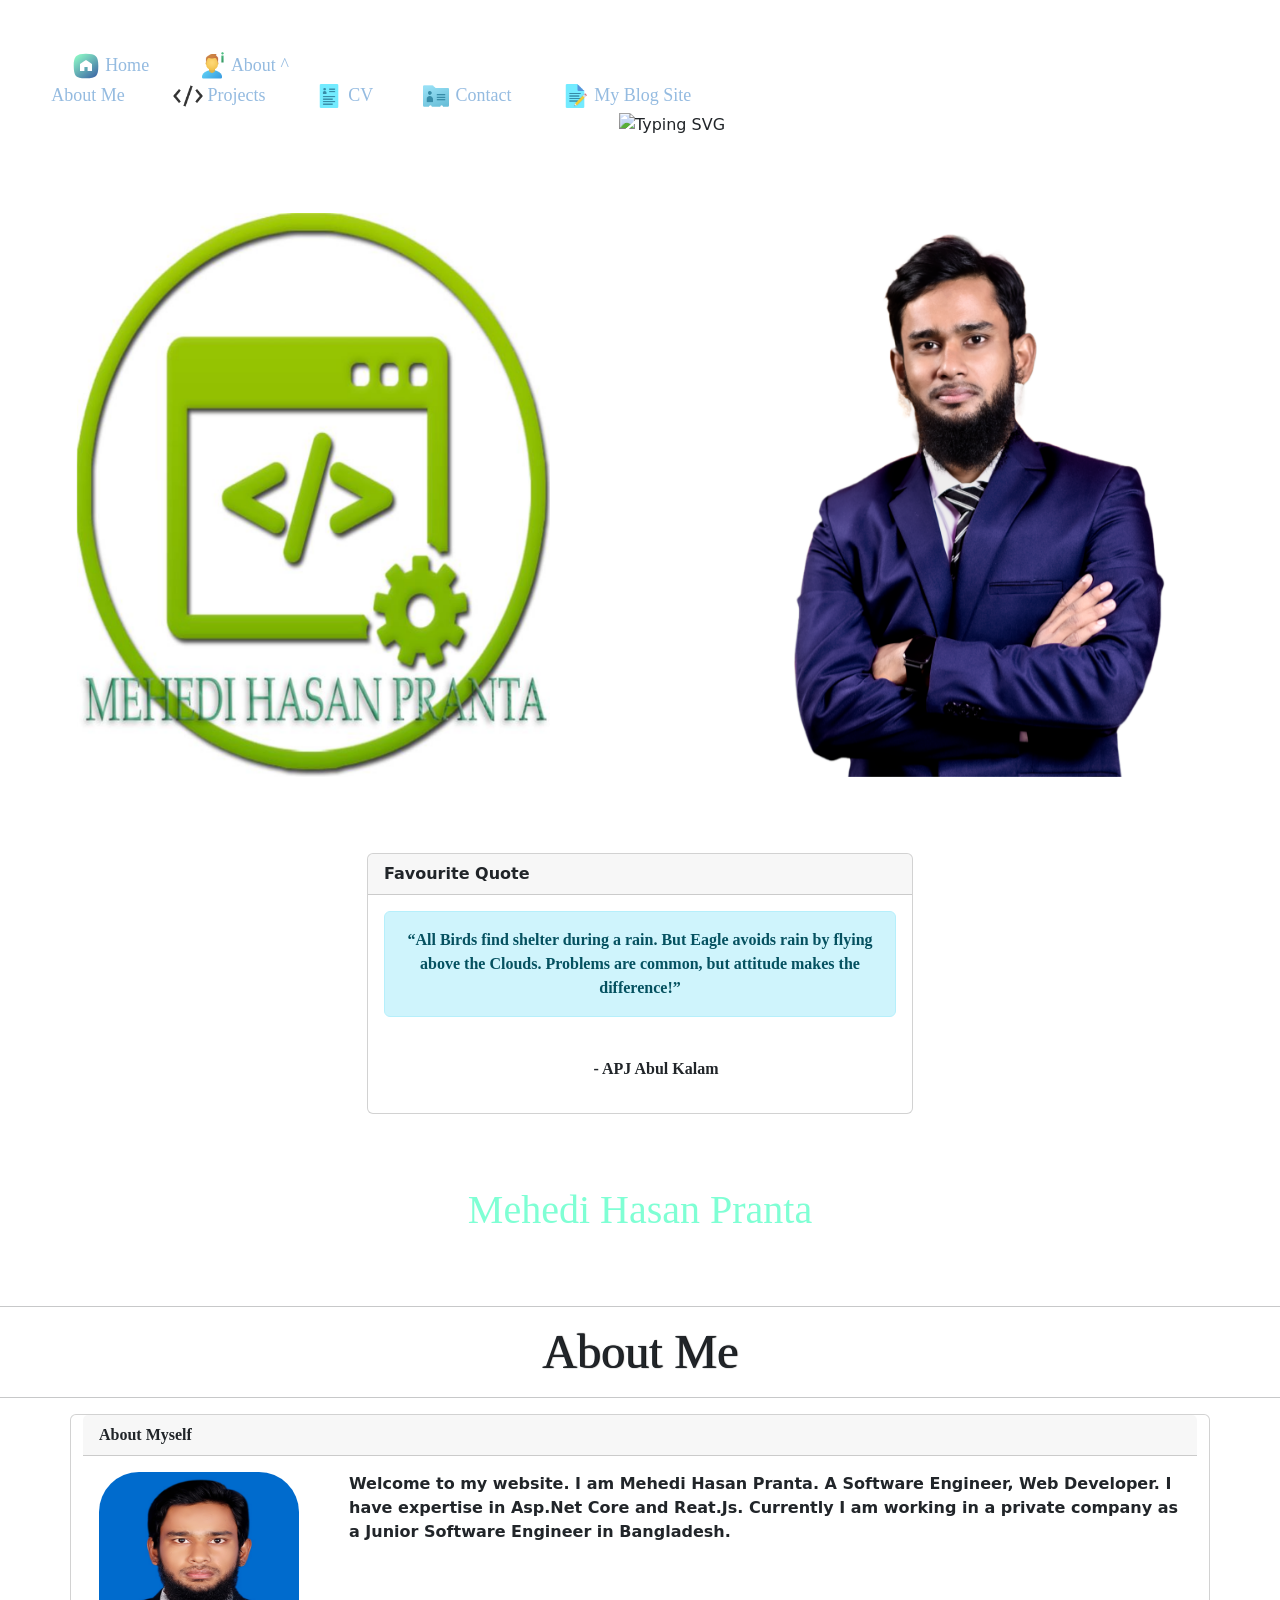
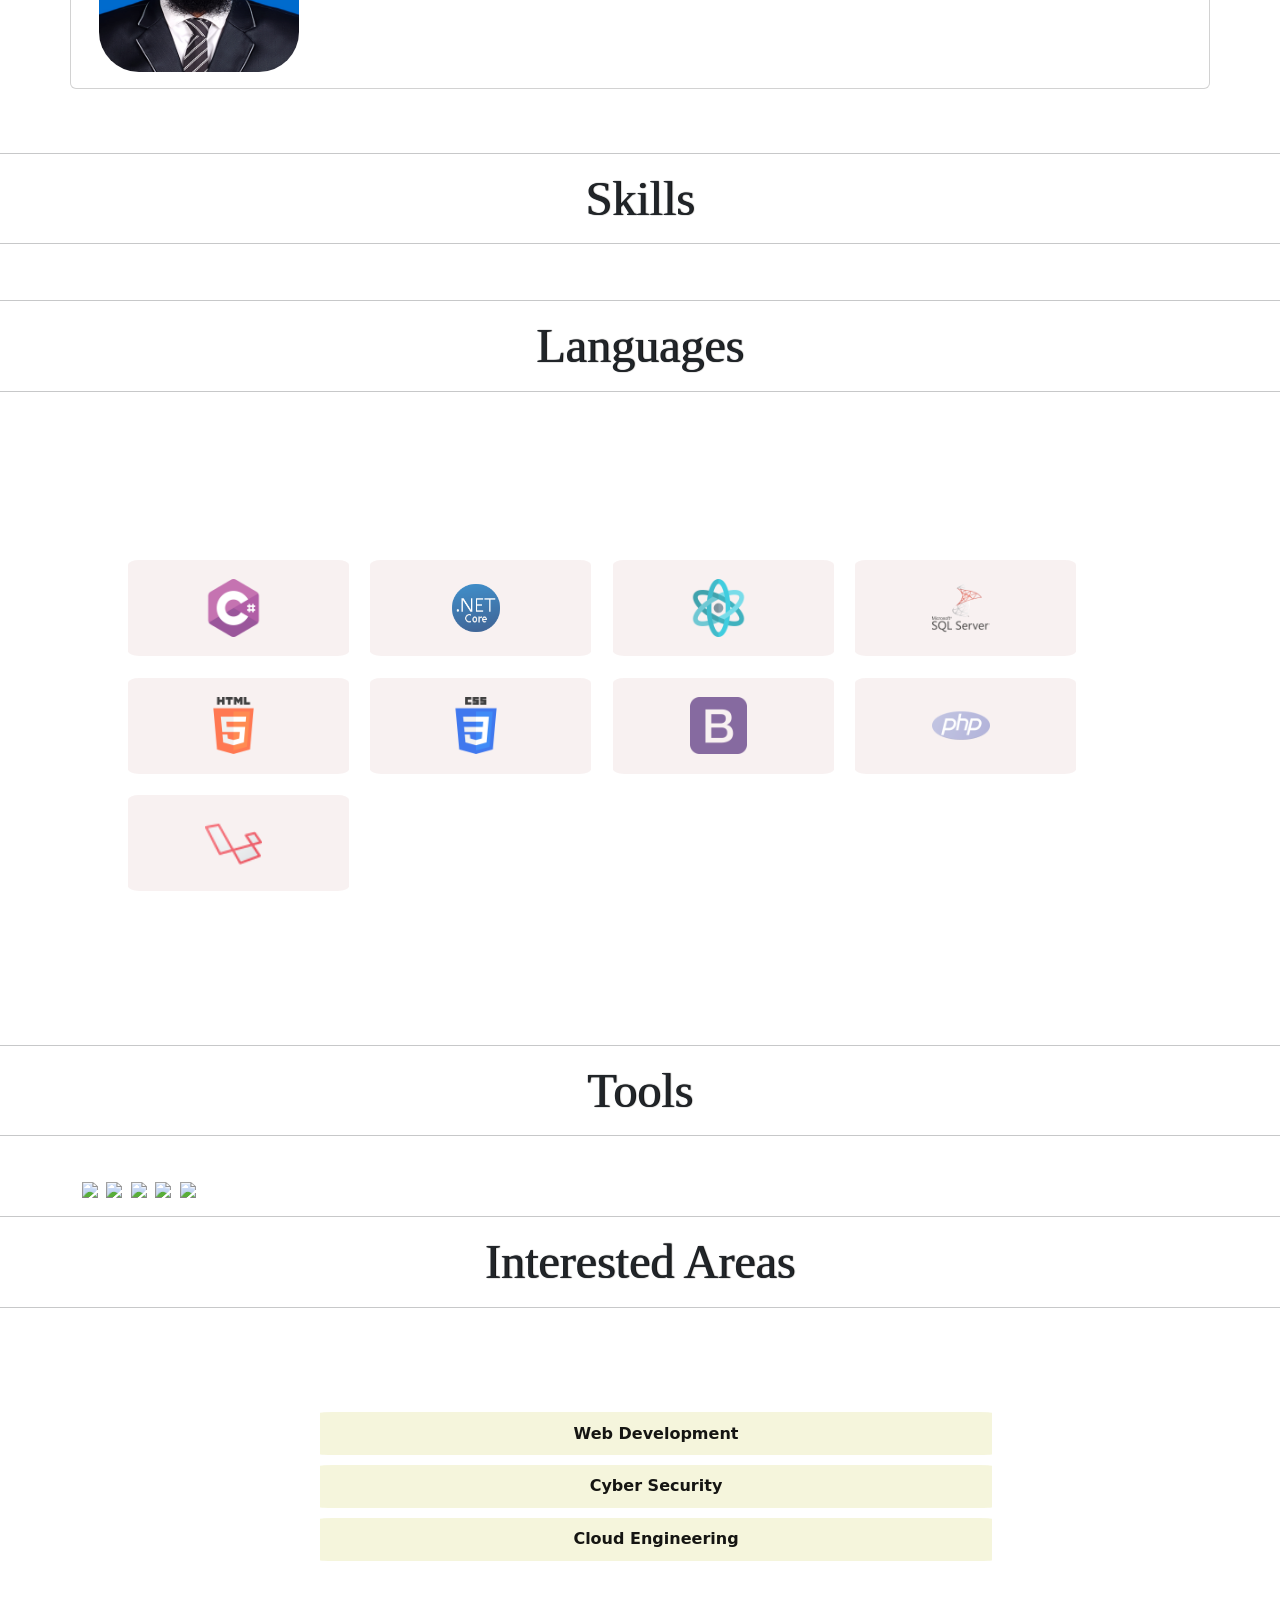
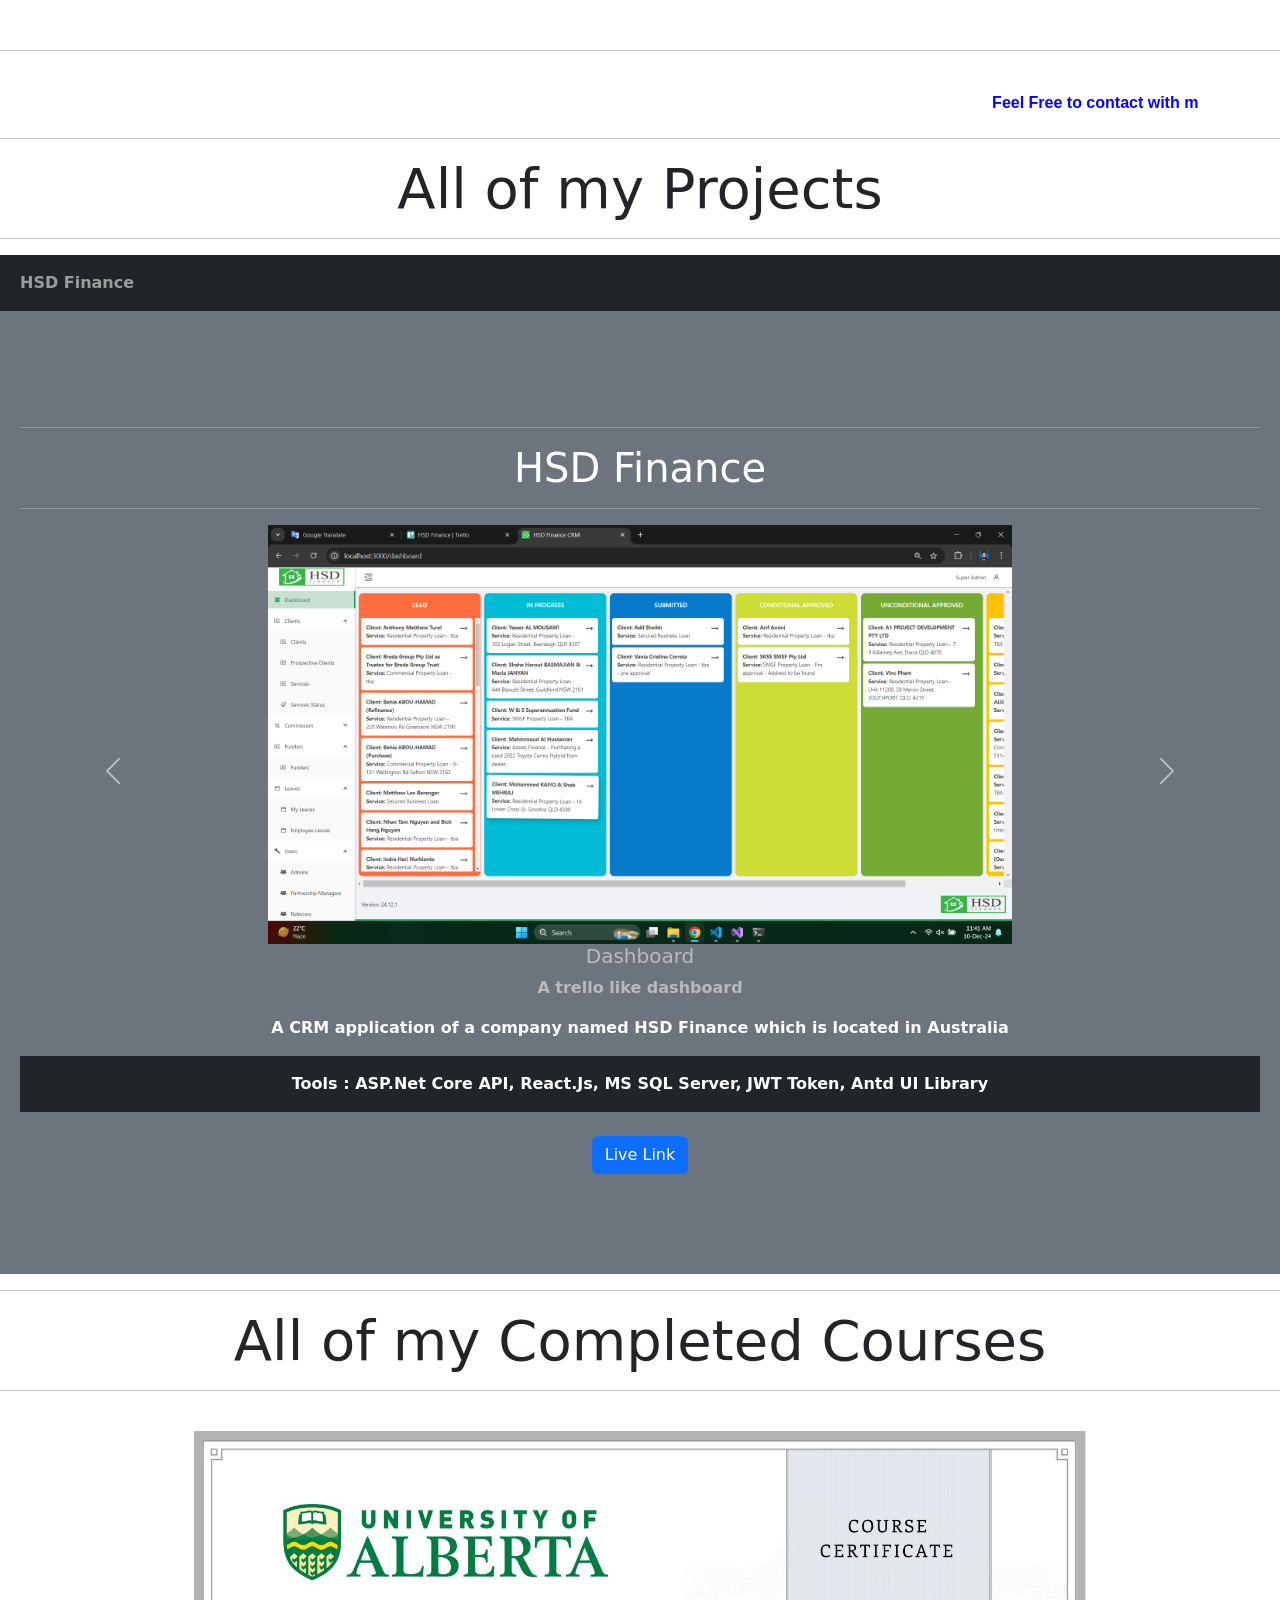
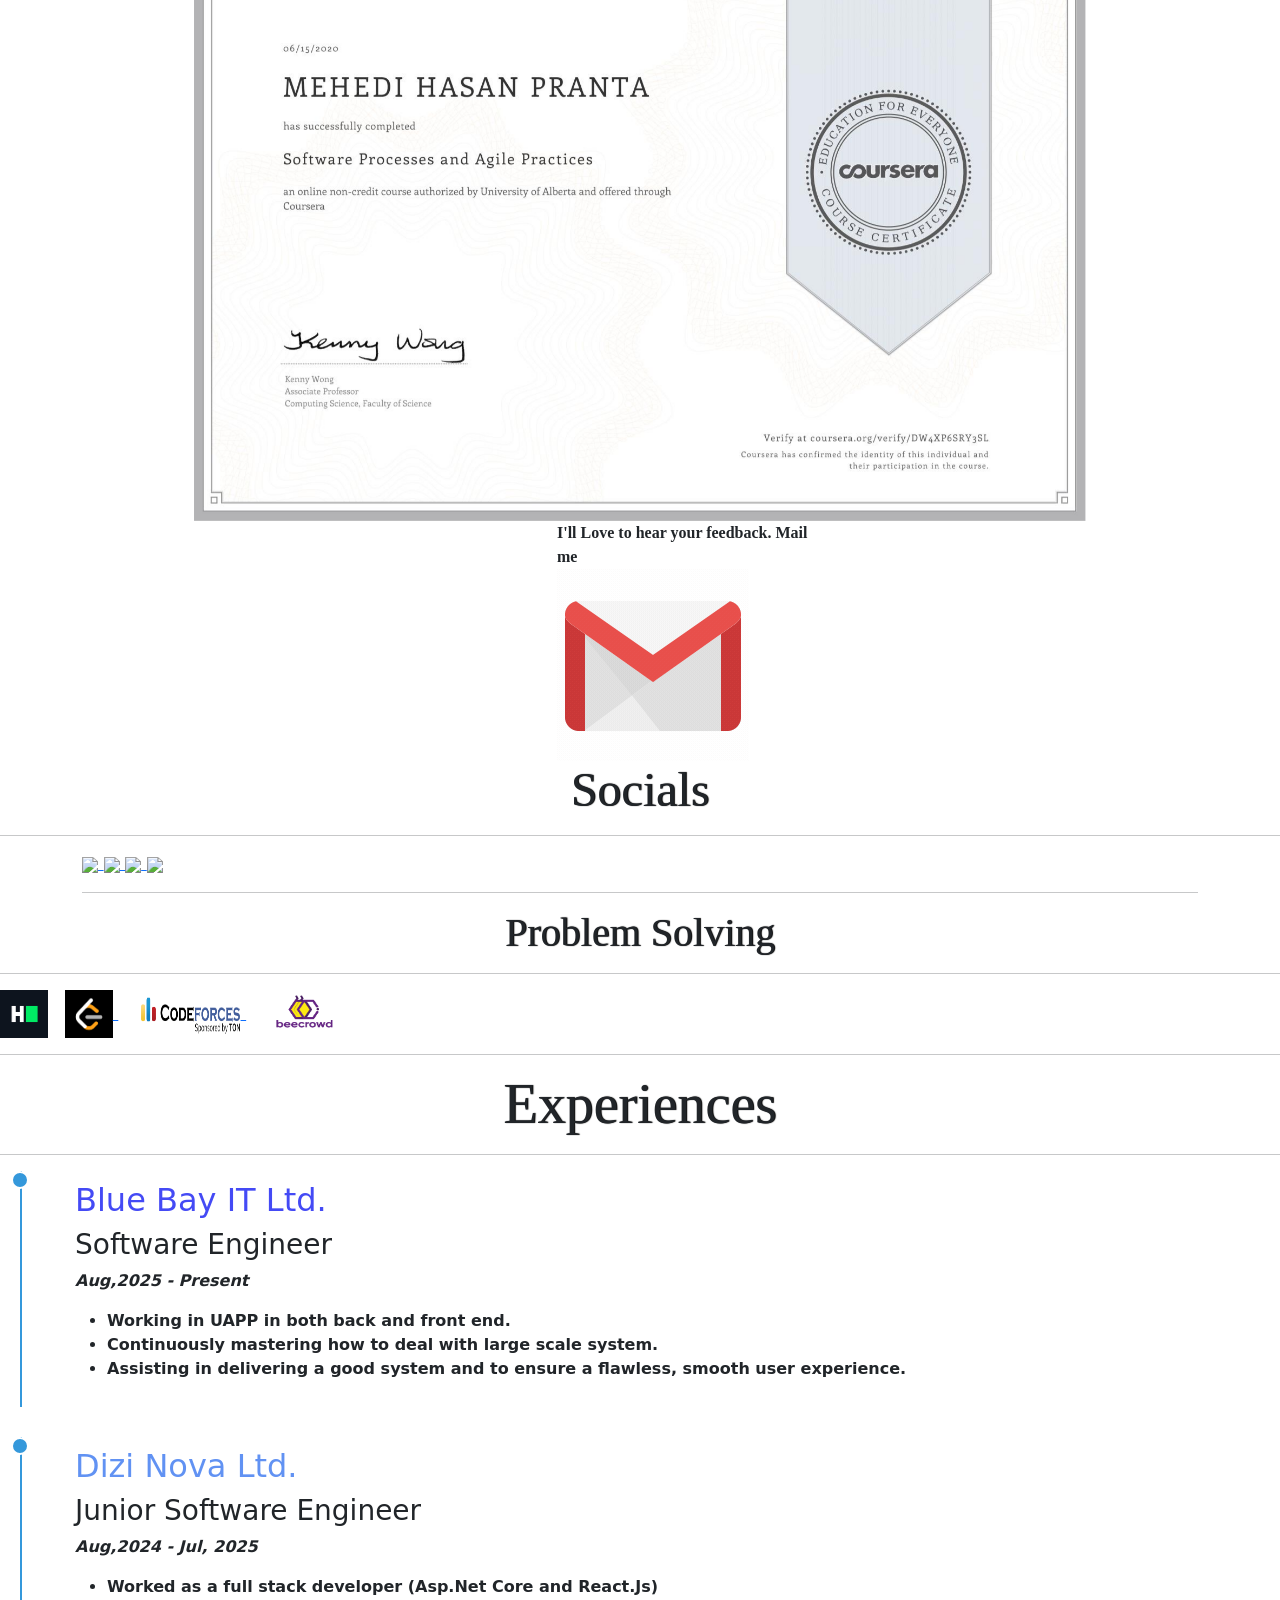
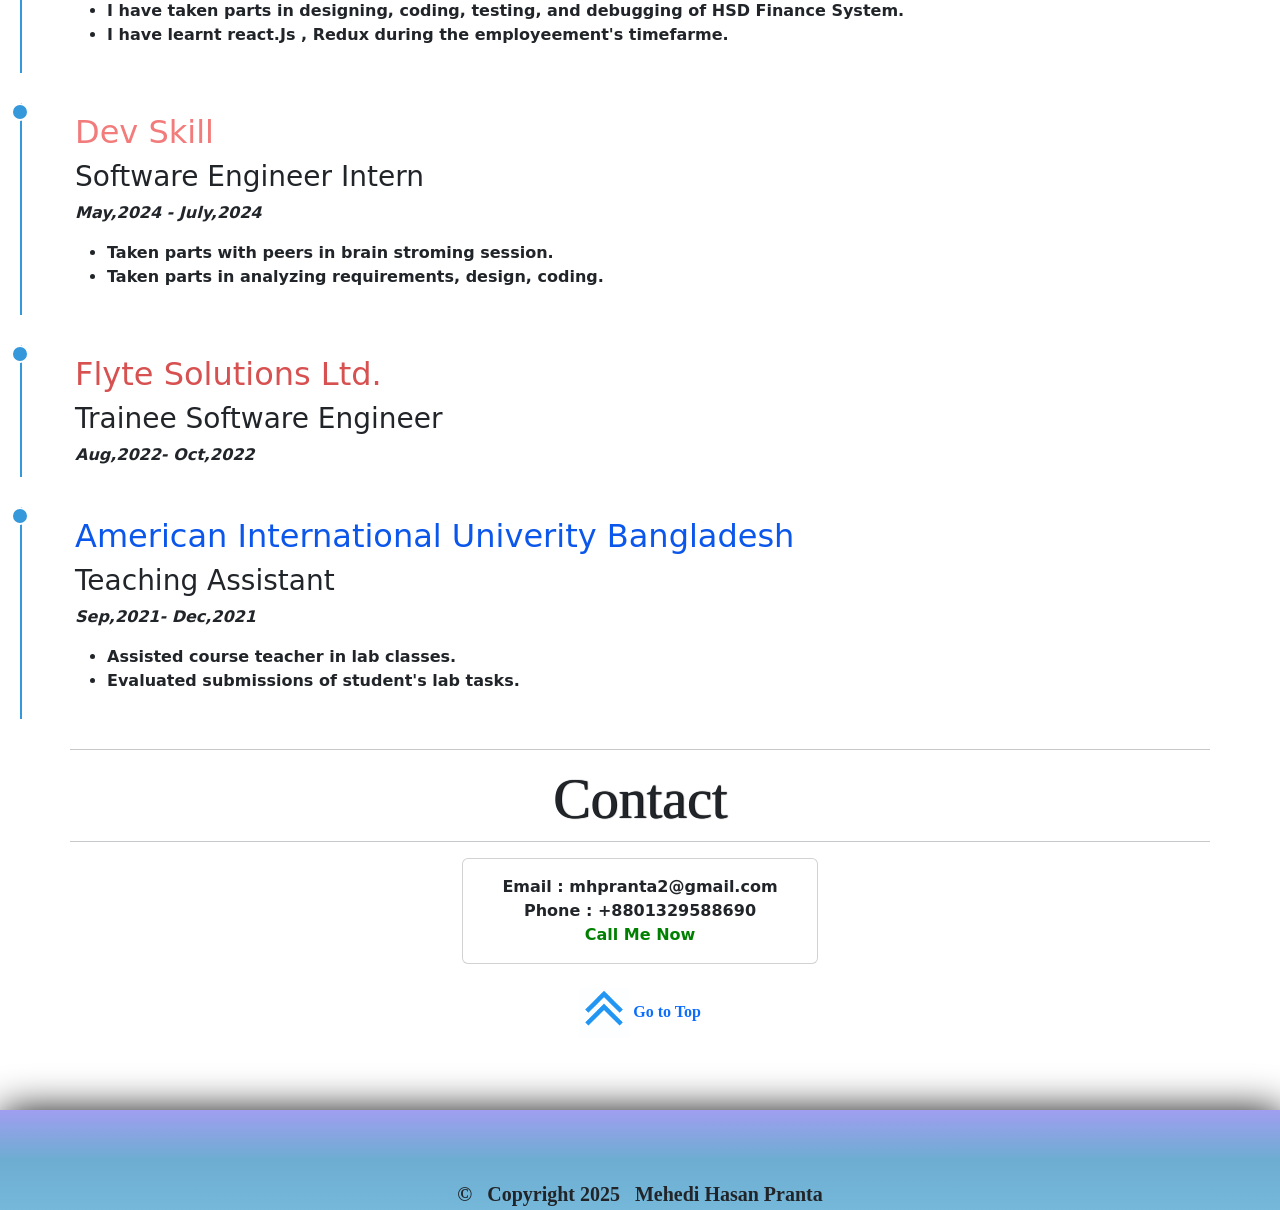
==== Home.html @ 248818d1 "Added new experience section, interested areas section" ====
<!DOCTYPE html>
<html lang="en">
<head>
    <meta charset="UTF-8">
    <meta http-equiv="X-UA-Compatible" content="IE=edge">
    <meta name="viewport" content="width=device-width, initial-scale=1.0">
    <link rel="stylesheet" href="CSS/style.css" />
    <link rel="icon" href="image/icons/p.png" />
    <link rel="stylesheet" href="CSS/bootstrap.min.css" />
    <link href="https://unpkg.com/aos@2.3.1/dist/aos.css" rel="stylesheet">
    <script src="https://cdn.jsdelivr.net/npm/bootstrap@5.1.3/dist/js/bootstrap.bundle.min.js"></script>
    <!-- <script src="./JS/transformations.js"></script> -->
    <!-- <script src="./JS/effect.js"></script> -->
    <!-- <script src="https://unpkg.com/aos@2.3.1/dist/aos.js"></script> -->
    <title>MH PRANTA</title>
</head>
<body>
    <!-- NavBar -->
    <div id="header">
            <nav>
              <div class="nav-btn-sc">
                  <a class="nav-btn" href="./Home.html">
                  <!-- <img src="https://img.iconss8.com/ultraviolet/25/000000/home--v1.png"/> --> 
                  <img src="Images/icons/home.svg" class="nav-btn-img">
                  <span class="nav-btn-txt">
                      Home
                  </span>  
                  </a>
                  <a class="nav-btn" href="#aboutme">
                  <img src="Images/icons/about.png" class="nav-btn-img">
                  <span class="nav-btn-txt">
                      About ^
                  </span>  
                  </a>
                  <a class="hidden-about nav-btn" >
                  <br>
                  About Me
                  </a>
                  <a class="nav-btn" href="#projects">
                    <img src="Images/icons/code.png" style="color: blue;" class="nav-btn-img"> Projects
                    </a>
                  <a class="nav-btn" target="_blank" href="https://drive.google.com/file/d/11SndxEl-cmH-fnu75h_mwQnHhKXusjyC/view?usp=sharing">
                  <img src="Images/icons/cv.png" class="nav-btn-img">
                      CV 
                  </a>
                  <a class="nav-btn" href="#contact">
                  <img src="Images/icons/contact_icon.png" class="nav-btn-img">
                  <span class="nav-btn-txt">
                      Contact
                  </span> 
                  </a>
                  <a class="nav-btn" target="_blank" href="https://mhpblog.netlify.app/">
                    <img src="Images/icons/blog.png" class="nav-btn-img">
                    <span class="nav-btn-txt">
                      My  Blog Site
                    </span> 
                    </a>
              </div>
            </nav>
    </div>
    
    <!-- NavBar End  -->
      <br/>
      <br/>
    <!-- Typing SVG -->
      <div class="svg-sc">
          <img 
          src="https://readme-typing-svg.herokuapp.com?font=Times+New+Roman&weight=800&size=30&pause=1000&center=true&width=445&lines=Assalamualaikum%2C;I+am+Mehedi+Hasan+Pranta;Welcome+to+my+portfolio+website" 
          alt="Typing SVG" 
          />
      </div>


    <!-- Typing SVG End-->
        <div class="first-sc">
            <div class="img-container">
            <img class="img-big-logo" src="Images/icons/logo-name.JPG"/>
            <img class="casual-img" src="Images/Court_solo.png"/>
        </div>
        
        <!-- Quote -->
        <div class="container sectionHidden">
          <div class="row">
            <div class="col-md-3">
              <!-- Blank Div  -->
            </div>
            <div class="col-md-6">
              <div class="card ">
                <div class="card-header">
                  <b>Favourite Quote</b>  
                </div>
                  <div class="card-body text-center">
                    <b>
                      
                      <blockquote><b style="font-family: cambria;">    
                        <p class="alert alert-info">
                        “All Birds find shelter during a rain.
                        But Eagle avoids rain by flying above
                        the Clouds.
                        Problems are common, but attitude
                        makes the difference!”  
                      </p>
                        <br>
                        <footer> 
                          &nbsp; &nbsp;&nbsp;&nbsp;&nbsp;&nbsp;
                          - APJ Abul Kalam </footer>
                         </blockquote>
                      
                  </b>
                  </div>
                  
                
              </div>
            </div>
            <div class="col-md-3">
              <!-- Blank Div  -->
            </div>
          </div>
        </div>
        <!-- Quote End  -->
        <br>
        <br>
        <br>
        <div class="big-hdr-name">
            <h1>Mehedi Hasan Pranta</h1>
        </div>
        <br>
        <br>
        <!-- About Me Section -->
        <div id="aboutme" class="sectionHidden" >
          <hr>
          <h3 class="hd-3 display-5">About Me </h3>
          <hr>
          <div class="container">
            <div class="row">
              <div class="card">
                <div class="card-header">
                 <font style="font-family: times new roman; font-weight:800; font-size:medium"> About Myself </font> 
                </div>
                <div class="card-body">
                  <img src="Images/mypic.jpg" class="circle-image" alt="my_formal_pic" > 
                  <p class="card-text" style="margin-left: 250px;">
                    Welcome to my website. I am Mehedi Hasan Pranta. A Software Engineer, Web Developer. I have expertise in Asp.Net Core and Reat.Js. Currently I am working in a private company as a Junior Software Engineer in Bangladesh. 
                   </p>
                </div>
              </div>
            </div>
          </div>
        </div>
        <!-- About Me Section End -->
        
        <br>
        <br>
        <hr>
        <h3 class="hd-3 display-5">Skills</h3>
        <hr>
        <br>
        <hr>
        <h4 class="hd-3 display-5"> Languages  </h4>
        <hr> 
        <br>
        <code>
          <div class="tech-stack-section sectionHidden">
            <!-- Row 1  -->
            <div class="tech-stack-box">
              <img src="./Images/icons/tech_stacks/cSharp.png" class="tech-stack-box-image"/>
            </div>
            <div class="tech-stack-box">
              <img src="./Images/icons/tech_stacks/dotnet.png" class="tech-stack-box-image"/>
            </div>
            <div class="tech-stack-box">
              <img src="./Images/icons/tech_stacks/react.png"  class="tech-stack-box-image"/>
            </div>
            <div class="tech-stack-box">
              <img src="./Images/icons/tech_stacks/ms_sql_server.png" class="tech-stack-box-image"/>
            </div>
            <!-- Row 1 End -->

            <!-- Row 2  -->
            <div class="tech-stack-box">
              <img src="./Images/icons/tech_stacks/html.png" class="tech-stack-box-image"/>
            </div>
            <div class="tech-stack-box">
              <img src="./Images/icons/tech_stacks/css.png" class="tech-stack-box-image"/>
            </div>
            <div class="tech-stack-box">
              <img src="./Images/icons/tech_stacks/bootstrap.png" class="tech-stack-box-image"/>
            </div>
            <div class="tech-stack-box">
              <img src="./Images/icons/tech_stacks/php.png" class="tech-stack-box-image"/>
            </div>
          <!-- Row 2 End -->

          <!-- Row 3 -->
            <div class="tech-stack-box">
              <img src="./Images/icons/tech_stacks/laravel.png" class="tech-stack-box-image"/>
            </div>
          <!-- Row 3 End-->

          </div>
        </code>
        </div>
        <!-- Tools -->
        <hr>
        <section class="sectionHidden">
          <h4 class="hd-3 display-5"> Tools  </h4> 
          <hr><br>
          <div class="container">
              <div class="row">
                  <div class="col-md-12">
                      <code>
                          <img src="https://img.icons8.com/color/50/000000/git.png"/>
                          <img src="https://img.icons8.com/color/48/null/mysql-logo.png"/>
                          <img src="https://img.icons8.com/color/48/000000/adobe-photoshop.png"/>
                          <img src="https://img.icons8.com/fluency/48/000000/visual-studio-code-2019.png"/>
                          <img src="https://img.icons8.com/fluency/48/000000/github.png"/>
                      </code>
                  </div>
              </div>
          </div>
        </section>
        

<hr>
      <!-- Interested Areas   -->
      <section class="sectionHidden">
          <h3 class="hd-3 display-5"> Interested Areas  </h3> 
                <hr>
                <br>
                <div class="interested-areas">
                  <div class="interested-area-box">
                    Web Development
                  </div>
                  <div class="interested-area-box">
                    Cyber Security
                  </div>
                  <div class="interested-area-box">
                    Cloud Engineering
                  </div>
                </div>
      </section>
      
      <!-- Interested Areas  End  -->
      <hr>
<br>
    <!-- Marque Text Feel free to  . . . . -->
    <div class="container sectionHidden">
        <div class="row">
            <div class="col-md-12">
                <code>
                    <marquee behavior="scroll" direction="left" class="marquee">Feel Free to contact with me in following links . . . .Feel Free to contact with me in following links . . . .Feel Free to contact with me in following links . . . . </marquee>
                </code>
            </div>
        </div>
    </div>
    <hr>
    
        <!-- Projects -->
        <section id="projects" class="sectionHidden">
          <center> <p class="text-center"><center><h1 class="display-4"> All of my Projects </h1></center>
            <hr>
            </p>
              <body data-bs-spy="scroll" data-bs-target=".navbar" data-bs-offset="50">
          
          <nav class="navbar navbar-expand-sm bg-dark navbar-dark">
            <div class="container-fluid">
              <ul class="navbar-nav">
                <li class="nav-item">
                  <a class="nav-link" href="#hsd_finance">HSD Finance</a>
                </li>
              </ul>
            </div>
          </nav>
          <!-- HSD Finance  -->
          <div id="hsd_finance" class="container-fluid bg-secondary text-white" style="padding:100px 20px;">
            <hr>
            <h1>HSD Finance</h1>
            <hr>
            <!-- Carousel -->
            <div id="carouselExampleControls5" class="carousel slide" data-bs-ride="carousel">
            <div class="carousel-inner">
              <div class="carousel-item active">
                <img src="Images/project/hsd_finance/dashboard updated.png" class="d-block" alt="..." style="width:60%">
                <h5 style="color: rgb(185, 185, 187);">Dashboard</h5>
                <p style="color: rgb(185, 185, 187);">A trello like dashboard</p>
              </div>
              <div class="carousel-item">
                <img src="Images/project/hsd_finance/drag and drop.png" class="d-block" alt="..."style="width:60%">
                <h5 style="color: rgb(185, 185, 187);">Drag and Drop </h5>
                <p style="color: rgb(185, 185, 187);">Implemented <b>Drag and Drop</b>  Features in board</p>
              </div>
              <div class="carousel-item">
                <img src="Images/project/hsd_finance/appointment report.png" class="d-block" alt="..."style="width:60%">
                <h5 style="color: rgb(185, 185, 187);">Appointment Report  </h5>
              </div>
              <div class="carousel-item">
                <img src="Images/project/hsd_finance/call report.png" class="d-block" alt="..."style="width:60%">
                <h5 style="color: rgb(185, 185, 187);">Call Report  </h5>
              </div>
              <div class="carousel-item">
                <img src="Images/project/hsd_finance/ref conv.png" class="d-block" alt="..."style="width:60%">
                <h5 style="color: rgb(185, 185, 187);">Referrer Conversion  </h5>
              </div>
            </div>
            <button class="carousel-control-prev" type="button" data-bs-target="#carouselExampleControls5" data-bs-slide="prev">
              <span class="carousel-control-prev-icon" aria-hidden="true"></span>
              <span class="visually-hidden">Previous</span>
            </button>
            <button class="carousel-control-next" type="button" data-bs-target="#carouselExampleControls5" data-bs-slide="next">
              <span class="carousel-control-next-icon" aria-hidden="true"></span>
              <span class="visually-hidden">Next</span>
            </button>
          </div>

            <p>A CRM application of a company named HSD Finance which is located in Australia </p>
            <div class="d-block p-3 bg-dark text-white">
            Tools : ASP.Net Core API, React.Js, MS SQL Server, JWT Token, Antd UI Library<br>
            </div>
              <br>
              <a href="https://hsdfinance.io/" target="_blank">
                <button type="button" class="btn btn-primary">Live Link </button> 
              </a>
          
          </div>
          <!-- HSD Finance End  -->
          </center>
        </section>
        <!-- Project End -->

        <!-- Certificates -->
        <section id="certificates" class="sectionHidden">
          <center>
            <hr>
            <h1 class="display-4"> All of my Completed Courses </h1>
            </center>
            <hr>
            <br>
          <center>
          <!-- Carousel -->
          <div class="container">
            <div class="row">
              <div id="carouselCertificate" class="carousel slide" data-bs-ride="carousel">
                <div class="carousel-inner">
                  <div class="carousel-item active">
                    <img src="Images/certificates/cert_se.jpg" class="d-block certificate-image" alt="...">
                  </div>
                  <div class="carousel-item">
                    <img src="Images/certificates/devskill csharp course certificate.png" class="d-block certificate-image" alt="...">
                  </div>
                  <div class="carousel-item">
                    <img src="Images/certificates/devskill asp dot net course certificate.png" class="d-block certificate-image" alt="...">
                  </div>
                  <div class="carousel-item">
                    <img src="Images/certificates/cert_docker_skill_up.JPG" class="d-block certificate-image" alt="...">
                  </div>
                  <div class="carousel-item">
                    <img src="Images/certificates/cert_web_dev_inked_in.JPG" class="d-block certificate-image" alt="...">
                  </div>
                  <div class="carousel-item">
                    <img src="Images/certificates/cert_intro_blockchain.JPG" class="d-block certificate-image" alt="...">
                  </div>
                  <div class="carousel-item">
                    <img src="Images/certificates/cert_python.jpg" class="d-block certificate-image" alt="...">
                  </div>
                  <div class="carousel-item">
                    <img src="Images/certificates/cert_big_data.jpg" class="d-block certificate-image" alt="...">
                  </div>
                  <div class="carousel-item">
                    <img src="Images/certificates/cert_intro_container.JPG" class="d-block certificate-image" alt="...">
                  </div>
                  <div class="carousel-item">
                    <img src="Images/certificates/intro_aws_workflow.JPG" class="d-block certificate-image" alt="...">
                  </div>
                  <div class="carousel-item">
                    <img src="Images/certificates/cert_ml.JPG" class="d-block certificate-image" alt="...">
                  </div>
                  <div class="carousel-item">
                    <img src="Images/certificates/cert_cyber_security.JPG" class="d-block certificate-image" alt="...">
                  </div>
                  <div class="carousel-item">
                    <img src="Images/certificates/cert_ite.JPG" class="d-block certificate-image" alt="...">
                  </div>
                  <div class="carousel-item">
                    <img src="Images/certificates/hr csharp certificate.PNG" class="d-block certificate-image" alt="...">
                  </div>
                  <div class="carousel-item">
                    <img src="Images/certificates/cert_ps.jpg" class="d-block w-100" alt="...">
                  </div>
                </div>
                <button class="carousel-control-prev" type="button" data-bs-target="#carouselCertificate" data-bs-slide="prev">
                  <span class="carousel-control-prev-icon" aria-hidden="true"></span>
                  <span class="visually-hidden">Previous</span>
                </button>
                <button class="carousel-control-next" type="button" data-bs-target="#carouselCertificate" data-bs-slide="next">
                  <span class="carousel-control-next-icon" aria-hidden="true"></span>
                  <span class="visually-hidden">Next</span>
                </button>
              </div>
            </div>
          </div>
        </center>
        <!-- Carousel End  -->
        </section>
        
        <!-- Feedback -->
        <div class="container">
          <div class="row">
            <div class="col-md-5">

            </div>
            <div class="col-md-3">
              <span> </span><font style="font-family: Cambria;"> I'll Love to hear your feedback. Mail me  </font></span>
              <br>
              <a target="_blank" href="mailto:mhpranta2@gmail.com"> <img src="Images/icons/socials/gmail.gif"/></a>

            </div>
            <div class="col-md-4">

            </div>
          </div>
        </div>
    <section class="sectionHidden">
    <h3 class="hd-3 display-5"> Socials </h3> 
    <hr>
    <section class="container">
        <div class="row">
            <div class="col-md-6">
                <a target="_blank" href="https://www.linkedin.com/in/mehedi-hasan-pranta-a53176162/"> <img src="https://img.icons8.com/3d-fluency/60/null/linkedin.png"/> </a>
                <a target="_blank" href="https://www.facebook.com/mehedihasan.pranta.7/"> <img src="https://img.icons8.com/3d-fluency/60/null/facebook-circled.png"/> </a>
                <a target="_blank" href="https://github.com/mhpranta12"> <img src="https://img.icons8.com/3d-fluency/58/null/github.png"/> </a>
                <a target="_blank" href="mailto:mhpranta2@gmail.com"> <img src="https://img.icons8.com/color/60/null/gmail--v1.png"/> </a>
            </div>
        </div>
        <hr>
      </section>
      <section class="sectionHidden">
        <h3 class="hd-3 display-6">Problem Solving</h3>
        <hr>
        <div class="row">
            <div class="col-md-6">
                <a target="_blank" href="https://www.hackerrank.com/mhpranta2"> <img src="Images/icons/HR.png" height="48" width="48" alt=""></a>
                &nbsp;
                <a target="_blank" href="https://leetcode.com/mhpranta2/"> <img src="Images/icons/LC.png" height="48" width="48" alt=""> </a>
                &nbsp;
                &nbsp;
                <a target="_blank" href="https://codeforces.com/profile/mhpranta2"> <img src="Images/icons/codeforces.png" height="48" width="100" alt=""> </a>
                &nbsp;
                &nbsp;
                <a target="_blank" href="https://www.beecrowd.com.br/judge/en/profile/242850"> <img src="Images/icons/beecrowd.png" height="48" width="70" alt=""> </a>
              
            </div>
        </div>
        </section>
    </div>

        <hr>
        <section id="experience" class="sectionHidden" >
        <h3 class="hd-3 display-4">Experiences</h3>
        <hr>
        <!-- Experience Part Start  -->
         <!-- BBIT -->
        <div class="timeline sectionHidden">
          <div class="timeline-item">
            <div class="circle"></div>
            <div class="content">
              <a href="https://bluebayit.com/" target="_blank" style="color: rgb(68, 74, 245); text-decoration: none;">
                <h2>Blue Bay IT Ltd.</h2>
              </a>
              <h3>Software Engineer</h3>
              <i>Aug,2025 - Present</i> 
              <p>
                <ul>
                  <li>Working in UAPP in both back and front end. </li>
                  <li>Continuously mastering how to deal with large scale system. </li>
                  <li>Assisting in delivering a good system and to ensure a flawless, smooth user experience. </li>
                </ul>
              </p>
            </div>
          </div>
        </div>

        <!-- Dizi Nova -->
        <div class="timeline sectionHidden">
          <div class="timeline-item">
            <div class="circle"></div>
            <div class="content">
              <a href="http://www.dizinova.com/" target="_blank" style="color: rgb(97, 146, 243); text-decoration: none;">
                <h2>Dizi Nova Ltd.</h2>
              </a>
              <h3>Junior Software Engineer</h3>
              <i>Aug,2024 - Jul, 2025</i> 
              <p>
                <ul type="disc">
                  <li>Worked as a full stack developer (Asp.Net Core and React.Js)</li>
                  <li>I have taken parts in designing, coding, testing, and debugging of HSD Finance System.</li>
                  <li>I have learnt react.Js , Redux during the employeement's timefarme.</li>
                </ul>
              </p>
            </div>
          </div>
        </div>

        <!-- Dev Skills -->
        <div class="timeline sectionHidden">
          <div class="timeline-item">
            <div class="circle"></div>
            <div class="content">
              <a href="https://devskill.com/" target="_blank" style="color: rgb(242, 123, 123); text-decoration: none;">
                <h2>Dev Skill</h2>
              </a>
              <h3>Software Engineer Intern</h3>
              <i>May,2024 - July,2024</i> 
              <p>
                <ul type="disc">
                  <li>Taken parts with peers in brain stroming session.</li>
                  <li>Taken parts in analyzing requirements, design, coding.</li>
                </ul>
              </p>
            </div>
          </div>
        </div>

        <!-- Flyte Solutions -->
        <div class="timeline sectionHidden">
          <div class="timeline-item">
            <div class="circle"></div>
            <div class="content">
              <a href="https://www.flytesolutions.com/" target="_blank" style="color: rgb(215, 81, 81); text-decoration: none;">
                <h2>Flyte Solutions Ltd.</h2>
              </a>
              <h3>Trainee Software Engineer</h3>
              <i>Aug,2022- Oct,2022</i> 
            </div>
          </div>
        </div>

        <!-- AIUB -->
         <div class="timeline sectionHidden">
          <div class="timeline-item">
            <div class="circle"></div>
            <div class="content">
              <a href="https://www.aiub.edu/" target="_blank" style="color: rgb(11, 86, 235); text-decoration: none;">
                <h2>American International Univerity Bangladesh</h2>
              </a>
              <h3>Teaching Assistant</h3>
              <i>Sep,2021- Dec,2021</i> 
              <p>
                <p>
                <ul type="disc">
                  <li>Assisted course teacher in lab classes.</li>
                  <li>Evaluated submissions of student's lab tasks.</li>
                </ul>
              </p>
              </p>
            </div>
          </div>
        </div>
        </section>

        <!-- Contact Section  -->
        <div id="contact" class="sectionHidden">
          <div class="container">
            <div class="row">
              <hr>
              <h3 class="hd-3 display-4">Contact</h3>
              <hr>
            </div>
            <!-- Contact Info -->
            <div class="row">
              <div class="col-md-4">
  
              </div>
              <div class="col-md-4 text-center">
                <div class="card">
                  <div class="card-body">
                    <b>Email : mhpranta2@gmail.com</b>
                    <br>
                    <b>Phone : +8801329588690  </b>
                    <br>
                    <b><a href="tel:+8801329588690" style="text-decoration: none; color:green">Call Me Now</a></b>
                  </div>
                </div>
              </div>
              <div class="col-md-4">
                
              </div>
              
            </div>
          </div>
        </div>
        <br>
        <center><a href="#header"style="text-decoration:none;font-family:Cambria"> <img src="Images/icons/top.gif" alt="" height="50" width="50"> Go to Top</a></center> 
        <!-- Contact Section End  -->
        <br>
        <br>
        <br>
        
    <footer class="footer-footer">
        <br>
        <br>
        <br>
        <h5 class="footer-text"><b>&copy &nbsp; Copyright 2025 &nbsp; Mehedi Hasan Pranta </b> </h5>
    </footer>
    <!-- JS File Insertion -->
    <script src="./JS/effect.js" > </script>

</body>
</html>
---- CSS/style.css ----
html {
  scroll-behavior: smooth;
}
/* Utilities */
@keyframes fadeInUp {
  from {
    opacity: 0;
    transform: translateY(-30px);
  }
  to {
    opacity: 1;
    transform: translateY(0);
  }
}

.sectionHidden {
  opacity: 0;
  transform: translateY(30px);
  transition: all 1.2s ease-out;
}

/* when section is visible */
.sectionShow {
  opacity: 1;
  transform: translateY(0);
}

/*Nav Bar*/
nav {
  background-color: white solid;
  width: 100%;
  height: 13%;
  position: fixed;
  z-index: 40;
  animation: fadeInUp 4s ease forwards; /* applies automatically */
}
/* Sections */
.nav-btn-sc {
  width: 80%;
  align-items: left;
  align-content: left;
  text-align: left;
  background-color: transparent;
  margin: 2%;
  padding: 2%;
  opacity: 80%;
  cursor: pointer;
  float: left;
  flex-direction: row;
  animation: fadeInUp 4s ease forwards;
}
.nav-btn-sc:hover {
  opacity: 100%;
  cursor: pointer;
}
.nav-btn {
  width: 1%;
  opacity: 80%;
  margin: 1%;
  padding: 1%;
  padding-right: 1.5%;
  text-decoration: none;
  font-size: large;
  font-family: "Times New Roman", Times, serif;
  font-weight: 500;
  color: rgb(122, 170, 217);
  border-radius: 5%;
  scroll-behavior: smooth;
}
.nav-btn:hover {
  opacity: 140%;
  transform: translateZ(0);
  /*color:rgb(6, 47, 88); */
  box-shadow: 4px 4px 40px black;
  border-bottom: 100px black;
  text-decoration: underline 2px;
}
.nav-abt-btn {
  opacity: 80%;
  margin: 1%;
  padding-right: 2%;
  text-decoration: none;
  font-size: large;
  font-family: "Times New Roman", Times, serif;
  font-weight: 500;
  color: rgb(122, 170, 217);
}
.nav-abt-btn:hover + .hidden-about {
  display: block;
}
.tech-stack-section {
  width: 95%;
  display: flex;
  flex-wrap: wrap;
  gap: 12px;
  padding: 10%;
  height: 15%;
}
.tech-stack-box {
  width: 23%;
  /* color: rgb(24, 238, 238); */
  background-color: rgb(246, 237, 237);
  opacity: 70%;
  align-items: center;
  justify-content: center;
  border-radius: 5%;
  padding-left: 8%;
  padding-top: 2%;
  padding-bottom: 2%;
  opacity: 75%;
  margin-right: 1%;
  margin-bottom: 1%;
}
.tech-stack-box:hover {
  opacity: 100%;
  cursor: pointer;
  border: 2px solid rgb(21, 241, 167);
  box-shadow: 0 5px 15px rgba(0, 0, 0, 0.2);
  /* transform: scale(1.05);  */
  /* subtle zoom effect*/
}
.tech-stack-box-image {
  width: 40%;
  align-items: center;
}
.interested-areas {
  width: 85%;
  padding: 5%;
  margin-left: 20%;
}
.interested-area-box {
  width: 70%;
  color: rgb(21, 21, 18);
  background-color: beige;
  text-align: center;
  padding: 1%;
  margin-bottom: 1%;
  border-radius: 2%;
}

.svg-sc {
  text-align: center;
  margin-left: 5%;
  margin-top: 5%;
}
.first-sc {
  width: 100%;
}
.img-container {
  text-align: right;
  display: flex;
  width: auto;
  padding: 6%;
}

.big-hdr-name {
  text-align: center;
  color: aquamarine;
  font-family: Cambria, Cochin, Georgia, Times, "Times New Roman", serif;
  font-weight: 800;
}
.experience-div-container {
  width: 70%;
  background-color: white solid;
  padding: 5%;
}
.experience-div {
  width: 70%;
  background-color: antiquewhite;
  font-family: "Times New Roman", Times, serif;
  box-shadow: 2px 2px 15px;
  padding: 5%;
  margin-left: 40%;
  border-radius: 3%;
}
.experience-div:hover {
  box-shadow: 2px 2px 40px;
}
/* Heading */
.hd-3 {
  font-family: Cambria, Cochin, Georgia, Times, "Times New Roman", serif;
  font-weight: 800;
  text-align: center;
  opacity: 150%;
  text-shadow: 1px 0px 1px rgb(0, 0, 1);
}
/* Text */
.nav-btn-txt {
  width: 2%;
}
.big-text-name {
  text-align: center;
  width: 100%;
  background-image: url("/coding_logo.png");
  animation: name 5s timing-function 2s iteration-count right fill-mode;
}
.experience-text {
  width: 100%;
  text-align: left;
  font-size: 18px;
}
.marquee {
  color: blue;
  font-size: medium;
  font-family: "Lucida Sans", "Lucida Sans Regular", "Lucida Grande",
    "Lucida Sans Unicode", Geneva, Verdana, sans-serif;
}
/* Paragraph  */
.about-p {
  width: 1300px;
  align-items: justify;
  font-family: "Trebuchet MS", "Lucida Sans Unicode", "Lucida Grande",
    "Lucida Sans", Arial, sans-serif;
  font-size: medium;
}
/*Job Experiences*/

.timeline {
  position: relative;
  margin-left: 40px; /* space for the line and circle */
}

.timeline-item {
  position: relative;
  margin-bottom: 30px;
  padding-left: 20px;
}

.timeline-item::before {
  content: "";
  position: absolute;
  left: -20px; /* position line at center of circle */
  top: 0;
  width: 2px; /* line thickness */
  height: 100%; /* full height of this item */
  background-color: #3498db; /* line color */
}

.circle {
  position: absolute;
  left: -29px; /* align with line */
  top: 0;
  width: 18px;
  height: 18px;
  background-color: #3498db;
  border-radius: 50%;
  border: 2px solid white; /* optional: inner white border for style */
}

.content {
  /* background-color: #f0f0f0; */
  padding: 10px 15px;
  border-radius: 5px;
}

/* Images*/
.nav-btn-img {
  height: 30px;
  width: 30px;
}
.img {
  border-radius: 4%;
  width: 100%;
}
.casual-img {
  width: 40%;
  animation: fadeInUp 4s ease forwards;
}
.img-big-logo {
  width: 42%;
  margin-right: 18.5%;
  animation: fadeInUp 4s ease forwards;
}
.circle-image {
  shape-outside: circle(70%);
  height: 200px;
  width: 200px;
  float: left;
  border-radius: 20%;
}
.certificate-image {
  width: 80%;
}
/* List  */
.i-area-list {
  width: 580px;
}
/* footer
{
    width:100%;
    height: 100px;
    box-shadow: 2px 2px 40px black;
    background-image: linear-gradient(rgb(160, 158, 240),rgb(109, 173, 209),rgb(117, 184, 218));
} */
.footer-footer {
  width: 100%;
  height: 100px;
  box-shadow: 2px 2px 40px black;
  background-image: linear-gradient(
    rgb(160, 158, 240),
    rgb(109, 173, 209),
    rgb(117, 184, 218)
  );
}
@keyframes identifier {
  from {
    background-image: linear-gradient(rgb(243, 249, 196), rgb(167, 226, 206));
  }
  to {
    background-image: linear-gradient(rgb(161, 169, 221), rgb(113, 111, 245));
  }
}
.footer-text {
  text-align: center;
  font-family: "Times New Roman", Times, serif;
}
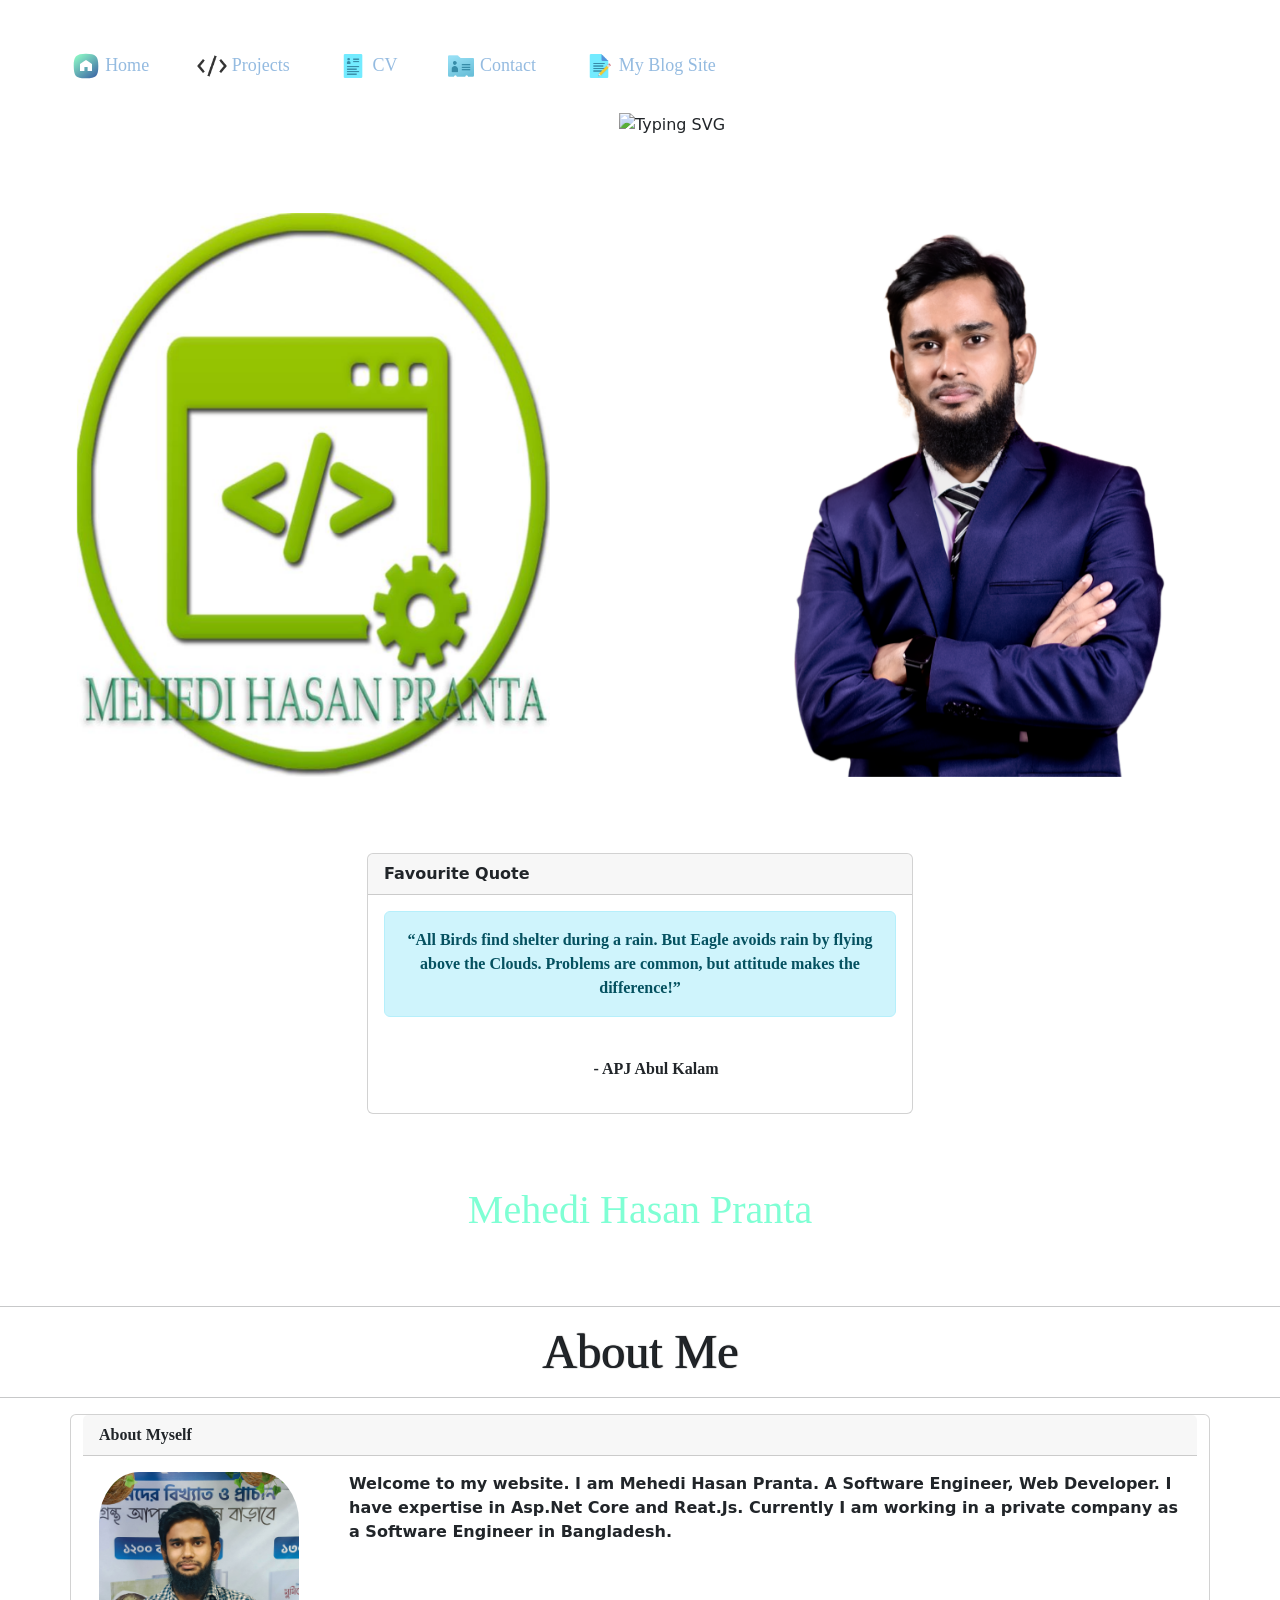
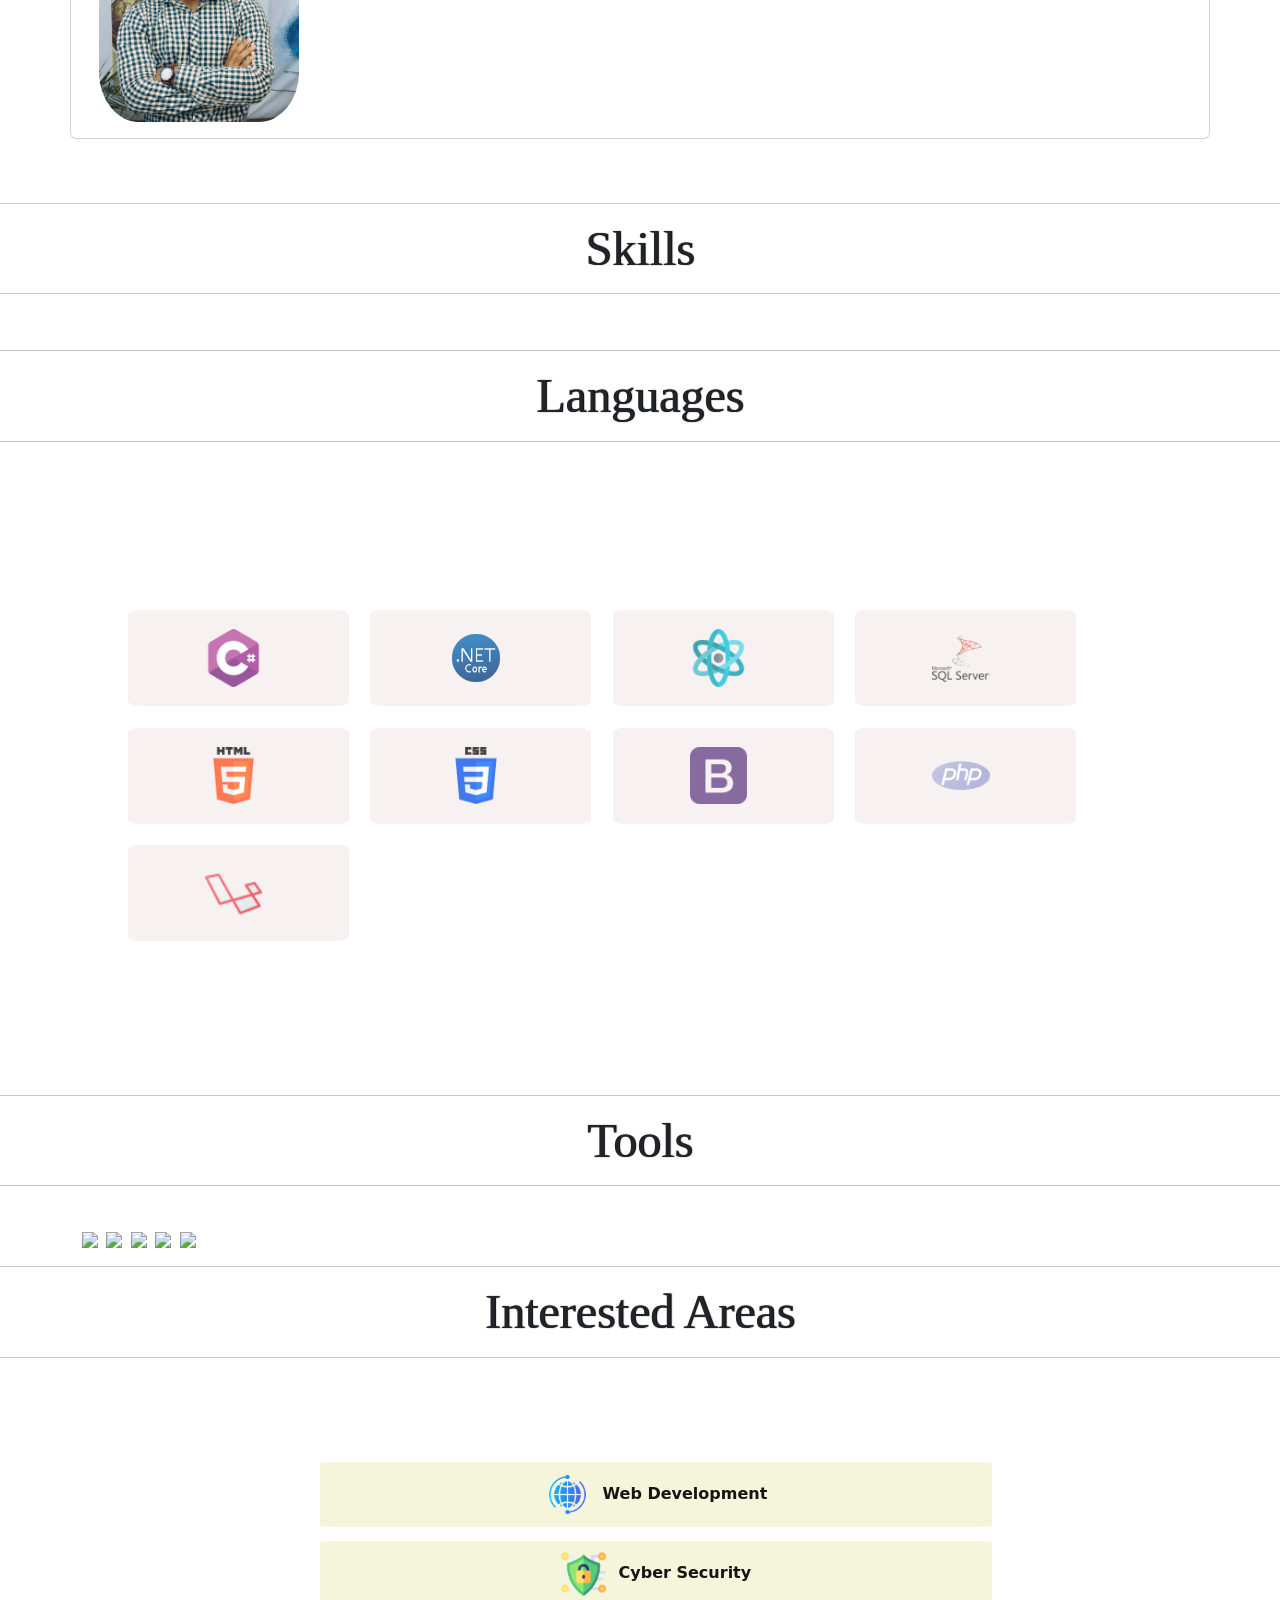
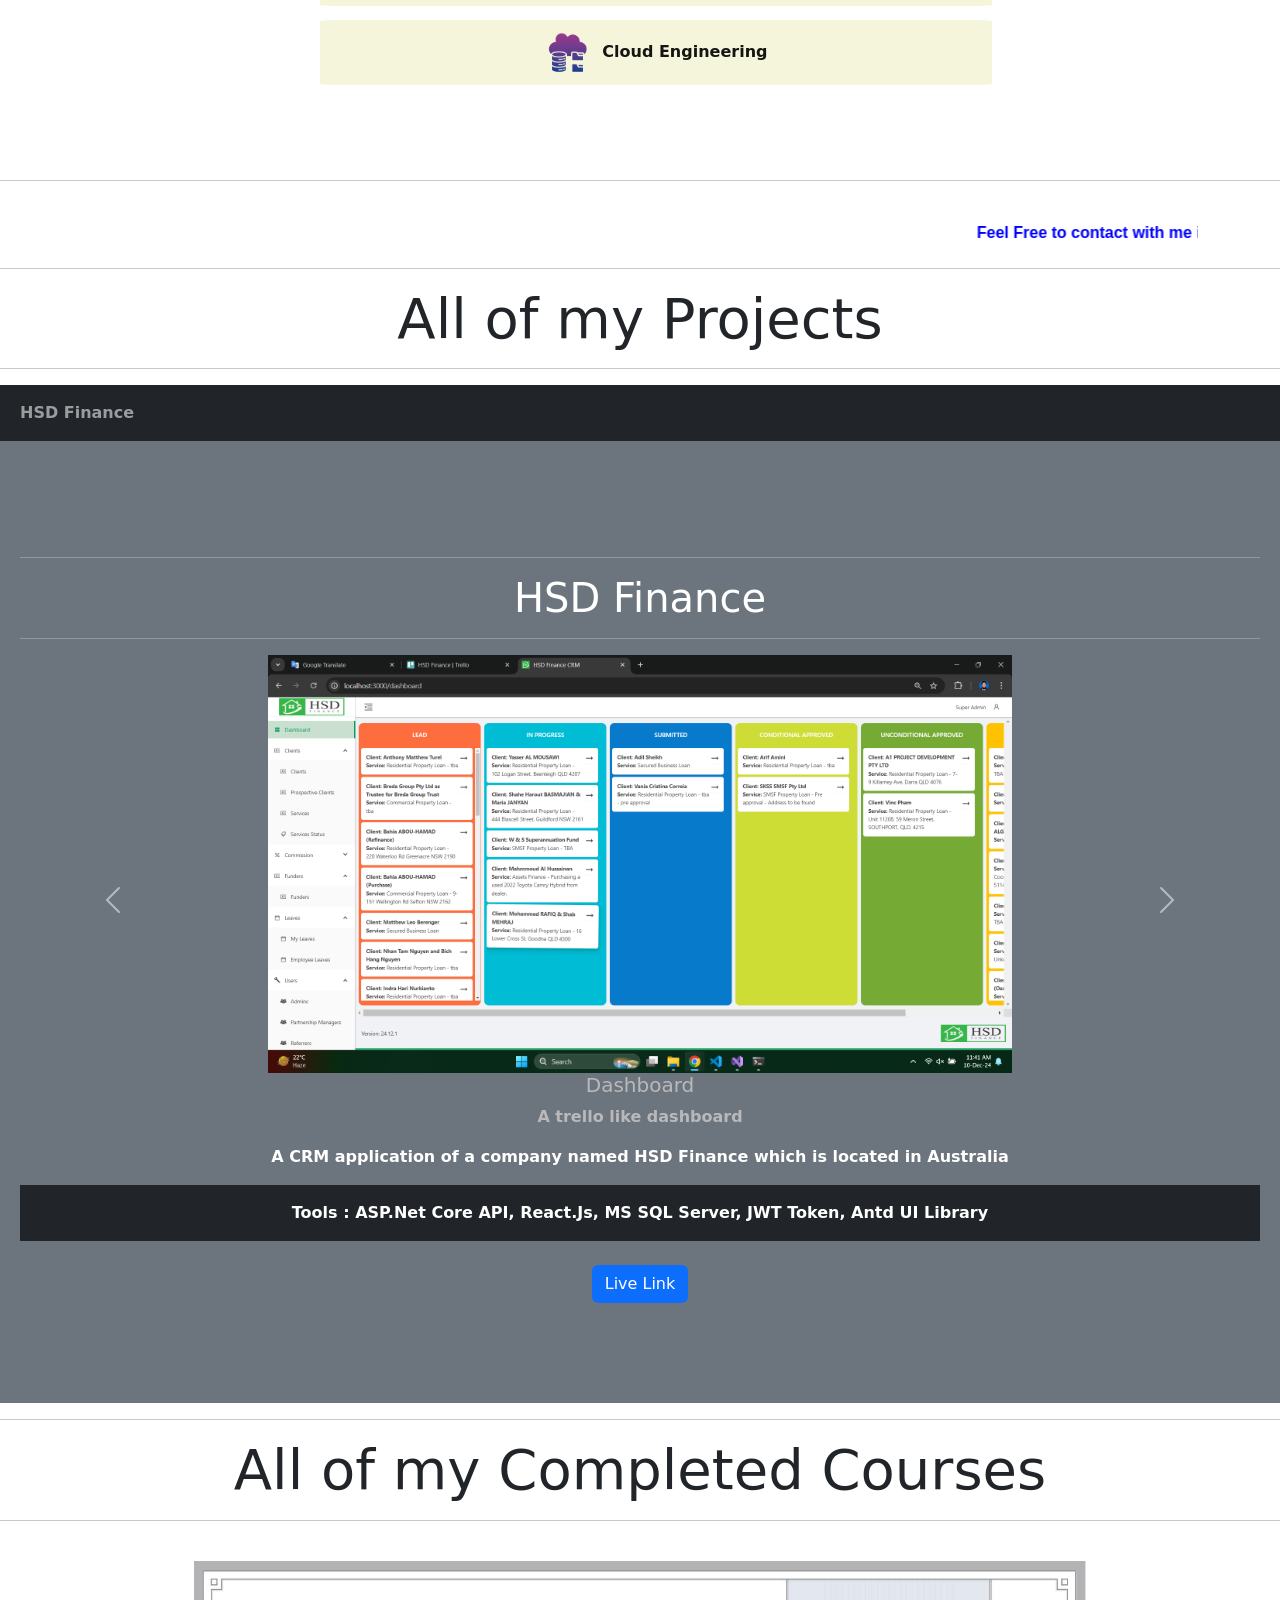
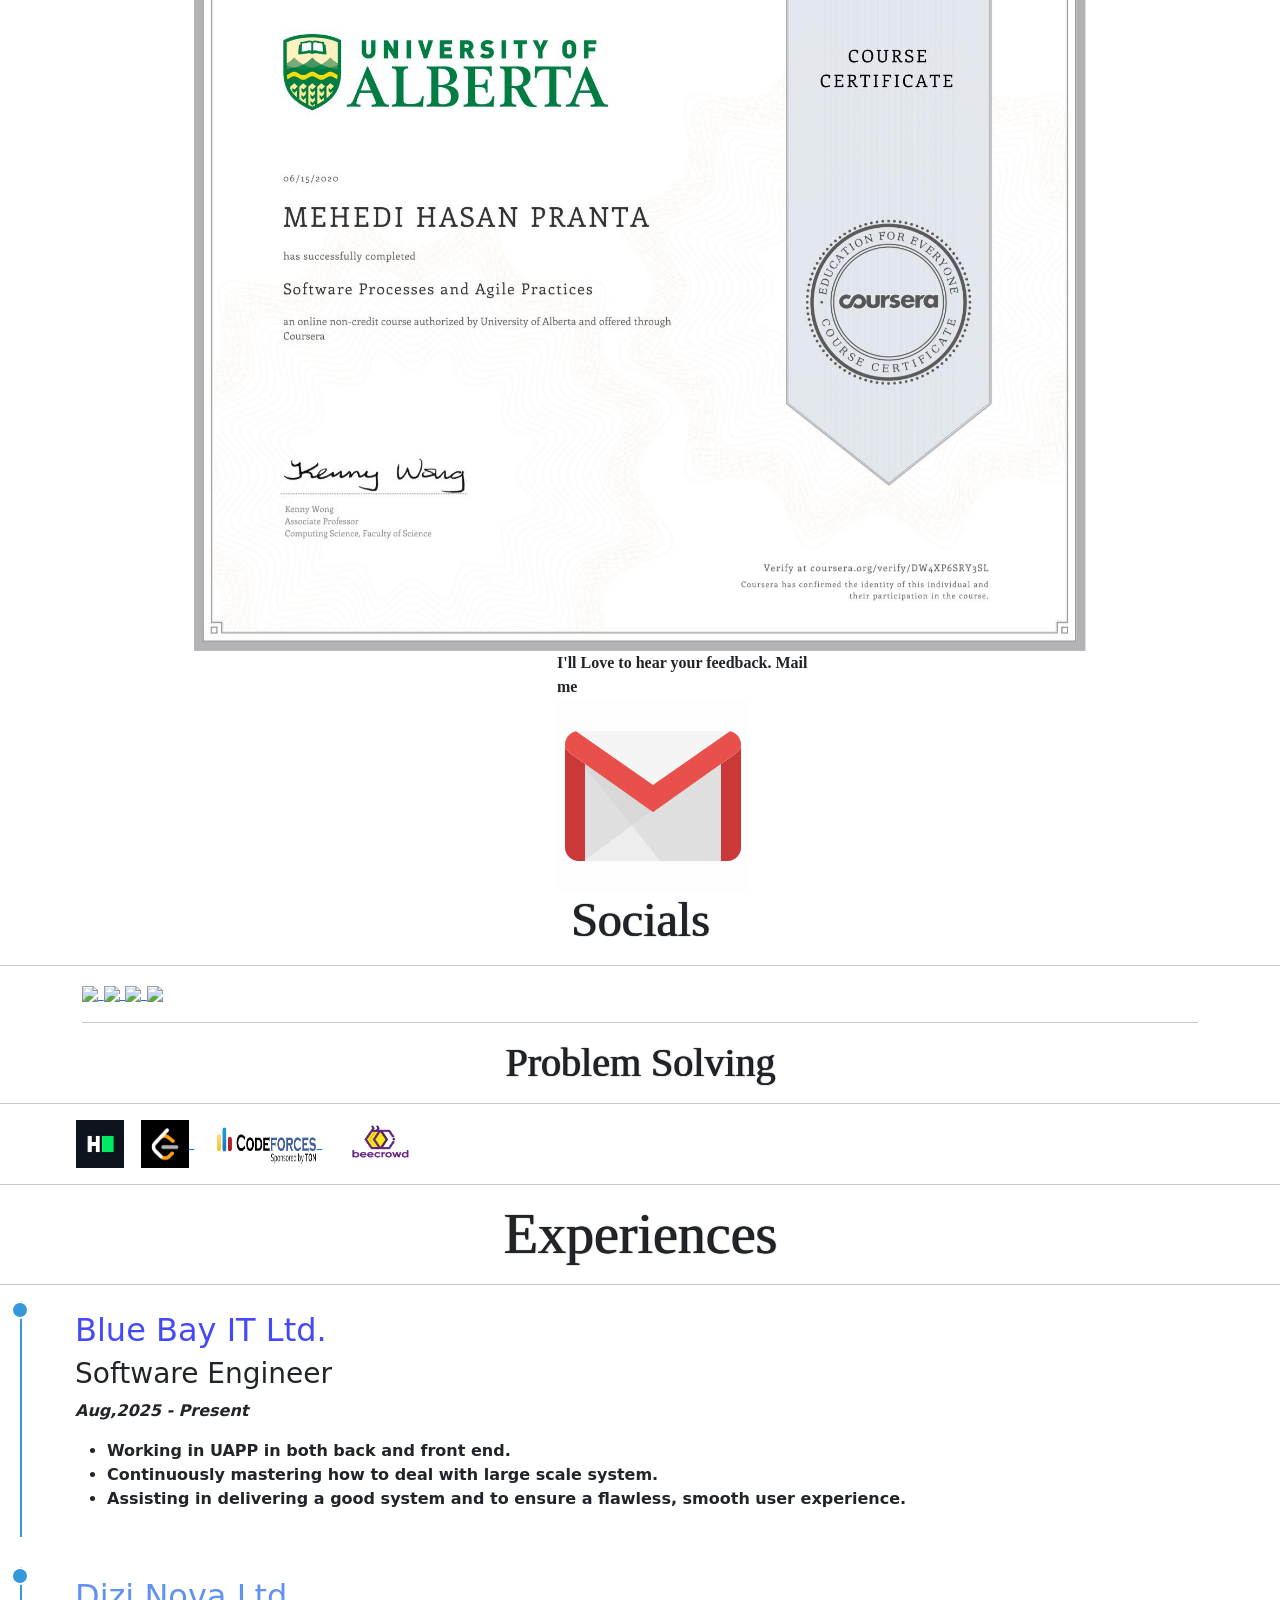
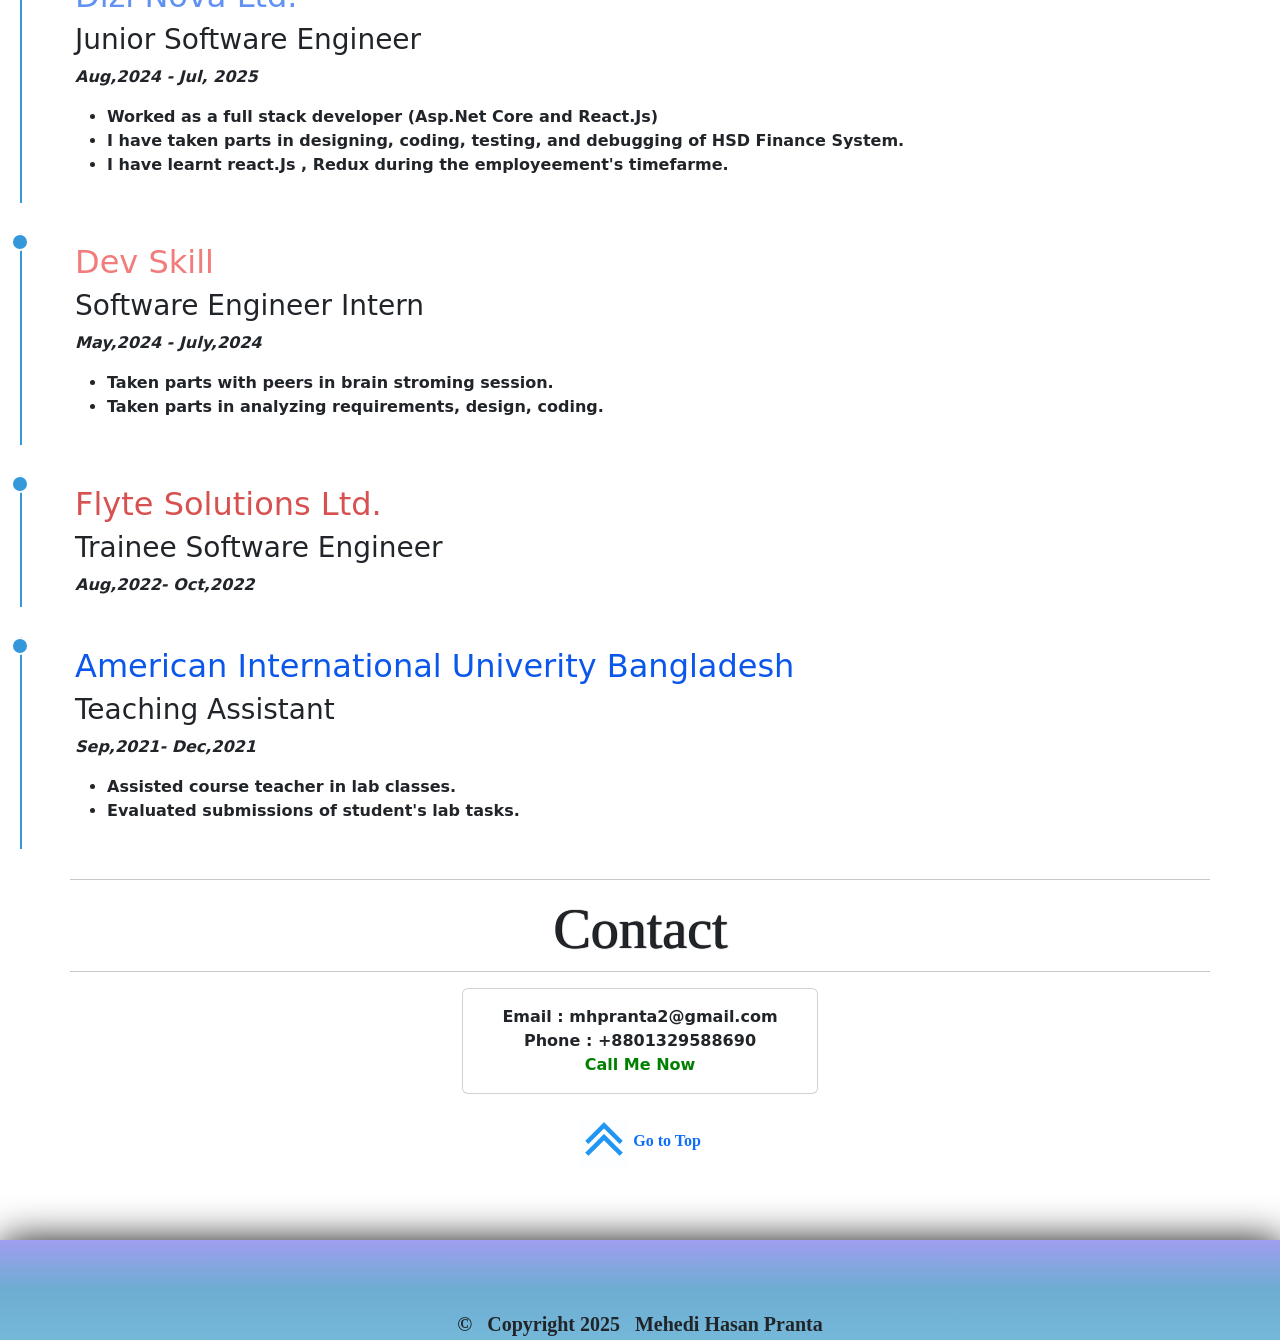
==== commit 97d30322: "Some changes and refinement made" ====
--- a/Home.html
+++ b/Home.html
@@ -26,16 +26,6 @@
                       Home
                   </span>  
                   </a>
-                  <a class="nav-btn" href="#aboutme">
-                  <img src="Images/icons/about.png" class="nav-btn-img">
-                  <span class="nav-btn-txt">
-                      About ^
-                  </span>  
-                  </a>
-                  <a class="hidden-about nav-btn" >
-                  <br>
-                  About Me
-                  </a>
                   <a class="nav-btn" href="#projects">
                     <img src="Images/icons/code.png" style="color: blue;" class="nav-btn-img"> Projects
                     </a>
@@ -140,7 +130,7 @@
                 <div class="card-body">
                   <img src="Images/mypic.jpg" class="circle-image" alt="my_formal_pic" > 
                   <p class="card-text" style="margin-left: 250px;">
-                    Welcome to my website. I am Mehedi Hasan Pranta. A Software Engineer, Web Developer. I have expertise in Asp.Net Core and Reat.Js. Currently I am working in a private company as a Junior Software Engineer in Bangladesh. 
+                    Welcome to my website. I am Mehedi Hasan Pranta. A Software Engineer, Web Developer. I have expertise in Asp.Net Core and Reat.Js. Currently I am working in a private company as a Software Engineer in Bangladesh. 
                    </p>
                 </div>
               </div>
@@ -229,12 +219,15 @@
                 <br>
                 <div class="interested-areas">
                   <div class="interested-area-box">
+                    <img src="./Images/icons/interested_areas/web.png" class="interested-area-box-image" alt="">
                     Web Development
                   </div>
                   <div class="interested-area-box">
+                    <img src="./Images/icons/interested_areas/cyber_security.png" class="interested-area-box-image" alt="">
                     Cyber Security
                   </div>
                   <div class="interested-area-box">
+                    <img src="./Images/icons/interested_areas/cloud.png" class="interested-area-box-image" alt="">
                     Cloud Engineering
                   </div>
                 </div>
@@ -436,7 +429,7 @@
       <section class="sectionHidden">
         <h3 class="hd-3 display-6">Problem Solving</h3>
         <hr>
-        <div class="row">
+        <div class="row" style="margin-left: 5%;">
             <div class="col-md-6">
                 <a target="_blank" href="https://www.hackerrank.com/mhpranta2"> <img src="Images/icons/HR.png" height="48" width="48" alt=""></a>
                 &nbsp;
@@ -447,7 +440,6 @@
                 &nbsp;
                 &nbsp;
                 <a target="_blank" href="https://www.beecrowd.com.br/judge/en/profile/242850"> <img src="Images/icons/beecrowd.png" height="48" width="70" alt=""> </a>
-              
             </div>
         </div>
         </section>
--- a/CSS/style.css
+++ b/CSS/style.css
@@ -134,10 +134,15 @@
   background-color: beige;
   text-align: center;
   padding: 1%;
-  margin-bottom: 1%;
+  margin-bottom: 1.5%;
   border-radius: 2%;
-}
-
+  box-shadow: 0 5px 10px color(rgb(94, 216, 94));
+}
+.interested-area-box-image {
+  width: 7%;
+  margin-right: 1%;
+  align-items: center;
+}
 .svg-sc {
   text-align: center;
   margin-left: 5%;
@@ -273,7 +278,7 @@
 }
 .circle-image {
   shape-outside: circle(70%);
-  height: 200px;
+  height: 250px;
   width: 200px;
   float: left;
   border-radius: 20%;
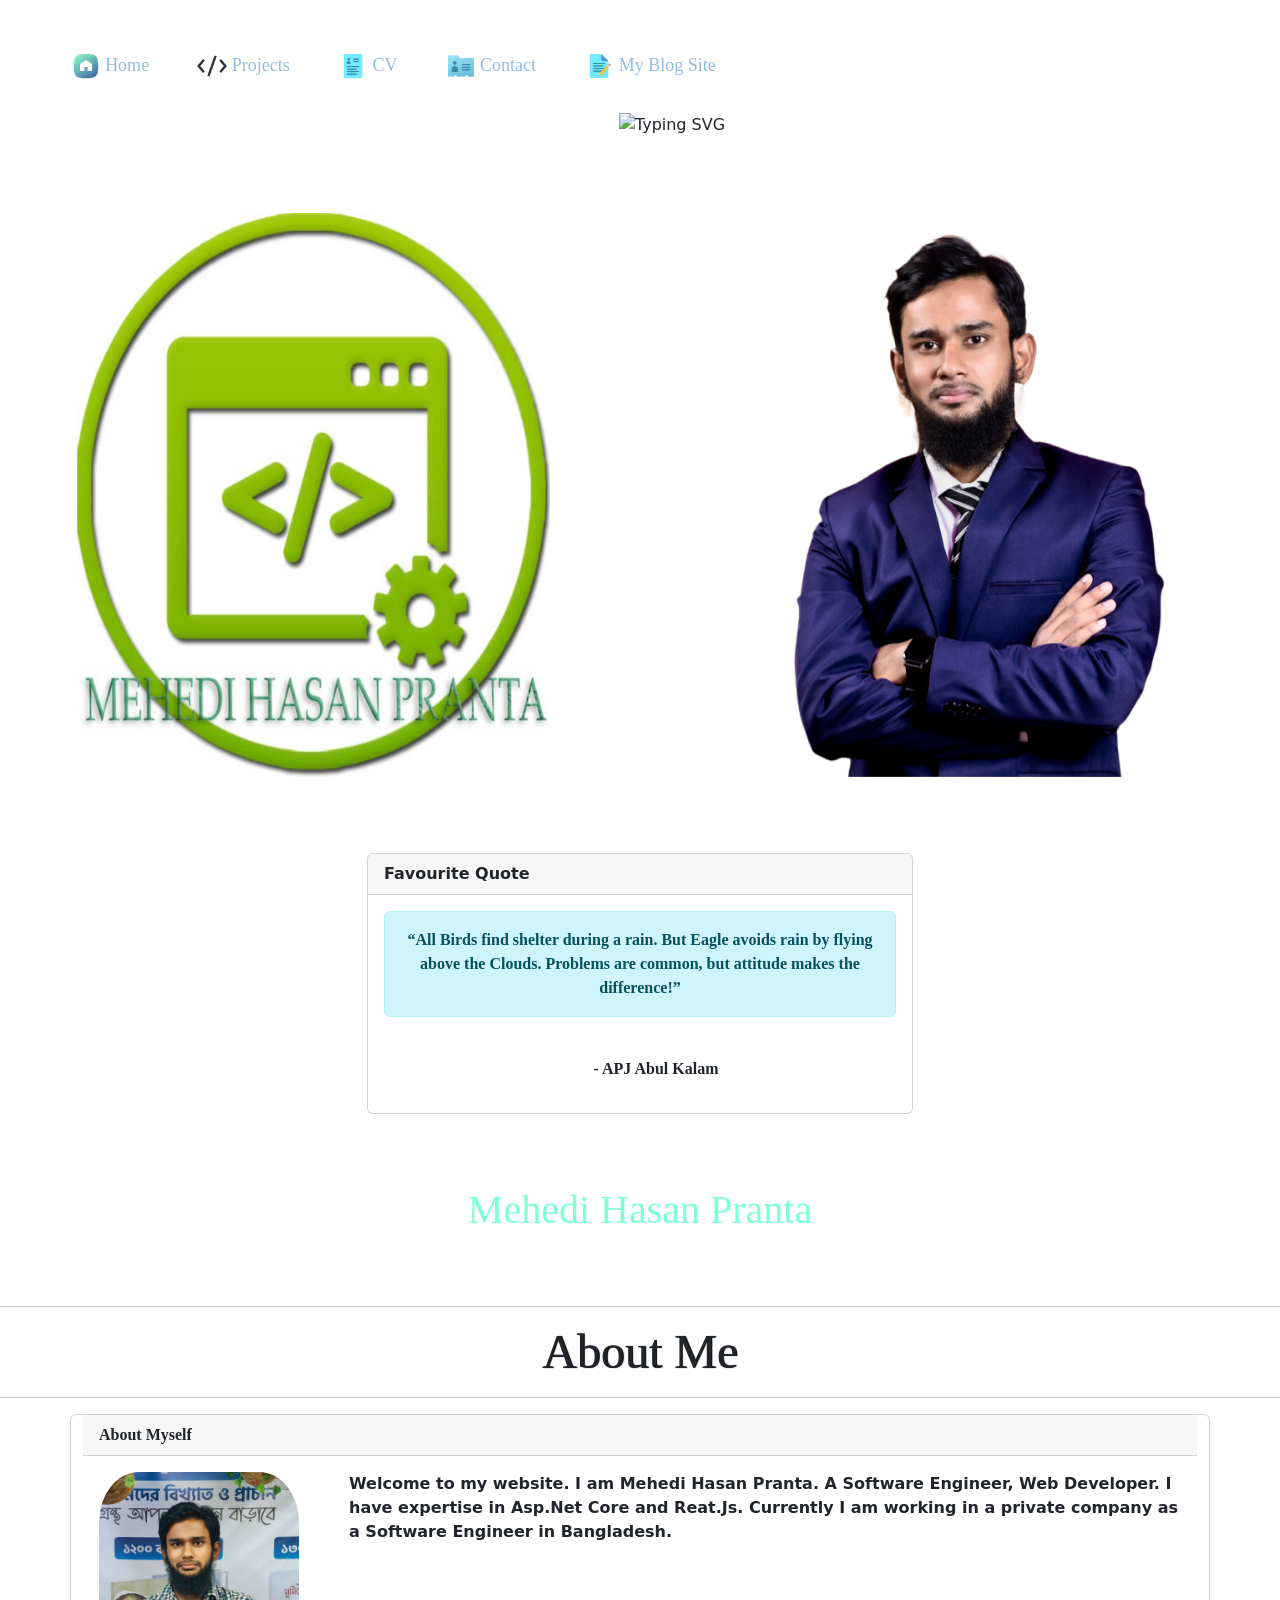
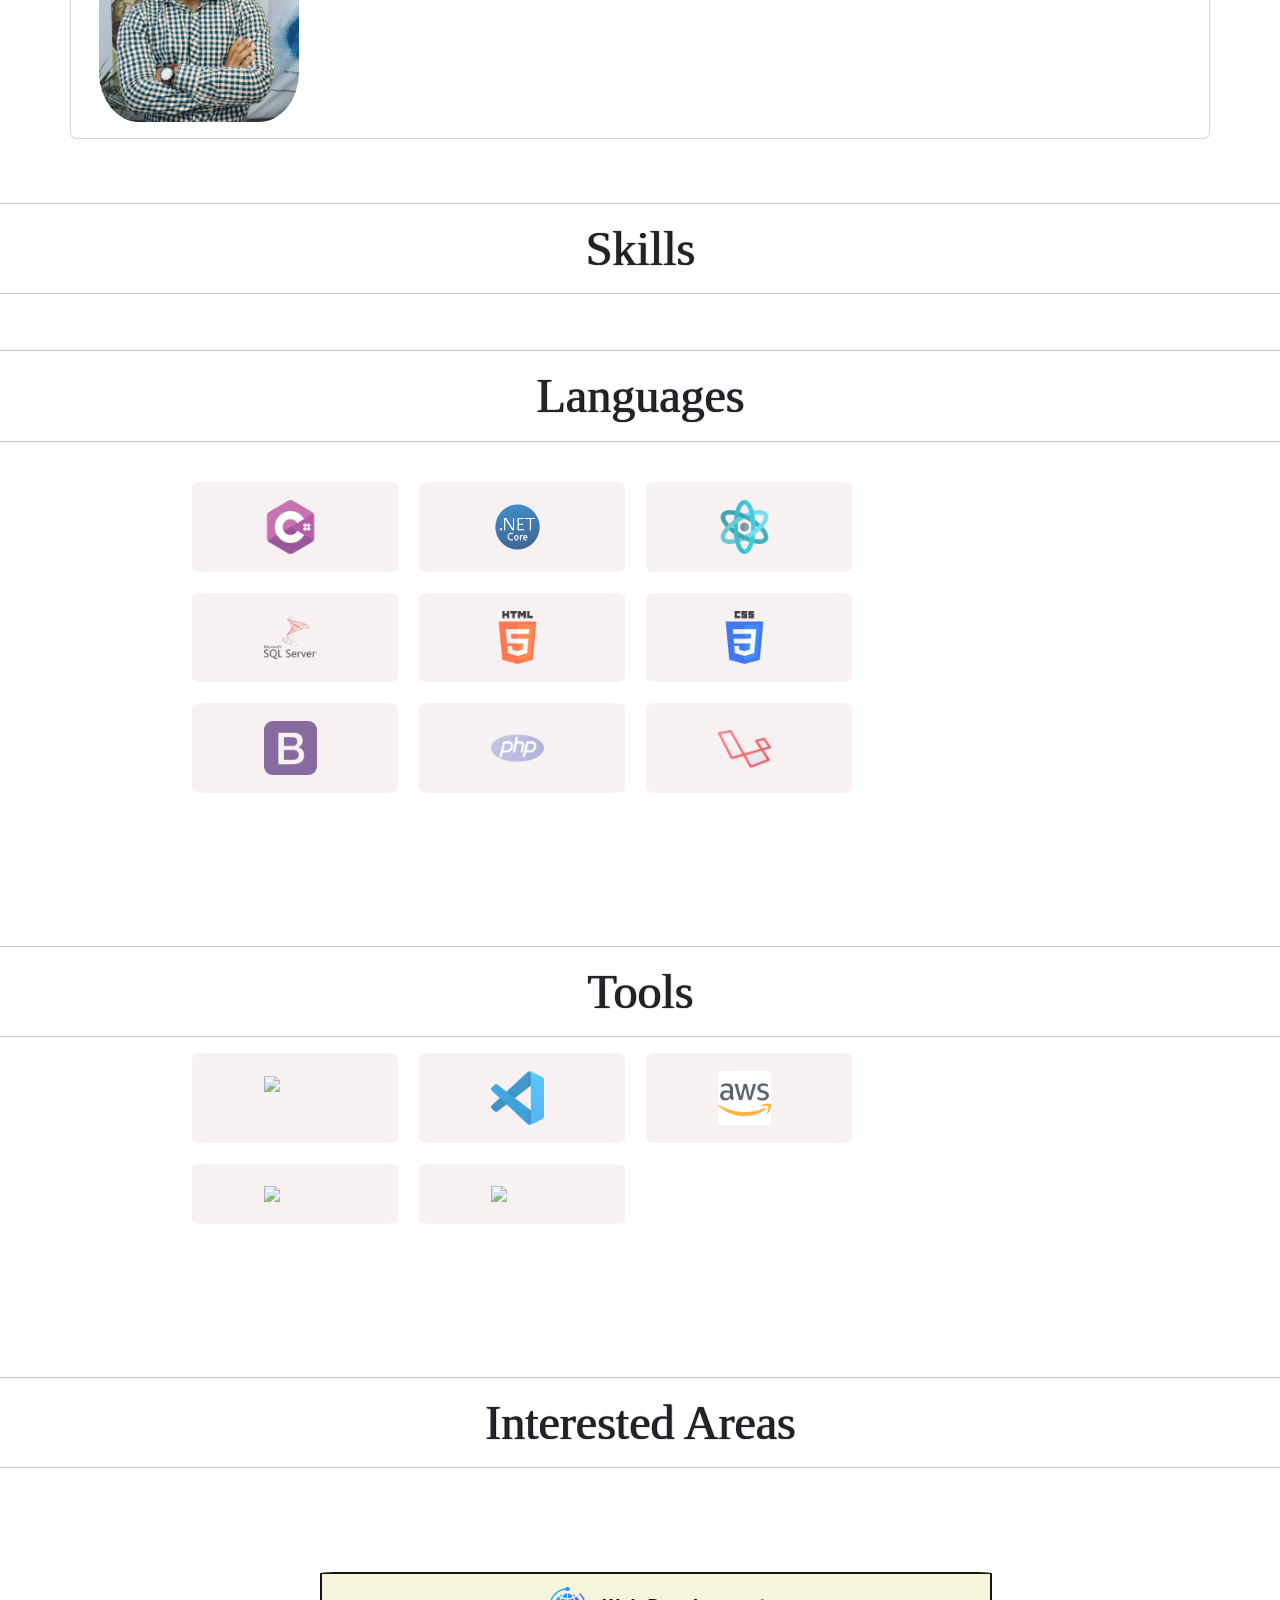
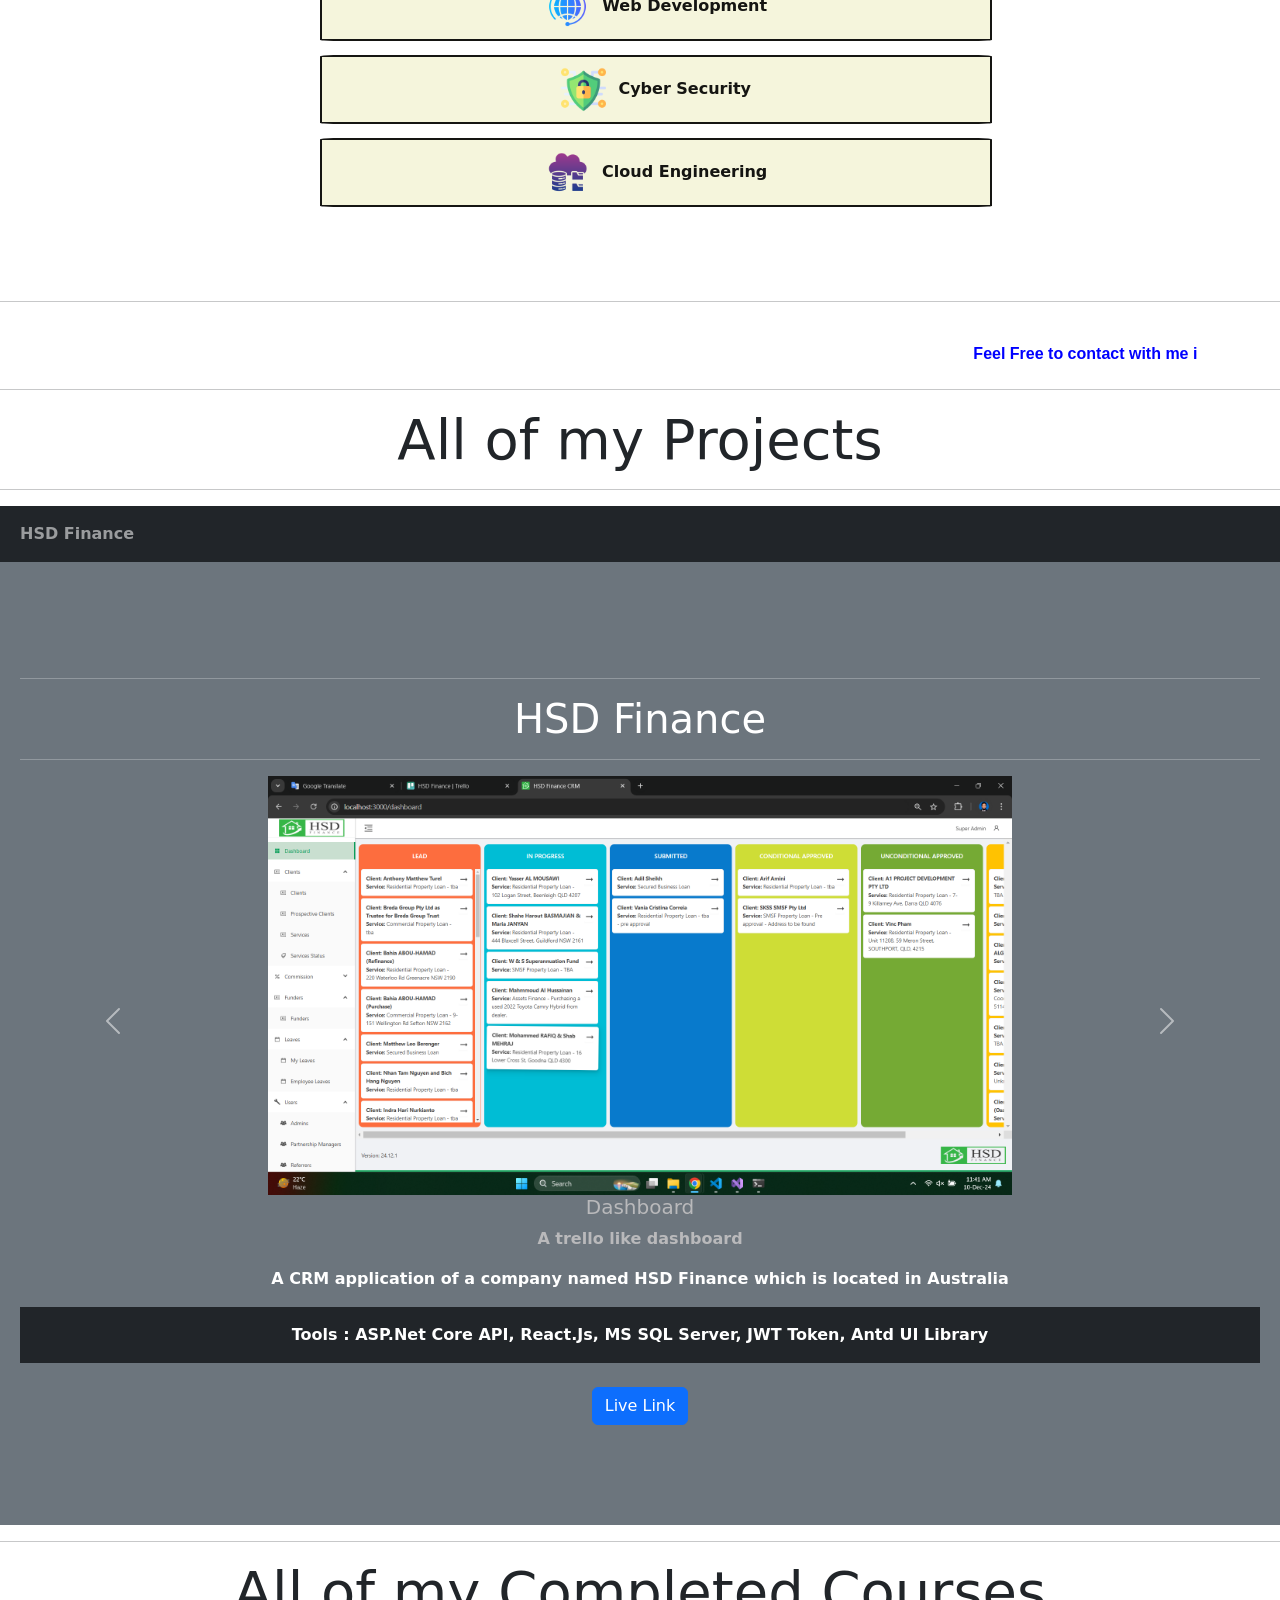
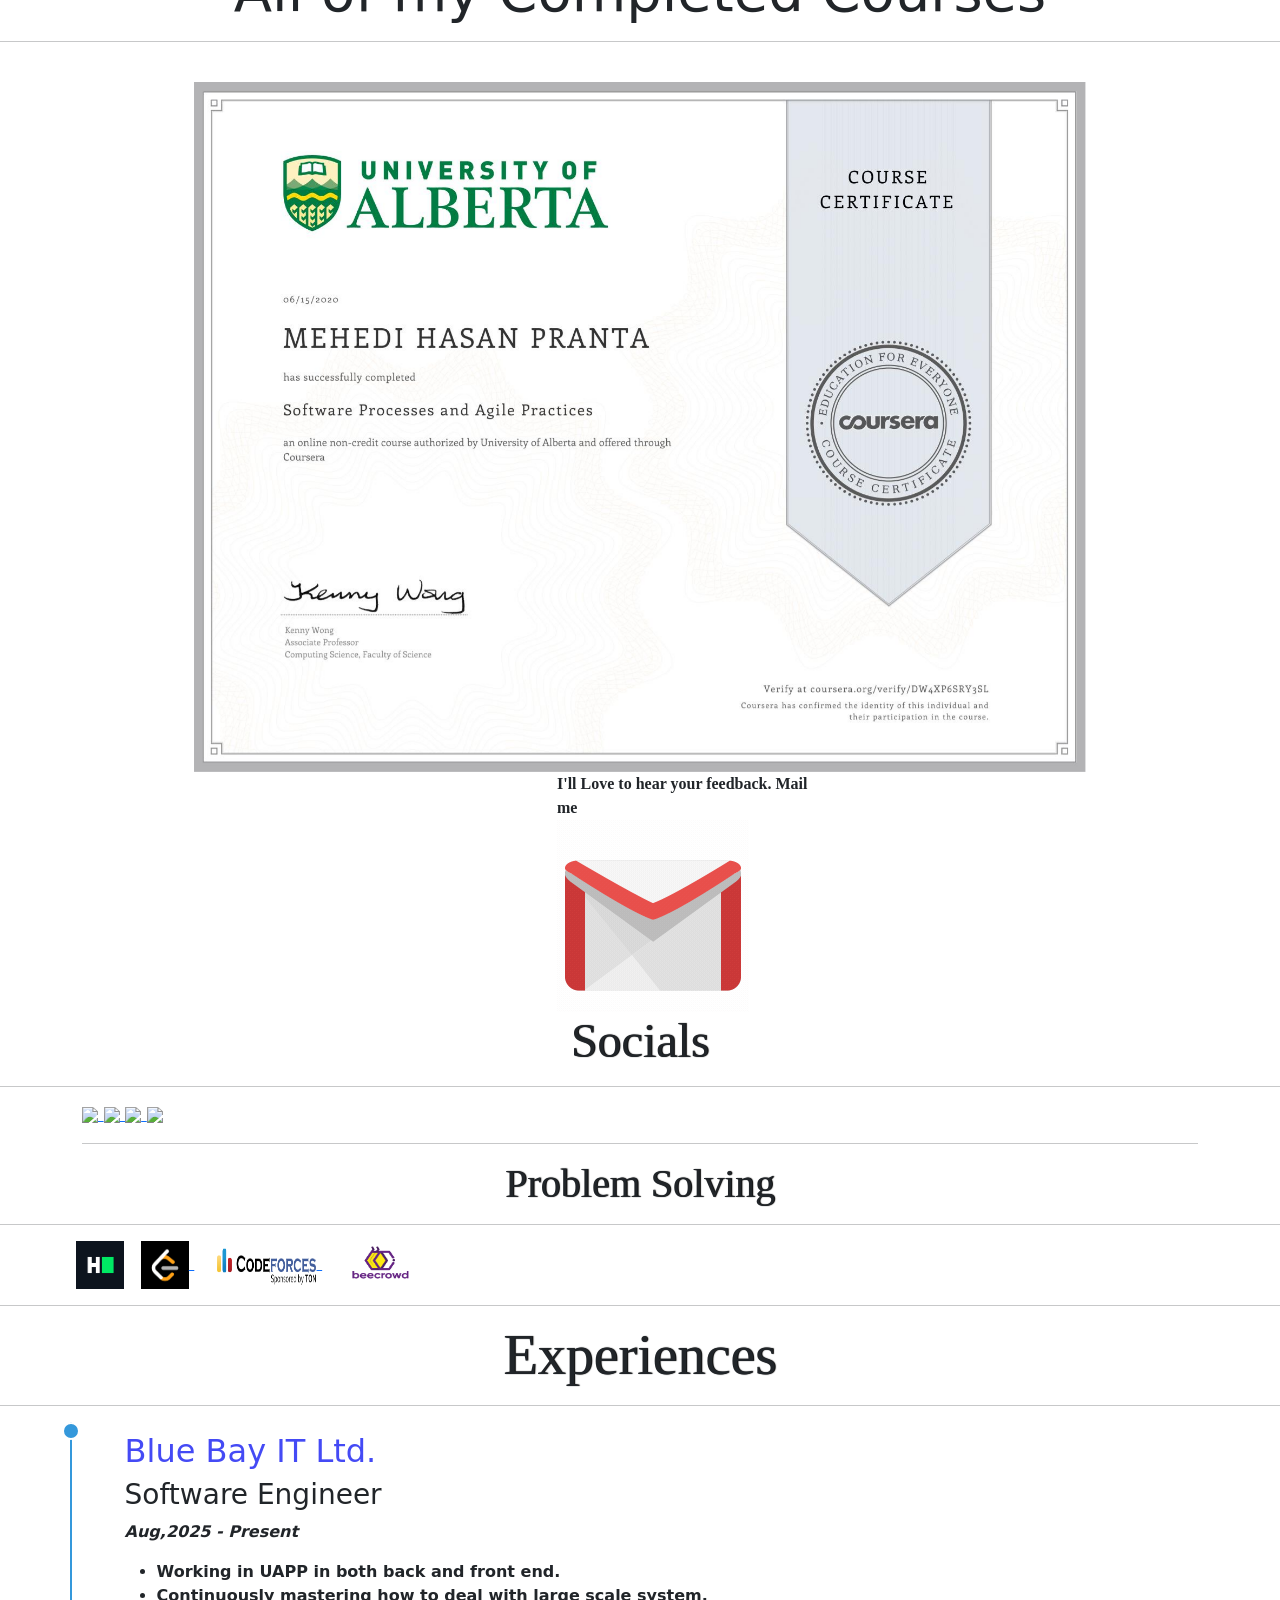
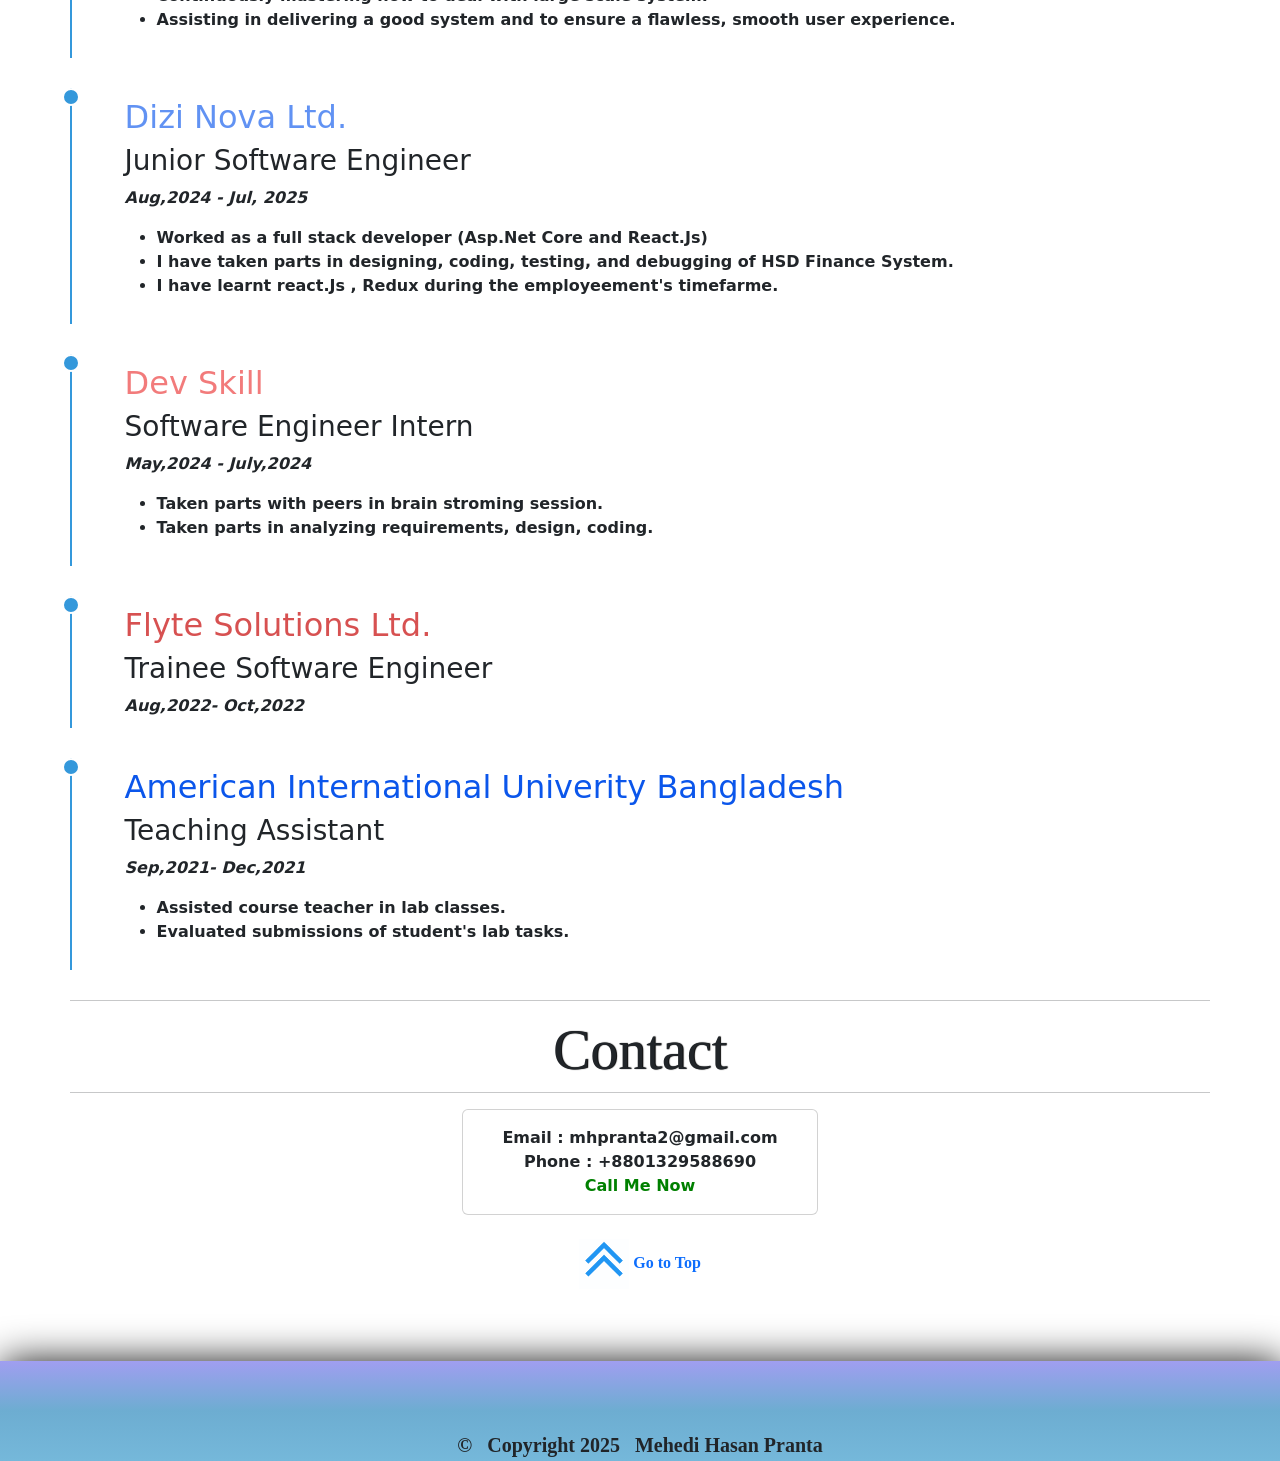
==== commit e5ca3954: "Changed the tools section and style of interested area box" ====
--- a/Home.html
+++ b/Home.html
@@ -194,19 +194,30 @@
         <hr>
         <section class="sectionHidden">
           <h4 class="hd-3 display-5"> Tools  </h4> 
-          <hr><br>
-          <div class="container">
-              <div class="row">
-                  <div class="col-md-12">
-                      <code>
-                          <img src="https://img.icons8.com/color/50/000000/git.png"/>
-                          <img src="https://img.icons8.com/color/48/null/mysql-logo.png"/>
-                          <img src="https://img.icons8.com/color/48/000000/adobe-photoshop.png"/>
-                          <img src="https://img.icons8.com/fluency/48/000000/visual-studio-code-2019.png"/>
-                          <img src="https://img.icons8.com/fluency/48/000000/github.png"/>
-                      </code>
-                  </div>
-              </div>
+          <hr>
+          <div class="tech-stack-section sectionHidden">
+            <!-- Row 1  -->
+            <div class="tech-stack-box">
+              <img src="./Images/icons/tools/vs.png" class="tech-stack-box-image"/>
+            </div>
+            <div class="tech-stack-box">
+              <img src="./Images/icons/tools/vs_code.png" class="tech-stack-box-image"/>
+            </div>
+            <div class="tech-stack-box">
+              <img src="./Images/icons/tools/aws.jpg"  class="tech-stack-box-image"/>
+            </div>
+            <div class="tech-stack-box">
+              <img src="./Images/icons/tools/github.png" class="tech-stack-box-image"/>
+            </div>
+            <!-- Row 1 End -->
+
+            <!-- Row 2  -->
+            <div class="tech-stack-box">
+              <img src="./Images/icons/tools/photoshop.png" class="tech-stack-box-image"/>
+            </div>
+            
+          <!-- Row 2 End -->
+
           </div>
         </section>
         
--- a/CSS/style.css
+++ b/CSS/style.css
@@ -93,7 +93,10 @@
   display: flex;
   flex-wrap: wrap;
   gap: 12px;
-  padding: 10%;
+  /* padding: 10%; */
+  padding-bottom: 10%;
+  padding-left: 15%;
+  padding-right: 10%;
   height: 15%;
 }
 .tech-stack-box {
@@ -136,7 +139,8 @@
   padding: 1%;
   margin-bottom: 1.5%;
   border-radius: 2%;
-  box-shadow: 0 5px 10px color(rgb(94, 216, 94));
+  border: 2px solid;
+  /* box-shadow: 0 10px 50px color(rgb(94, 216, 94)); */
 }
 .interested-area-box-image {
   width: 7%;
@@ -222,7 +226,7 @@
 
 .timeline {
   position: relative;
-  margin-left: 40px; /* space for the line and circle */
+  margin-left: 7%; /* space for the line and circle */
 }
 
 .timeline-item {
@@ -243,7 +247,7 @@
 
 .circle {
   position: absolute;
-  left: -29px; /* align with line */
+  left: -28px; /* align with line */
   top: 0;
   width: 18px;
   height: 18px;
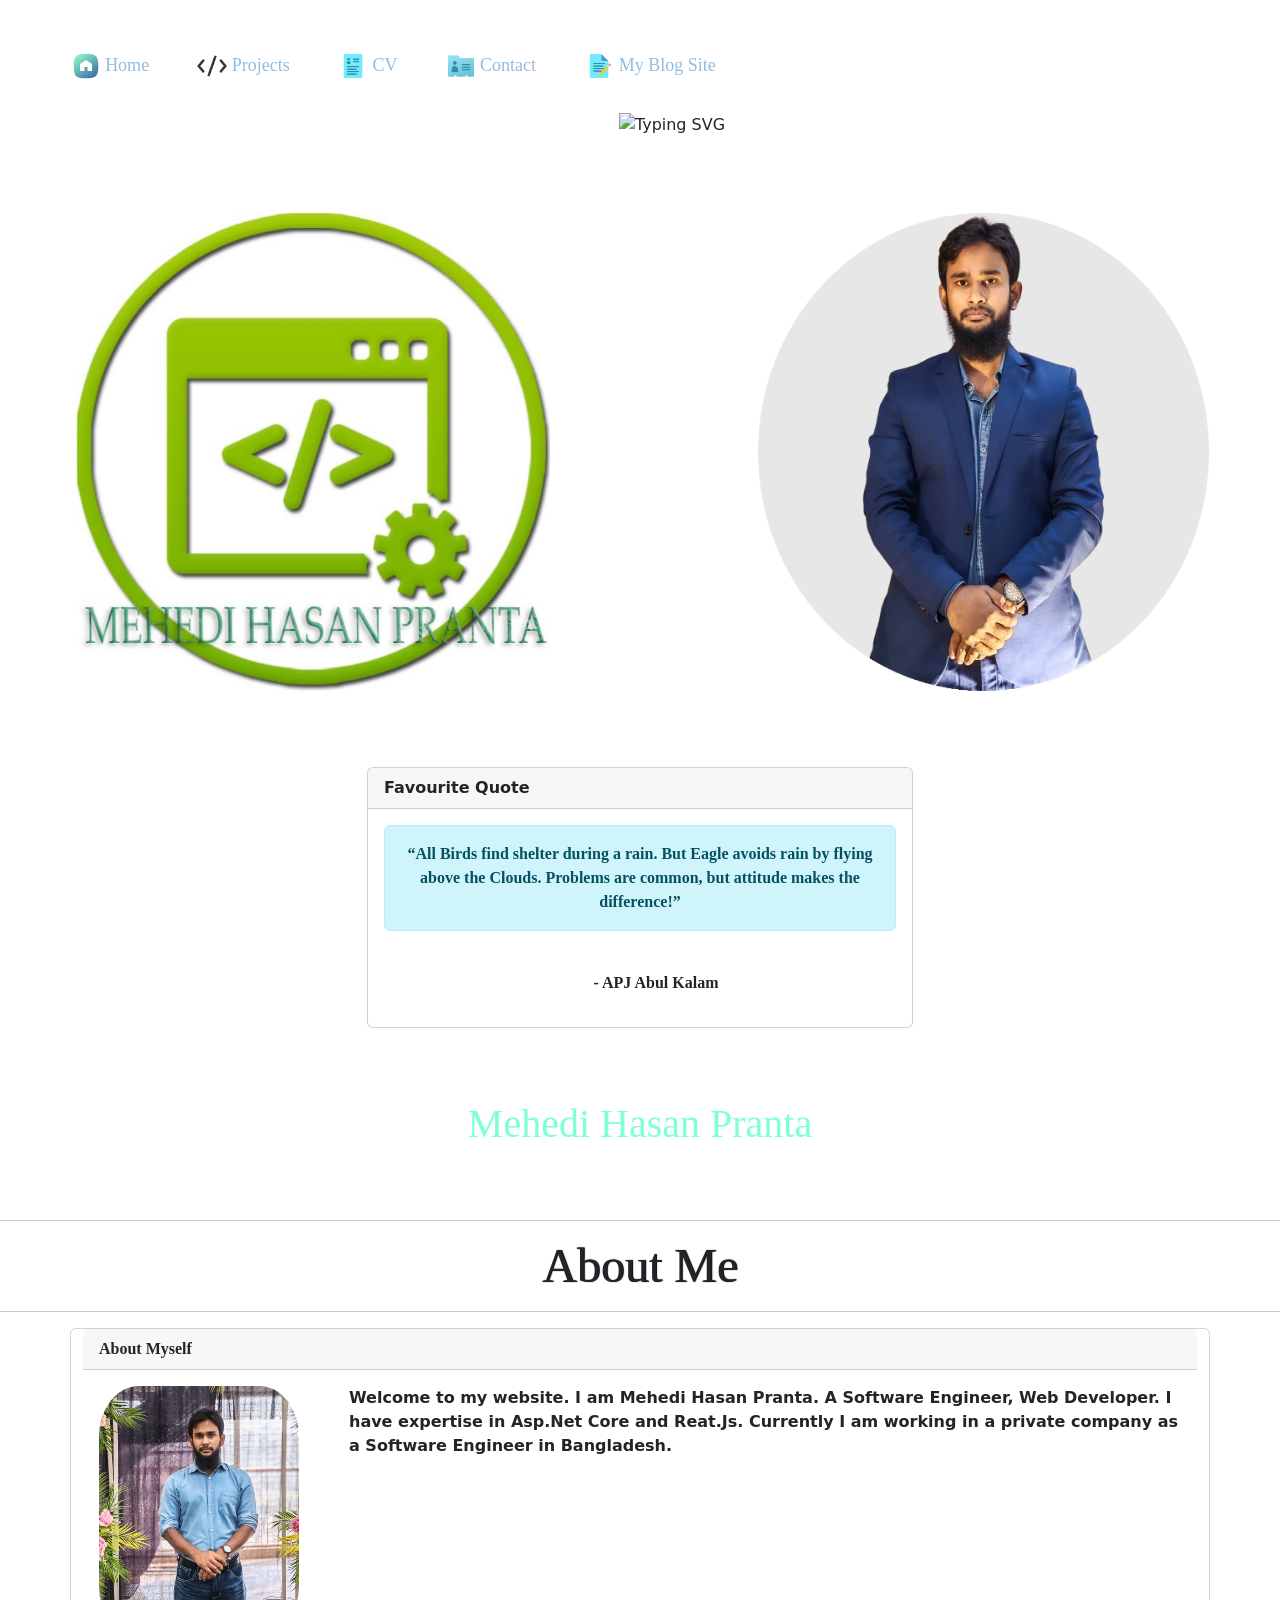
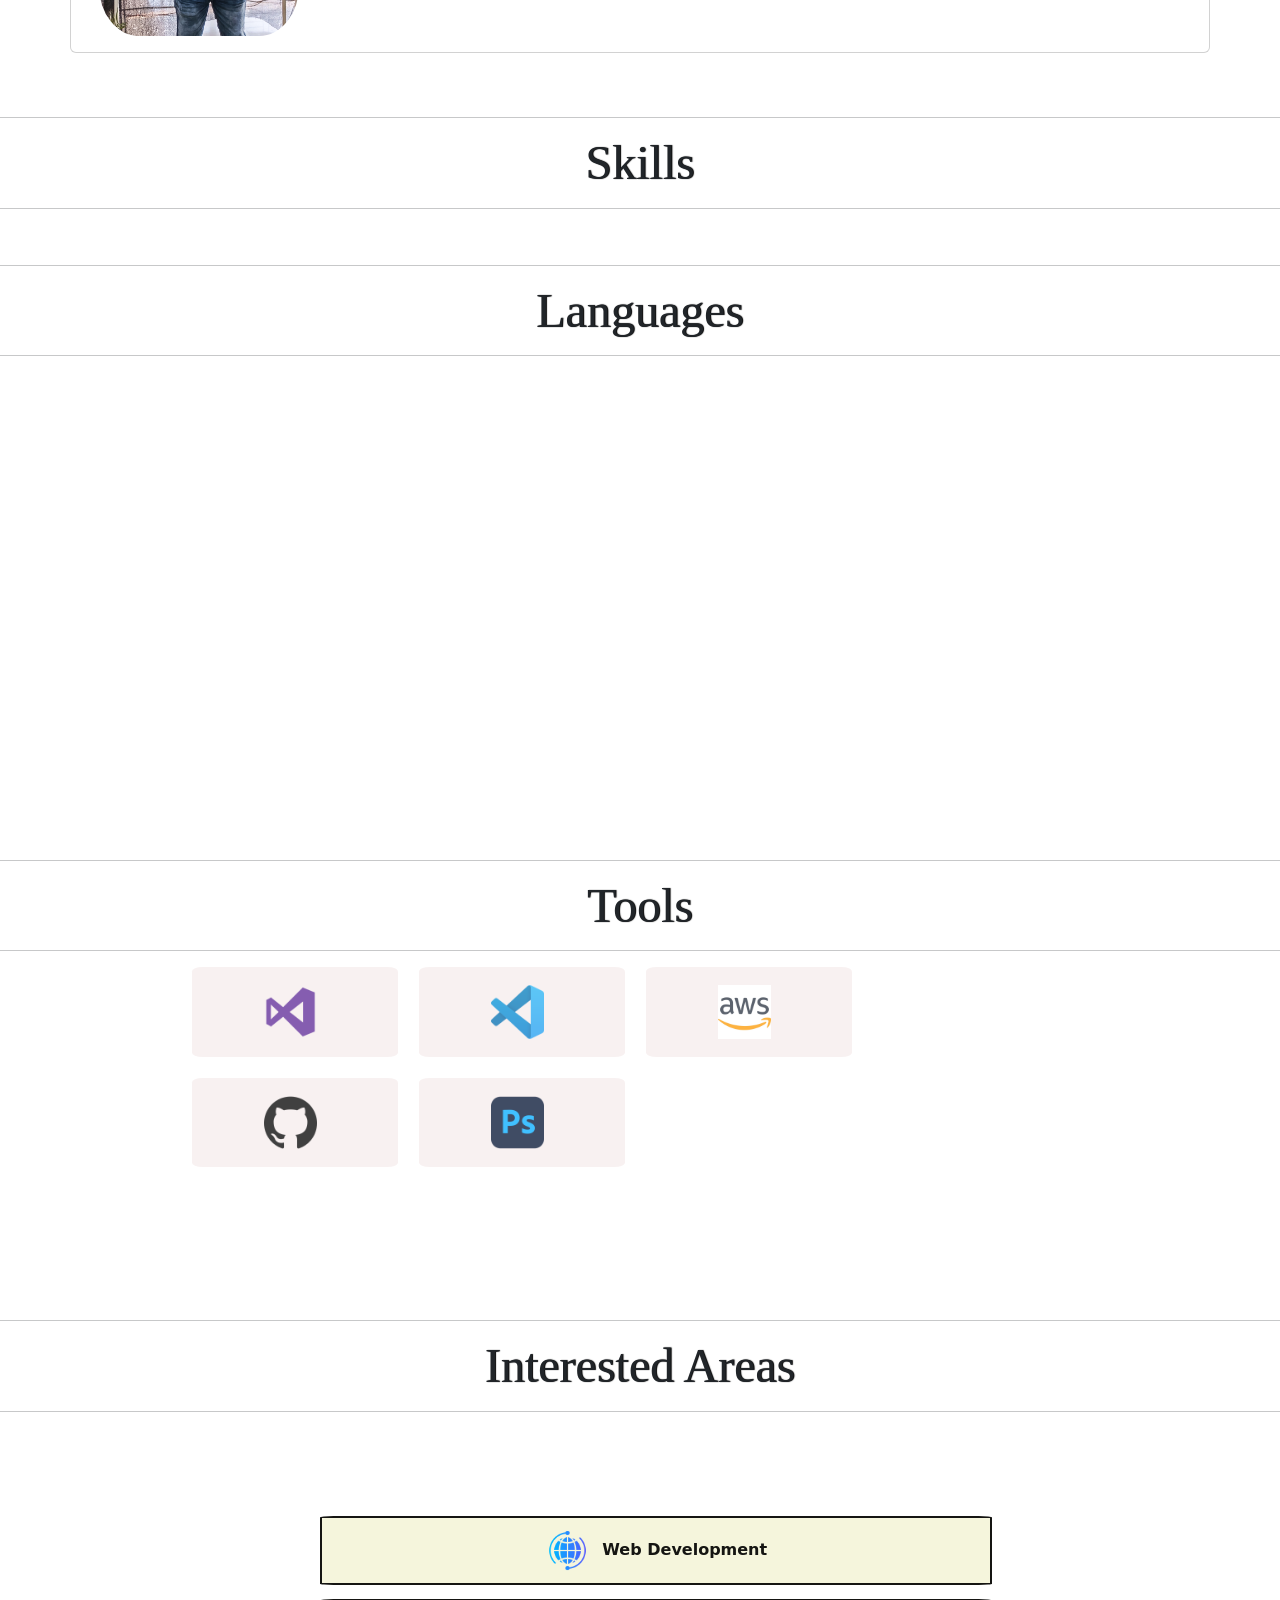
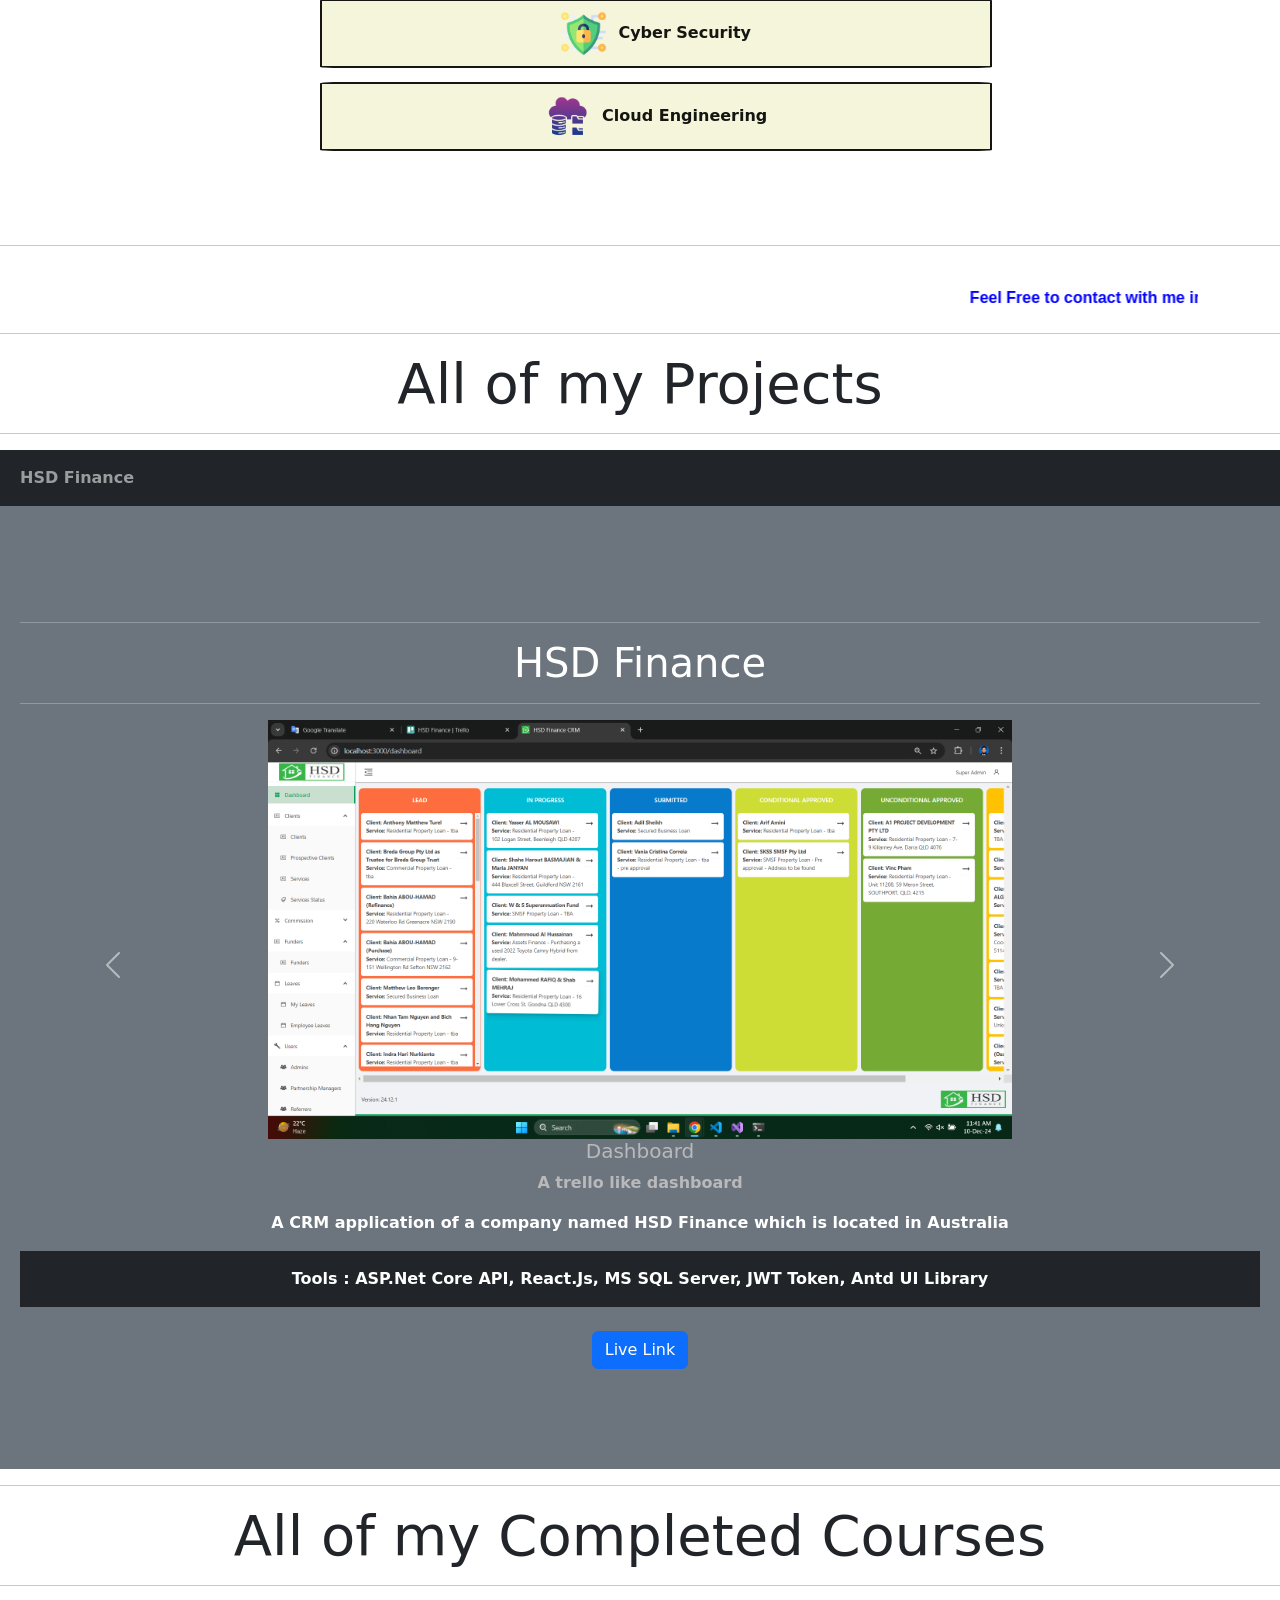
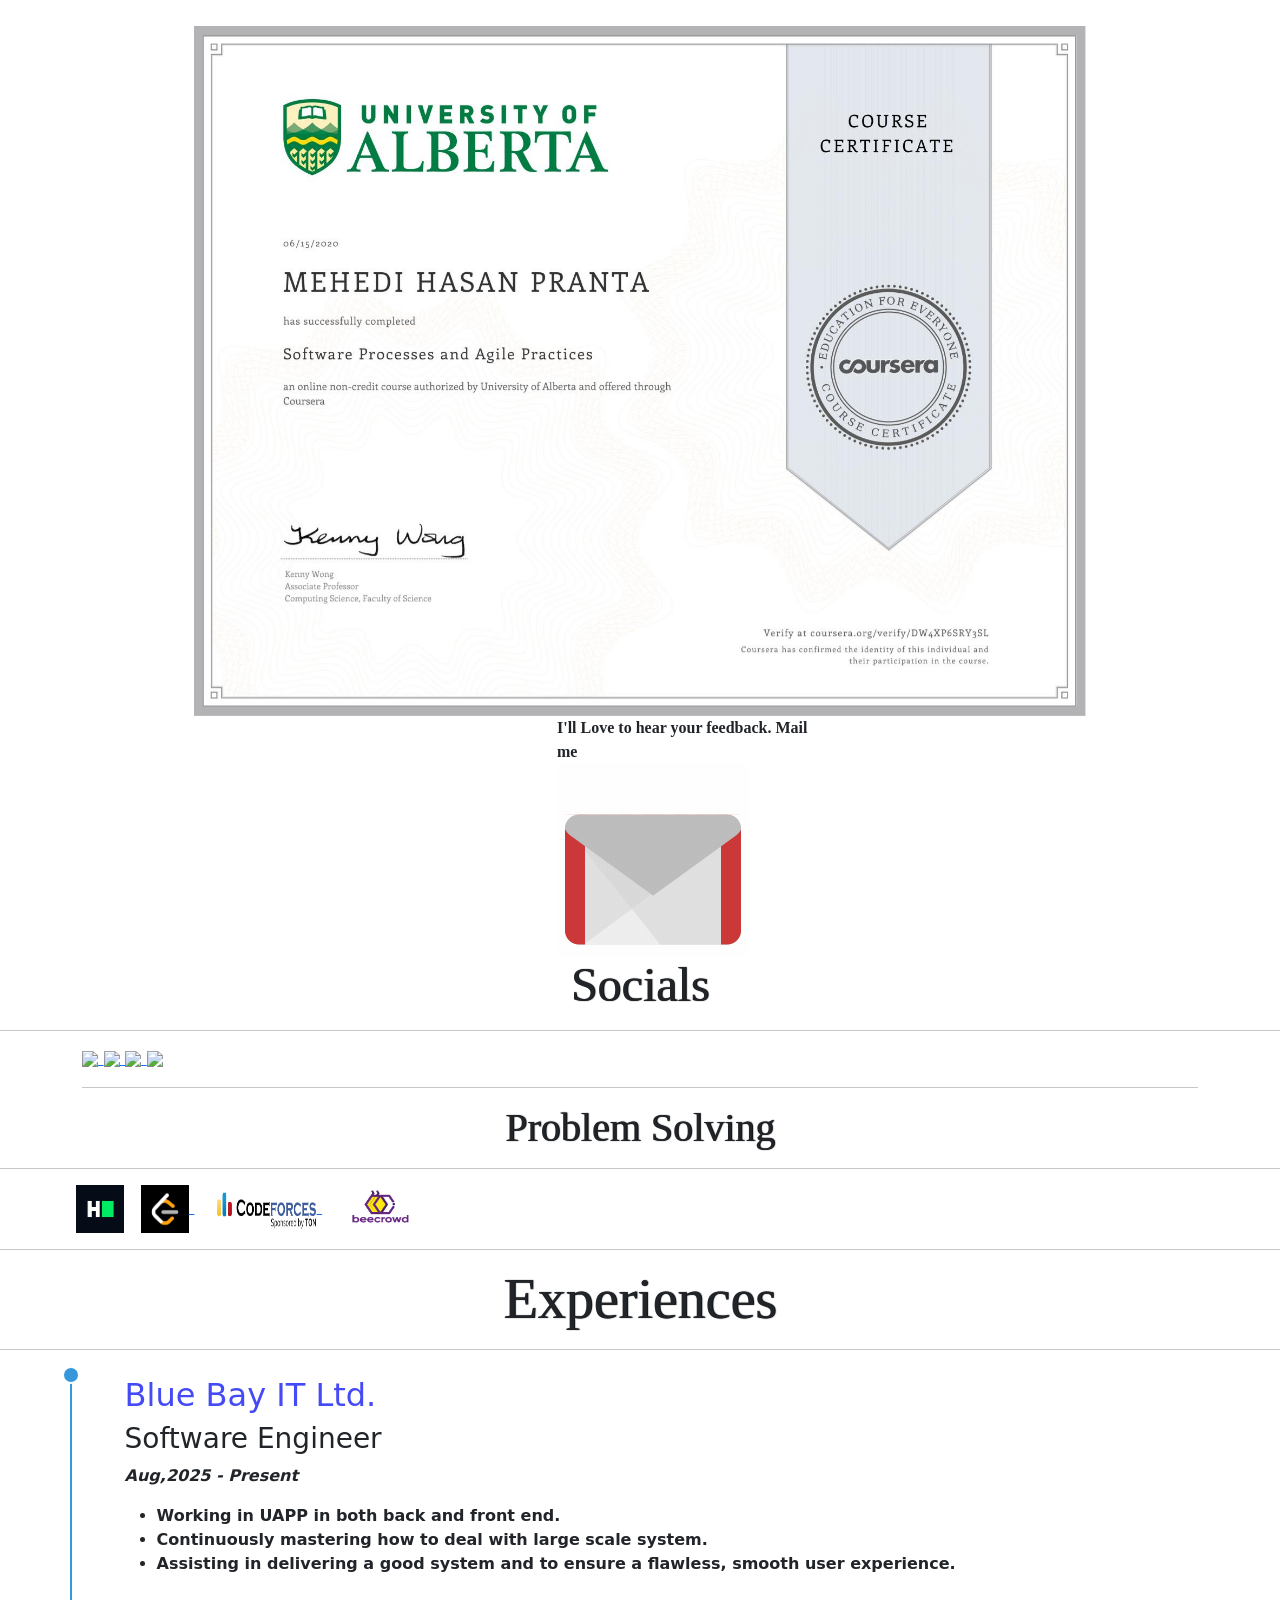
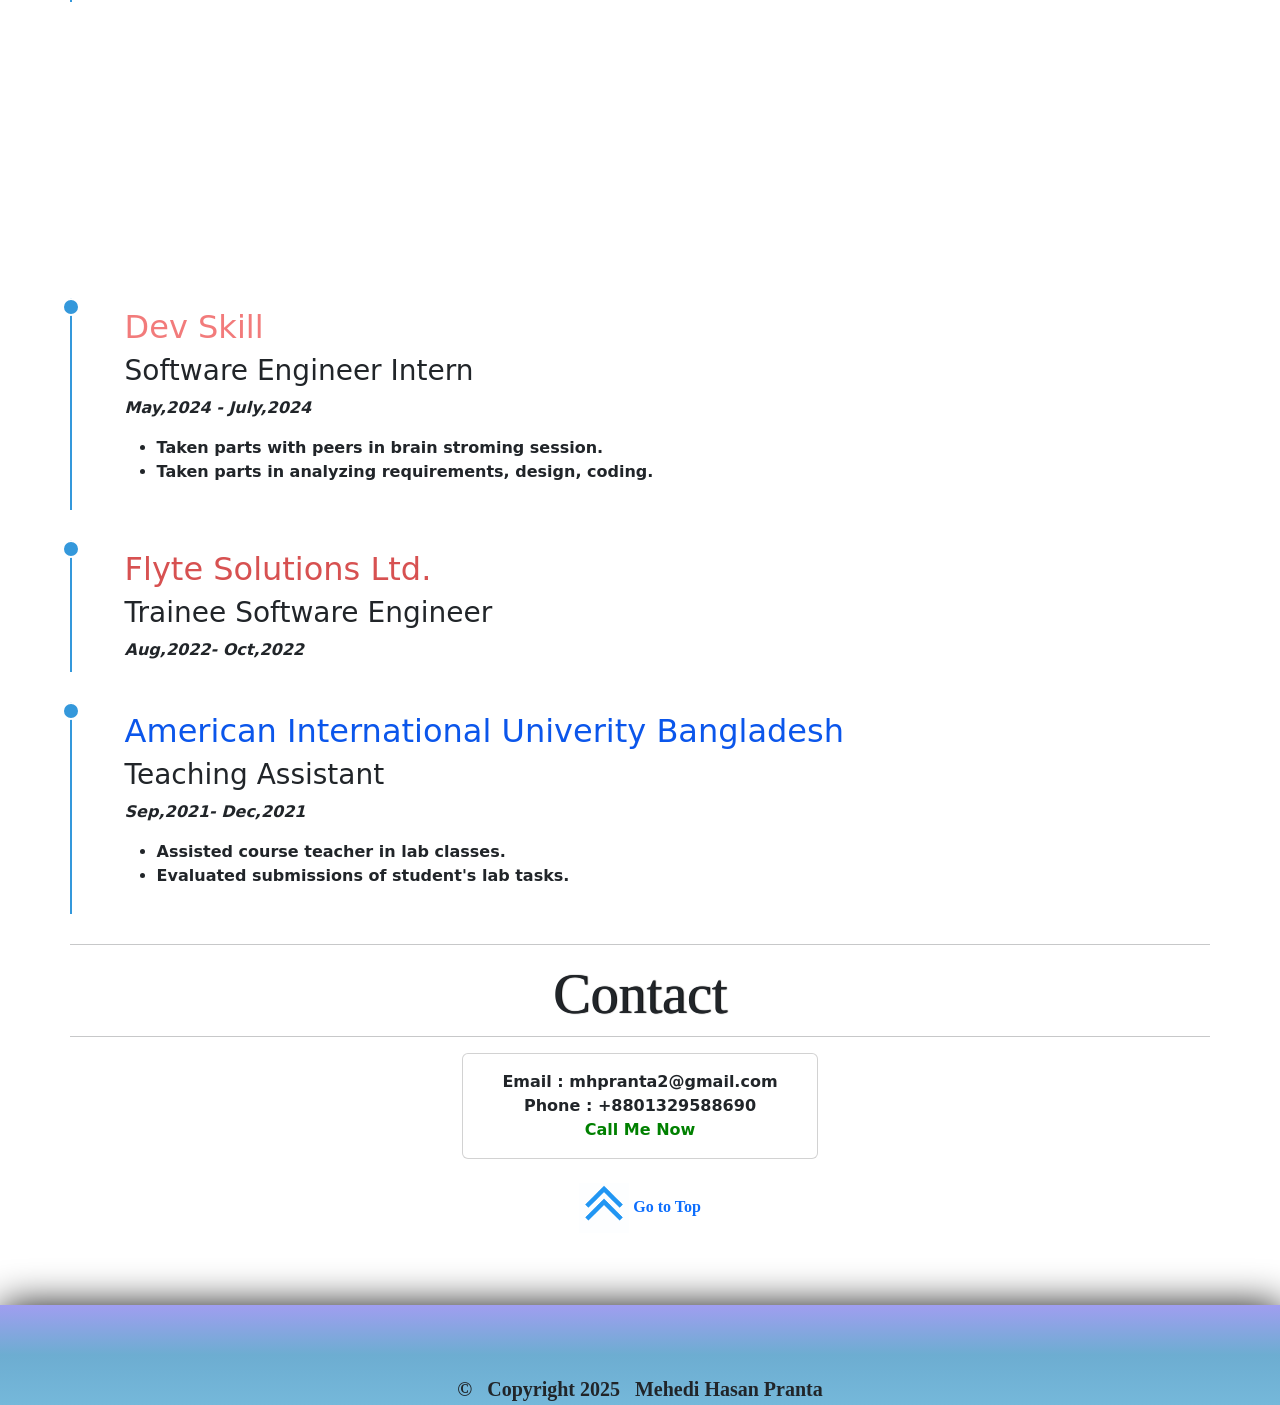
==== commit 85cfb225: "Changed main display image" ====
--- a/Home.html
+++ b/Home.html
@@ -65,7 +65,7 @@
         <div class="first-sc">
             <div class="img-container">
             <img class="img-big-logo" src="Images/icons/logo-name.JPG"/>
-            <img class="casual-img" src="Images/Court_solo.png"/>
+            <img class="casual-img" src="Images/court_circle.png"/>
         </div>
         
         <!-- Quote -->
@@ -608,4 +608,4 @@
     <script src="./JS/effect.js" > </script>
 
 </body>
-</html>+</html>
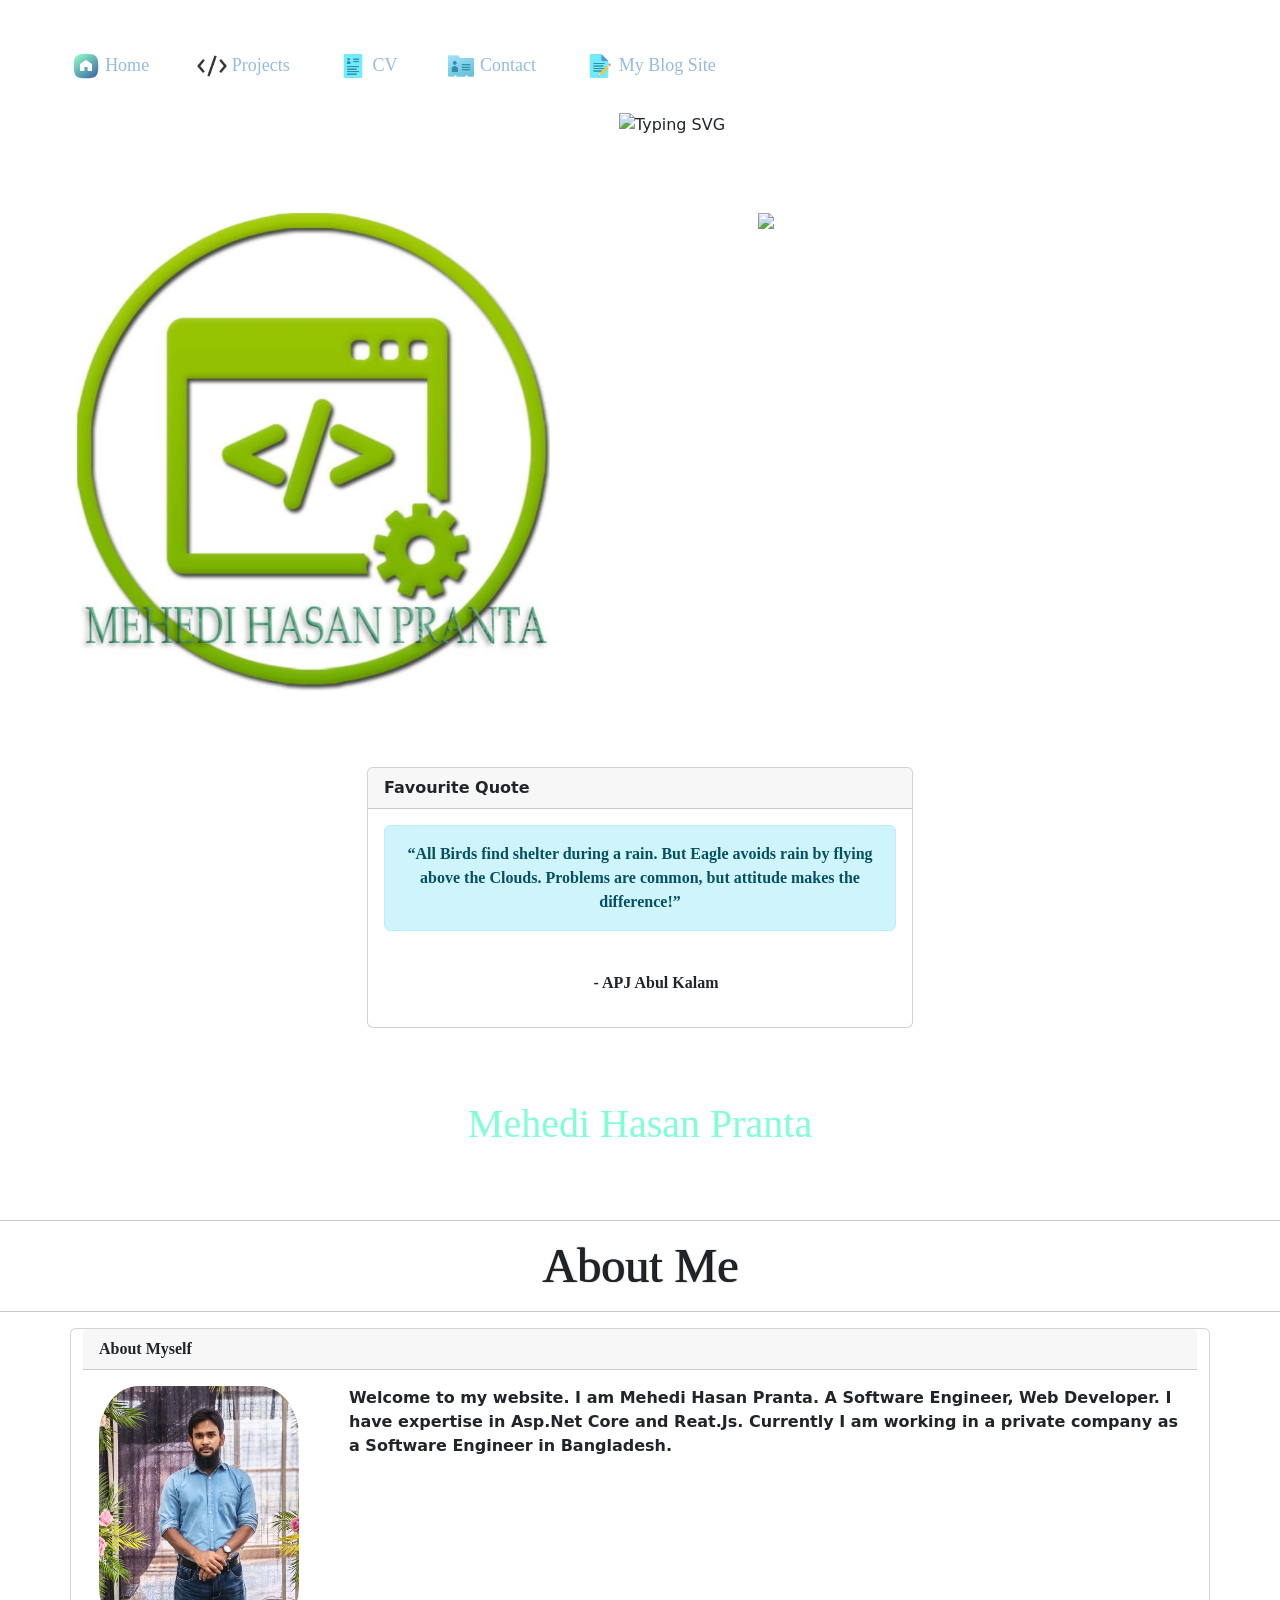
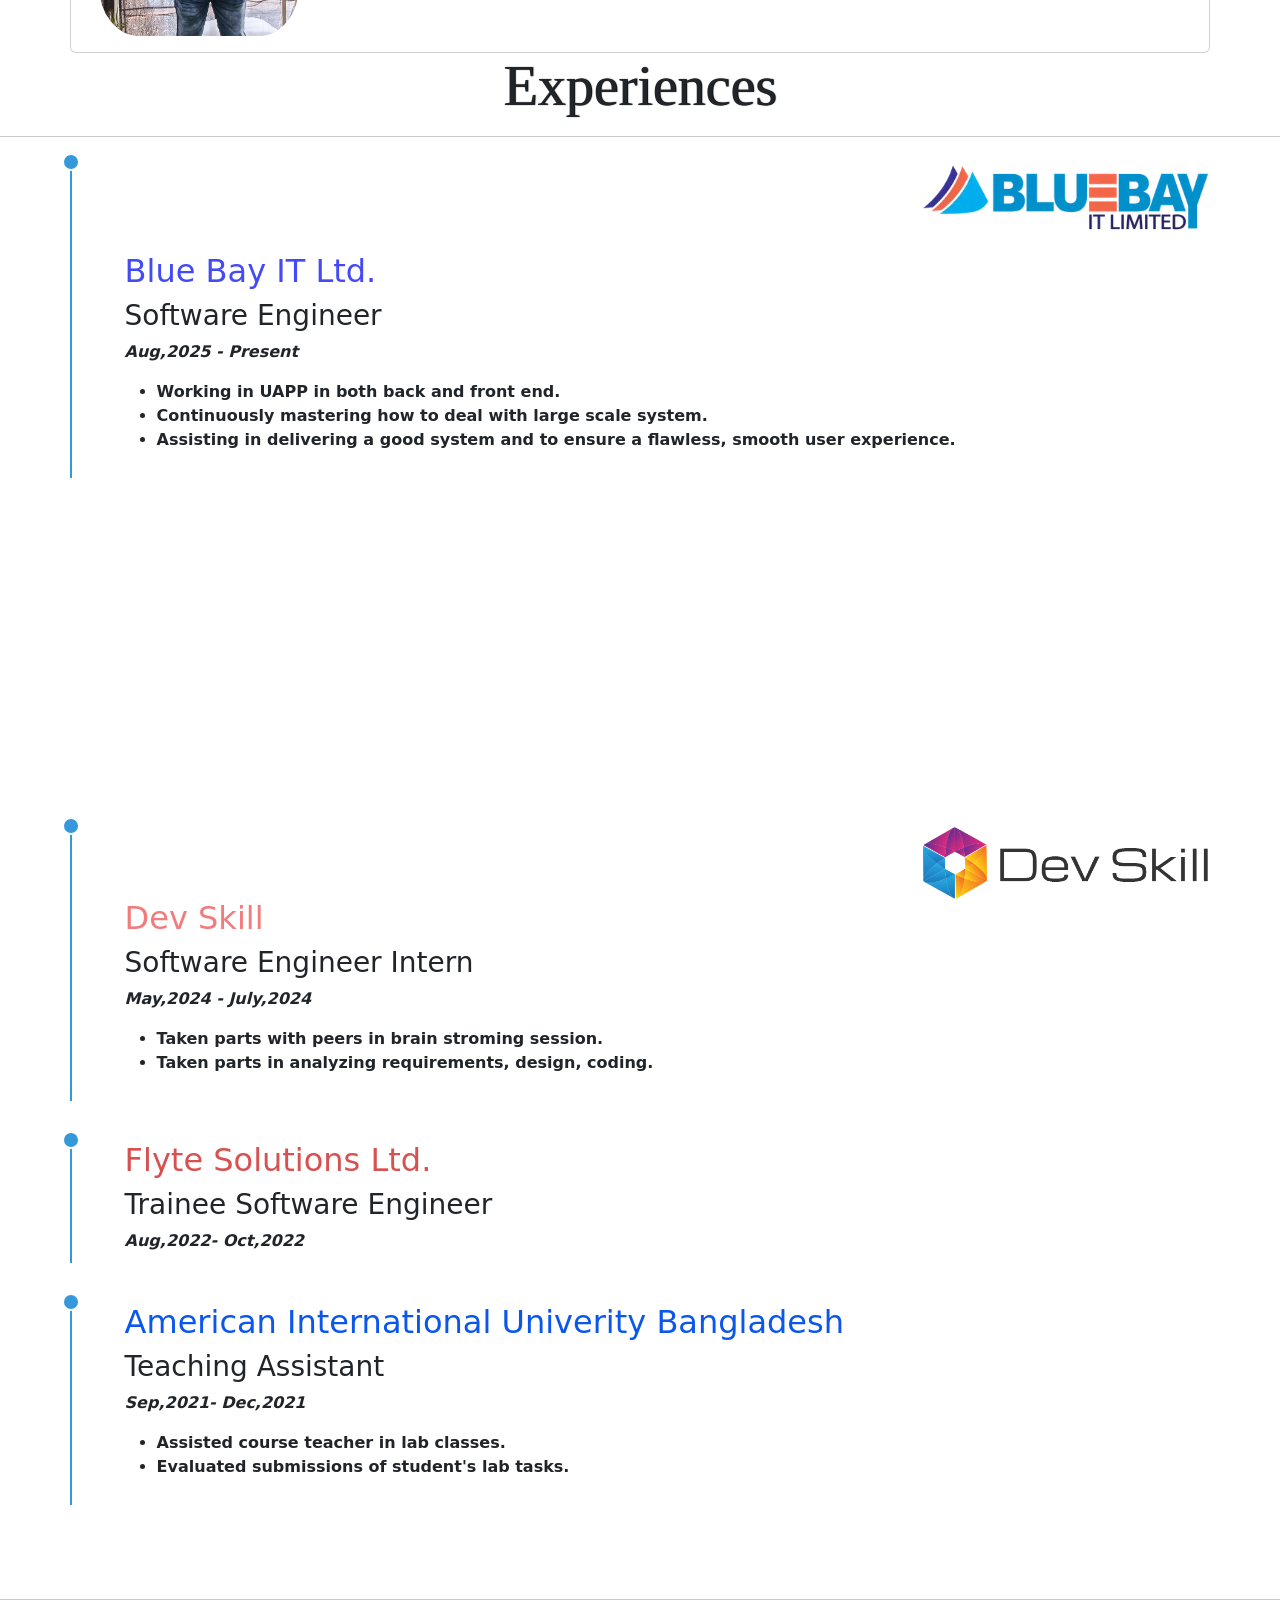
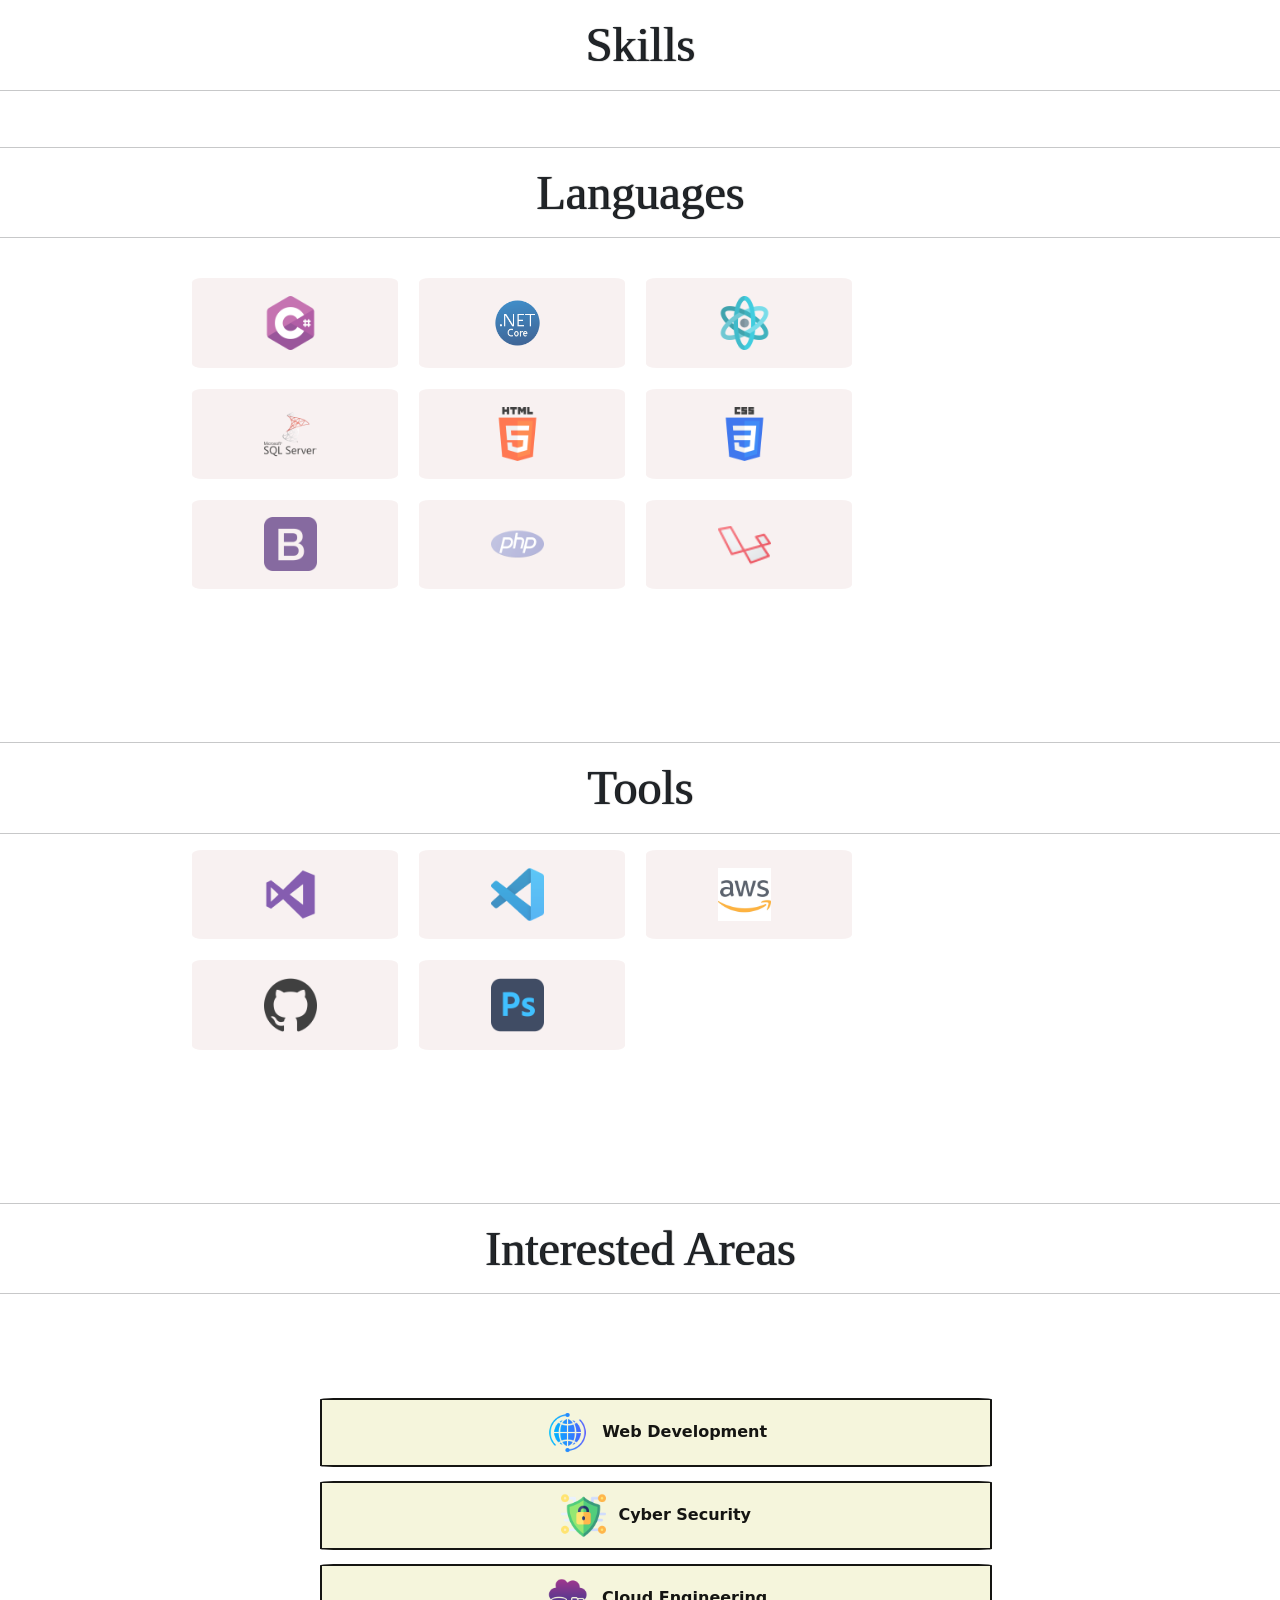
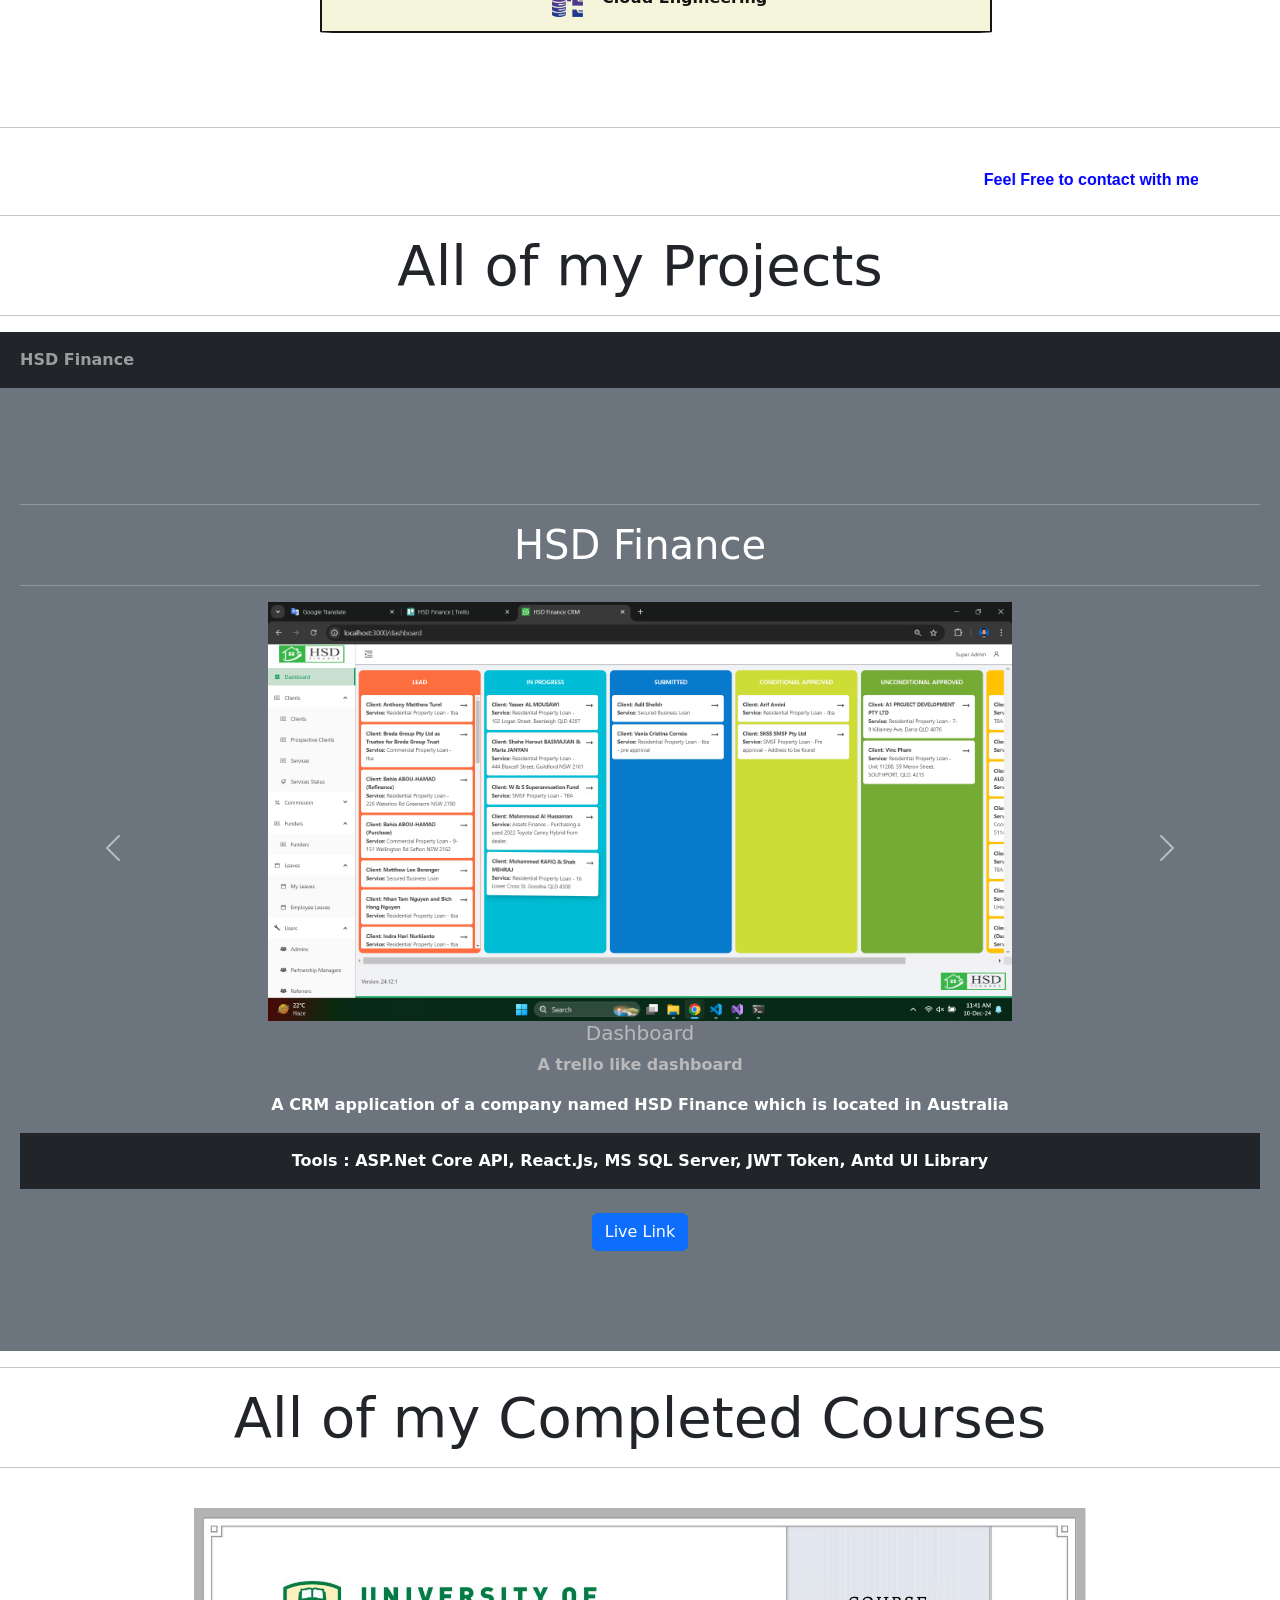
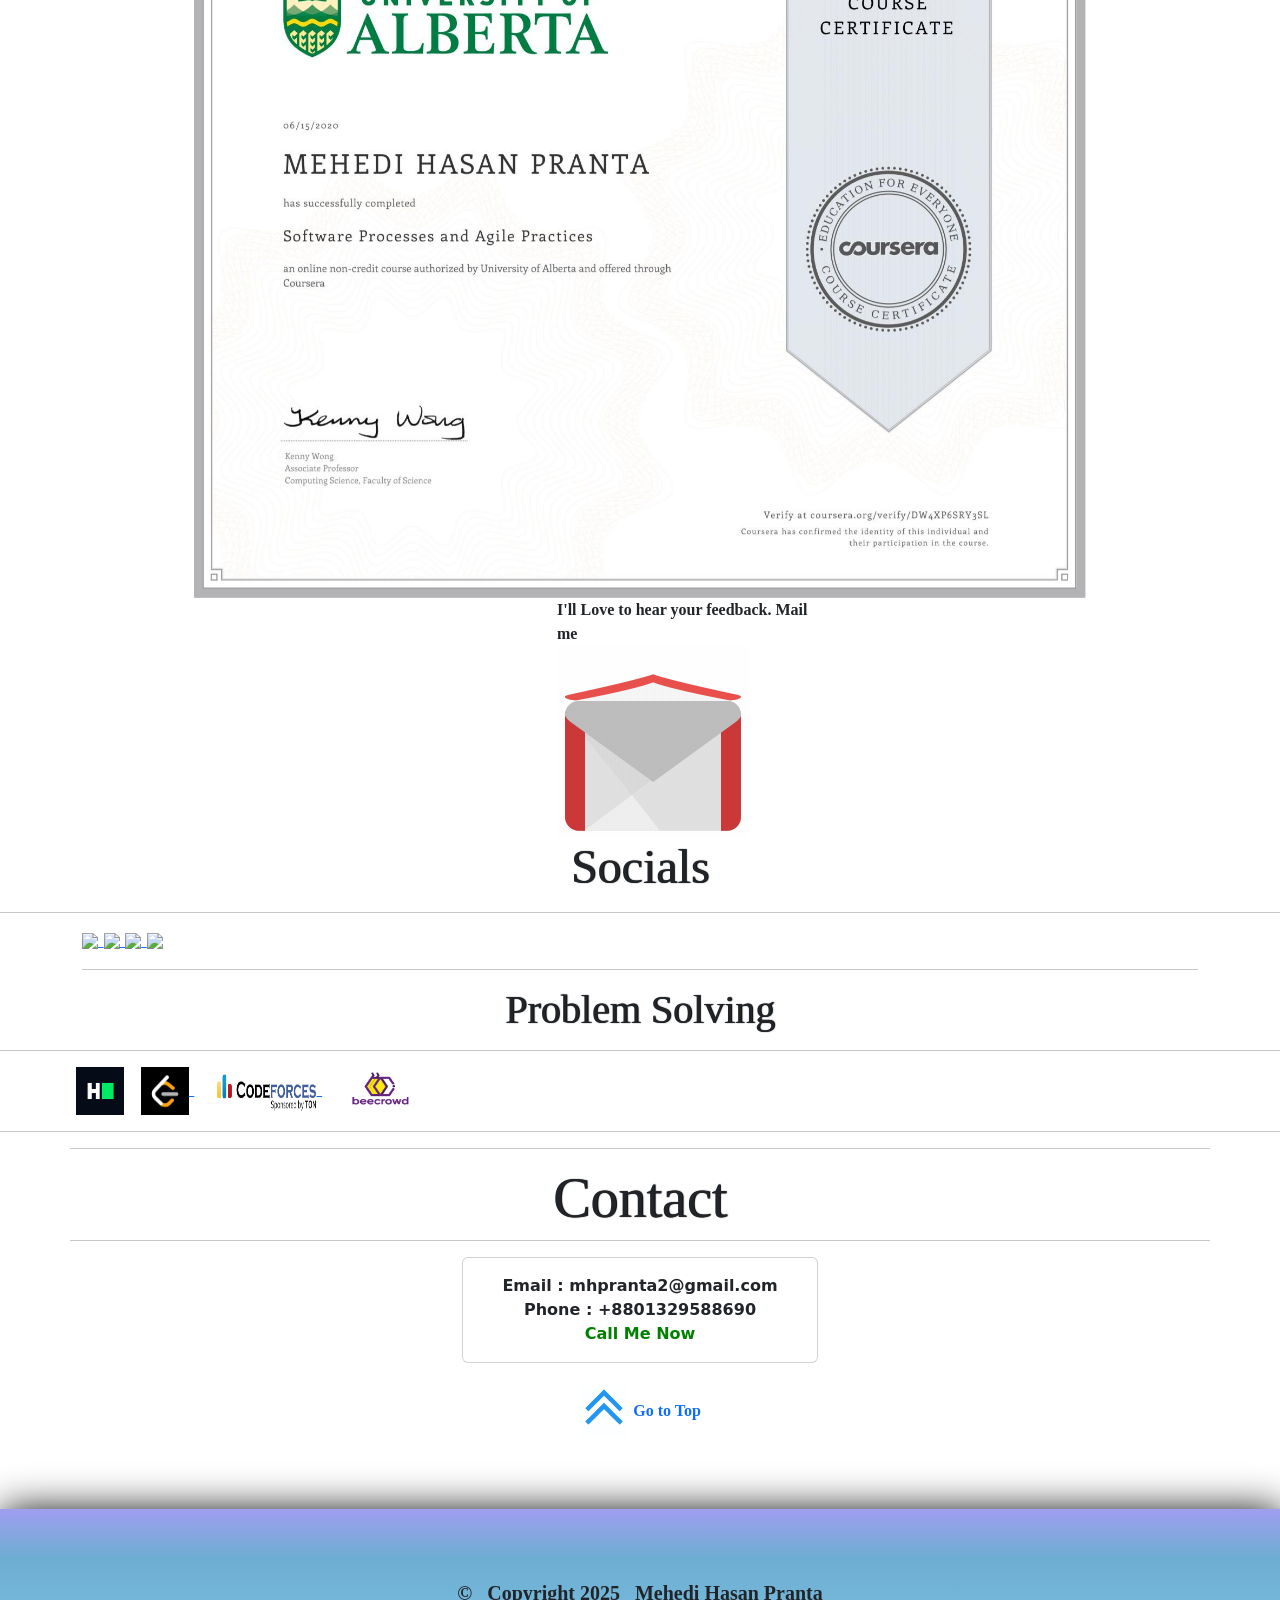
==== commit b24c6a7f: "Added new dp" ====
--- a/Home.html
+++ b/Home.html
@@ -9,9 +9,6 @@
     <link rel="stylesheet" href="CSS/bootstrap.min.css" />
     <link href="https://unpkg.com/aos@2.3.1/dist/aos.css" rel="stylesheet">
     <script src="https://cdn.jsdelivr.net/npm/bootstrap@5.1.3/dist/js/bootstrap.bundle.min.js"></script>
-    <!-- <script src="./JS/transformations.js"></script> -->
-    <!-- <script src="./JS/effect.js"></script> -->
-    <!-- <script src="https://unpkg.com/aos@2.3.1/dist/aos.js"></script> -->
     <title>MH PRANTA</title>
 </head>
 <body>
@@ -20,7 +17,6 @@
             <nav>
               <div class="nav-btn-sc">
                   <a class="nav-btn" href="./Home.html">
-                  <!-- <img src="https://img.iconss8.com/ultraviolet/25/000000/home--v1.png"/> --> 
                   <img src="Images/icons/home.svg" class="nav-btn-img">
                   <span class="nav-btn-txt">
                       Home
@@ -62,10 +58,10 @@
 
 
     <!-- Typing SVG End-->
-        <div class="first-sc">
+        <div class="first-sc sectionHidden">
             <div class="img-container">
             <img class="img-big-logo" src="Images/icons/logo-name.JPG"/>
-            <img class="casual-img" src="Images/court_circle.png"/>
+            <img class="casual-img" src="Images/Court Black.jpg"/>
         </div>
         
         <!-- Quote -->
@@ -138,325 +134,6 @@
           </div>
         </div>
         <!-- About Me Section End -->
-        
-        <br>
-        <br>
-        <hr>
-        <h3 class="hd-3 display-5">Skills</h3>
-        <hr>
-        <br>
-        <hr>
-        <h4 class="hd-3 display-5"> Languages  </h4>
-        <hr> 
-        <br>
-        <code>
-          <div class="tech-stack-section sectionHidden">
-            <!-- Row 1  -->
-            <div class="tech-stack-box">
-              <img src="./Images/icons/tech_stacks/cSharp.png" class="tech-stack-box-image"/>
-            </div>
-            <div class="tech-stack-box">
-              <img src="./Images/icons/tech_stacks/dotnet.png" class="tech-stack-box-image"/>
-            </div>
-            <div class="tech-stack-box">
-              <img src="./Images/icons/tech_stacks/react.png"  class="tech-stack-box-image"/>
-            </div>
-            <div class="tech-stack-box">
-              <img src="./Images/icons/tech_stacks/ms_sql_server.png" class="tech-stack-box-image"/>
-            </div>
-            <!-- Row 1 End -->
-
-            <!-- Row 2  -->
-            <div class="tech-stack-box">
-              <img src="./Images/icons/tech_stacks/html.png" class="tech-stack-box-image"/>
-            </div>
-            <div class="tech-stack-box">
-              <img src="./Images/icons/tech_stacks/css.png" class="tech-stack-box-image"/>
-            </div>
-            <div class="tech-stack-box">
-              <img src="./Images/icons/tech_stacks/bootstrap.png" class="tech-stack-box-image"/>
-            </div>
-            <div class="tech-stack-box">
-              <img src="./Images/icons/tech_stacks/php.png" class="tech-stack-box-image"/>
-            </div>
-          <!-- Row 2 End -->
-
-          <!-- Row 3 -->
-            <div class="tech-stack-box">
-              <img src="./Images/icons/tech_stacks/laravel.png" class="tech-stack-box-image"/>
-            </div>
-          <!-- Row 3 End-->
-
-          </div>
-        </code>
-        </div>
-        <!-- Tools -->
-        <hr>
-        <section class="sectionHidden">
-          <h4 class="hd-3 display-5"> Tools  </h4> 
-          <hr>
-          <div class="tech-stack-section sectionHidden">
-            <!-- Row 1  -->
-            <div class="tech-stack-box">
-              <img src="./Images/icons/tools/vs.png" class="tech-stack-box-image"/>
-            </div>
-            <div class="tech-stack-box">
-              <img src="./Images/icons/tools/vs_code.png" class="tech-stack-box-image"/>
-            </div>
-            <div class="tech-stack-box">
-              <img src="./Images/icons/tools/aws.jpg"  class="tech-stack-box-image"/>
-            </div>
-            <div class="tech-stack-box">
-              <img src="./Images/icons/tools/github.png" class="tech-stack-box-image"/>
-            </div>
-            <!-- Row 1 End -->
-
-            <!-- Row 2  -->
-            <div class="tech-stack-box">
-              <img src="./Images/icons/tools/photoshop.png" class="tech-stack-box-image"/>
-            </div>
-            
-          <!-- Row 2 End -->
-
-          </div>
-        </section>
-        
-
-<hr>
-      <!-- Interested Areas   -->
-      <section class="sectionHidden">
-          <h3 class="hd-3 display-5"> Interested Areas  </h3> 
-                <hr>
-                <br>
-                <div class="interested-areas">
-                  <div class="interested-area-box">
-                    <img src="./Images/icons/interested_areas/web.png" class="interested-area-box-image" alt="">
-                    Web Development
-                  </div>
-                  <div class="interested-area-box">
-                    <img src="./Images/icons/interested_areas/cyber_security.png" class="interested-area-box-image" alt="">
-                    Cyber Security
-                  </div>
-                  <div class="interested-area-box">
-                    <img src="./Images/icons/interested_areas/cloud.png" class="interested-area-box-image" alt="">
-                    Cloud Engineering
-                  </div>
-                </div>
-      </section>
-      
-      <!-- Interested Areas  End  -->
-      <hr>
-<br>
-    <!-- Marque Text Feel free to  . . . . -->
-    <div class="container sectionHidden">
-        <div class="row">
-            <div class="col-md-12">
-                <code>
-                    <marquee behavior="scroll" direction="left" class="marquee">Feel Free to contact with me in following links . . . .Feel Free to contact with me in following links . . . .Feel Free to contact with me in following links . . . . </marquee>
-                </code>
-            </div>
-        </div>
-    </div>
-    <hr>
-    
-        <!-- Projects -->
-        <section id="projects" class="sectionHidden">
-          <center> <p class="text-center"><center><h1 class="display-4"> All of my Projects </h1></center>
-            <hr>
-            </p>
-              <body data-bs-spy="scroll" data-bs-target=".navbar" data-bs-offset="50">
-          
-          <nav class="navbar navbar-expand-sm bg-dark navbar-dark">
-            <div class="container-fluid">
-              <ul class="navbar-nav">
-                <li class="nav-item">
-                  <a class="nav-link" href="#hsd_finance">HSD Finance</a>
-                </li>
-              </ul>
-            </div>
-          </nav>
-          <!-- HSD Finance  -->
-          <div id="hsd_finance" class="container-fluid bg-secondary text-white" style="padding:100px 20px;">
-            <hr>
-            <h1>HSD Finance</h1>
-            <hr>
-            <!-- Carousel -->
-            <div id="carouselExampleControls5" class="carousel slide" data-bs-ride="carousel">
-            <div class="carousel-inner">
-              <div class="carousel-item active">
-                <img src="Images/project/hsd_finance/dashboard updated.png" class="d-block" alt="..." style="width:60%">
-                <h5 style="color: rgb(185, 185, 187);">Dashboard</h5>
-                <p style="color: rgb(185, 185, 187);">A trello like dashboard</p>
-              </div>
-              <div class="carousel-item">
-                <img src="Images/project/hsd_finance/drag and drop.png" class="d-block" alt="..."style="width:60%">
-                <h5 style="color: rgb(185, 185, 187);">Drag and Drop </h5>
-                <p style="color: rgb(185, 185, 187);">Implemented <b>Drag and Drop</b>  Features in board</p>
-              </div>
-              <div class="carousel-item">
-                <img src="Images/project/hsd_finance/appointment report.png" class="d-block" alt="..."style="width:60%">
-                <h5 style="color: rgb(185, 185, 187);">Appointment Report  </h5>
-              </div>
-              <div class="carousel-item">
-                <img src="Images/project/hsd_finance/call report.png" class="d-block" alt="..."style="width:60%">
-                <h5 style="color: rgb(185, 185, 187);">Call Report  </h5>
-              </div>
-              <div class="carousel-item">
-                <img src="Images/project/hsd_finance/ref conv.png" class="d-block" alt="..."style="width:60%">
-                <h5 style="color: rgb(185, 185, 187);">Referrer Conversion  </h5>
-              </div>
-            </div>
-            <button class="carousel-control-prev" type="button" data-bs-target="#carouselExampleControls5" data-bs-slide="prev">
-              <span class="carousel-control-prev-icon" aria-hidden="true"></span>
-              <span class="visually-hidden">Previous</span>
-            </button>
-            <button class="carousel-control-next" type="button" data-bs-target="#carouselExampleControls5" data-bs-slide="next">
-              <span class="carousel-control-next-icon" aria-hidden="true"></span>
-              <span class="visually-hidden">Next</span>
-            </button>
-          </div>
-
-            <p>A CRM application of a company named HSD Finance which is located in Australia </p>
-            <div class="d-block p-3 bg-dark text-white">
-            Tools : ASP.Net Core API, React.Js, MS SQL Server, JWT Token, Antd UI Library<br>
-            </div>
-              <br>
-              <a href="https://hsdfinance.io/" target="_blank">
-                <button type="button" class="btn btn-primary">Live Link </button> 
-              </a>
-          
-          </div>
-          <!-- HSD Finance End  -->
-          </center>
-        </section>
-        <!-- Project End -->
-
-        <!-- Certificates -->
-        <section id="certificates" class="sectionHidden">
-          <center>
-            <hr>
-            <h1 class="display-4"> All of my Completed Courses </h1>
-            </center>
-            <hr>
-            <br>
-          <center>
-          <!-- Carousel -->
-          <div class="container">
-            <div class="row">
-              <div id="carouselCertificate" class="carousel slide" data-bs-ride="carousel">
-                <div class="carousel-inner">
-                  <div class="carousel-item active">
-                    <img src="Images/certificates/cert_se.jpg" class="d-block certificate-image" alt="...">
-                  </div>
-                  <div class="carousel-item">
-                    <img src="Images/certificates/devskill csharp course certificate.png" class="d-block certificate-image" alt="...">
-                  </div>
-                  <div class="carousel-item">
-                    <img src="Images/certificates/devskill asp dot net course certificate.png" class="d-block certificate-image" alt="...">
-                  </div>
-                  <div class="carousel-item">
-                    <img src="Images/certificates/cert_docker_skill_up.JPG" class="d-block certificate-image" alt="...">
-                  </div>
-                  <div class="carousel-item">
-                    <img src="Images/certificates/cert_web_dev_inked_in.JPG" class="d-block certificate-image" alt="...">
-                  </div>
-                  <div class="carousel-item">
-                    <img src="Images/certificates/cert_intro_blockchain.JPG" class="d-block certificate-image" alt="...">
-                  </div>
-                  <div class="carousel-item">
-                    <img src="Images/certificates/cert_python.jpg" class="d-block certificate-image" alt="...">
-                  </div>
-                  <div class="carousel-item">
-                    <img src="Images/certificates/cert_big_data.jpg" class="d-block certificate-image" alt="...">
-                  </div>
-                  <div class="carousel-item">
-                    <img src="Images/certificates/cert_intro_container.JPG" class="d-block certificate-image" alt="...">
-                  </div>
-                  <div class="carousel-item">
-                    <img src="Images/certificates/intro_aws_workflow.JPG" class="d-block certificate-image" alt="...">
-                  </div>
-                  <div class="carousel-item">
-                    <img src="Images/certificates/cert_ml.JPG" class="d-block certificate-image" alt="...">
-                  </div>
-                  <div class="carousel-item">
-                    <img src="Images/certificates/cert_cyber_security.JPG" class="d-block certificate-image" alt="...">
-                  </div>
-                  <div class="carousel-item">
-                    <img src="Images/certificates/cert_ite.JPG" class="d-block certificate-image" alt="...">
-                  </div>
-                  <div class="carousel-item">
-                    <img src="Images/certificates/hr csharp certificate.PNG" class="d-block certificate-image" alt="...">
-                  </div>
-                  <div class="carousel-item">
-                    <img src="Images/certificates/cert_ps.jpg" class="d-block w-100" alt="...">
-                  </div>
-                </div>
-                <button class="carousel-control-prev" type="button" data-bs-target="#carouselCertificate" data-bs-slide="prev">
-                  <span class="carousel-control-prev-icon" aria-hidden="true"></span>
-                  <span class="visually-hidden">Previous</span>
-                </button>
-                <button class="carousel-control-next" type="button" data-bs-target="#carouselCertificate" data-bs-slide="next">
-                  <span class="carousel-control-next-icon" aria-hidden="true"></span>
-                  <span class="visually-hidden">Next</span>
-                </button>
-              </div>
-            </div>
-          </div>
-        </center>
-        <!-- Carousel End  -->
-        </section>
-        
-        <!-- Feedback -->
-        <div class="container">
-          <div class="row">
-            <div class="col-md-5">
-
-            </div>
-            <div class="col-md-3">
-              <span> </span><font style="font-family: Cambria;"> I'll Love to hear your feedback. Mail me  </font></span>
-              <br>
-              <a target="_blank" href="mailto:mhpranta2@gmail.com"> <img src="Images/icons/socials/gmail.gif"/></a>
-
-            </div>
-            <div class="col-md-4">
-
-            </div>
-          </div>
-        </div>
-    <section class="sectionHidden">
-    <h3 class="hd-3 display-5"> Socials </h3> 
-    <hr>
-    <section class="container">
-        <div class="row">
-            <div class="col-md-6">
-                <a target="_blank" href="https://www.linkedin.com/in/mehedi-hasan-pranta-a53176162/"> <img src="https://img.icons8.com/3d-fluency/60/null/linkedin.png"/> </a>
-                <a target="_blank" href="https://www.facebook.com/mehedihasan.pranta.7/"> <img src="https://img.icons8.com/3d-fluency/60/null/facebook-circled.png"/> </a>
-                <a target="_blank" href="https://github.com/mhpranta12"> <img src="https://img.icons8.com/3d-fluency/58/null/github.png"/> </a>
-                <a target="_blank" href="mailto:mhpranta2@gmail.com"> <img src="https://img.icons8.com/color/60/null/gmail--v1.png"/> </a>
-            </div>
-        </div>
-        <hr>
-      </section>
-      <section class="sectionHidden">
-        <h3 class="hd-3 display-6">Problem Solving</h3>
-        <hr>
-        <div class="row" style="margin-left: 5%;">
-            <div class="col-md-6">
-                <a target="_blank" href="https://www.hackerrank.com/mhpranta2"> <img src="Images/icons/HR.png" height="48" width="48" alt=""></a>
-                &nbsp;
-                <a target="_blank" href="https://leetcode.com/mhpranta2/"> <img src="Images/icons/LC.png" height="48" width="48" alt=""> </a>
-                &nbsp;
-                &nbsp;
-                <a target="_blank" href="https://codeforces.com/profile/mhpranta2"> <img src="Images/icons/codeforces.png" height="48" width="100" alt=""> </a>
-                &nbsp;
-                &nbsp;
-                <a target="_blank" href="https://www.beecrowd.com.br/judge/en/profile/242850"> <img src="Images/icons/beecrowd.png" height="48" width="70" alt=""> </a>
-            </div>
-        </div>
-        </section>
-    </div>
-
-        <hr>
         <section id="experience" class="sectionHidden" >
         <h3 class="hd-3 display-4">Experiences</h3>
         <hr>
@@ -466,6 +143,7 @@
           <div class="timeline-item">
             <div class="circle"></div>
             <div class="content">
+              <img src="./Images/company/bbit.webp" class="company-logo" alt="">
               <a href="https://bluebayit.com/" target="_blank" style="color: rgb(68, 74, 245); text-decoration: none;">
                 <h2>Blue Bay IT Ltd.</h2>
               </a>
@@ -487,9 +165,11 @@
           <div class="timeline-item">
             <div class="circle"></div>
             <div class="content">
+              <img src="./Images/company/dizinova.png" class="company-logo" alt="">
               <a href="http://www.dizinova.com/" target="_blank" style="color: rgb(97, 146, 243); text-decoration: none;">
                 <h2>Dizi Nova Ltd.</h2>
               </a>
+
               <h3>Junior Software Engineer</h3>
               <i>Aug,2024 - Jul, 2025</i> 
               <p>
@@ -508,6 +188,7 @@
           <div class="timeline-item">
             <div class="circle"></div>
             <div class="content">
+              <img src="./Images/company/dev skills.png" class="company-logo" alt="">
               <a href="https://devskill.com/" target="_blank" style="color: rgb(242, 123, 123); text-decoration: none;">
                 <h2>Dev Skill</h2>
               </a>
@@ -560,6 +241,324 @@
         </div>
         </section>
 
+        <br>
+        <br>
+        <hr>
+        <h3 class="hd-3 display-5">Skills</h3>
+        <hr>
+        <br>
+        <hr>
+        <h4 class="hd-3 display-5"> Languages  </h4>
+        <hr> 
+        <br>
+        <code>
+          <div class="tech-stack-section sectionHidden">
+            <!-- Row 1  -->
+            <div class="tech-stack-box">
+              <img src="./Images/icons/tech_stacks/cSharp.png" class="tech-stack-box-image"/>
+            </div>
+            <div class="tech-stack-box">
+              <img src="./Images/icons/tech_stacks/dotnet.png" class="tech-stack-box-image"/>
+            </div>
+            <div class="tech-stack-box">
+              <img src="./Images/icons/tech_stacks/react.png"  class="tech-stack-box-image"/>
+            </div>
+            <div class="tech-stack-box">
+              <img src="./Images/icons/tech_stacks/ms_sql_server.png" class="tech-stack-box-image"/>
+            </div>
+            <!-- Row 1 End -->
+
+            <!-- Row 2  -->
+            <div class="tech-stack-box">
+              <img src="./Images/icons/tech_stacks/html.png" class="tech-stack-box-image"/>
+            </div>
+            <div class="tech-stack-box">
+              <img src="./Images/icons/tech_stacks/css.png" class="tech-stack-box-image"/>
+            </div>
+            <div class="tech-stack-box">
+              <img src="./Images/icons/tech_stacks/bootstrap.png" class="tech-stack-box-image"/>
+            </div>
+            <div class="tech-stack-box">
+              <img src="./Images/icons/tech_stacks/php.png" class="tech-stack-box-image"/>
+            </div>
+          <!-- Row 2 End -->
+
+          <!-- Row 3 -->
+            <div class="tech-stack-box">
+              <img src="./Images/icons/tech_stacks/laravel.png" class="tech-stack-box-image"/>
+            </div>
+          <!-- Row 3 End-->
+
+          </div>
+        </code>
+        </div>
+        <!-- Tools -->
+        <hr>
+        <section class="sectionHidden">
+          <h4 class="hd-3 display-5"> Tools  </h4> 
+          <hr>
+          <div class="tech-stack-section sectionHidden">
+            <!-- Row 1  -->
+            <div class="tech-stack-box">
+              <img src="./Images/icons/tools/vs.png" class="tech-stack-box-image"/>
+            </div>
+            <div class="tech-stack-box">
+              <img src="./Images/icons/tools/vs_code.png" class="tech-stack-box-image"/>
+            </div>
+            <div class="tech-stack-box">
+              <img src="./Images/icons/tools/aws.jpg"  class="tech-stack-box-image"/>
+            </div>
+            <div class="tech-stack-box">
+              <img src="./Images/icons/tools/github.png" class="tech-stack-box-image"/>
+            </div>
+            <!-- Row 1 End -->
+
+            <!-- Row 2  -->
+            <div class="tech-stack-box">
+              <img src="./Images/icons/tools/photoshop.png" class="tech-stack-box-image"/>
+            </div>
+            
+          <!-- Row 2 End -->
+
+          </div>
+        </section>
+        
+
+<hr>
+      <!-- Interested Areas   -->
+      <section class="sectionHidden">
+          <h3 class="hd-3 display-5"> Interested Areas  </h3> 
+                <hr>
+                <br>
+                <div class="interested-areas sectionHidden">
+                  <div class="interested-area-box sectionHidden">
+                    <img src="./Images/icons/interested_areas/web.png" class="interested-area-box-image" alt="">
+                    Web Development
+                  </div>
+                  <div class="interested-area-box sectionHidden">
+                    <img src="./Images/icons/interested_areas/cyber_security.png" class="interested-area-box-image" alt="">
+                    Cyber Security
+                  </div>
+                  <div class="interested-area-box sectionHidden">
+                    <img src="./Images/icons/interested_areas/cloud.png" class="interested-area-box-image" alt="">
+                    Cloud Engineering
+                  </div>
+                </div>
+      </section>
+      
+      <!-- Interested Areas  End  -->
+      <hr>
+<br>
+    <!-- Marque Text Feel free to  . . . . -->
+    <div class="container sectionHidden">
+        <div class="row">
+            <div class="col-md-12">
+                <code>
+                    <marquee behavior="scroll" direction="left" class="marquee">Feel Free to contact with me in following links . . . .Feel Free to contact with me in following links . . . .Feel Free to contact with me in following links . . . . </marquee>
+                </code>
+            </div>
+        </div>
+    </div>
+    <hr>
+    
+        <!-- Projects -->
+        <section id="projects" class="sectionHidden">
+          <center> <p class="text-center"><center><h1 class="display-4"> All of my Projects </h1></center>
+            <hr>
+            </p>
+              <body data-bs-spy="scroll" data-bs-target=".navbar" data-bs-offset="50">
+          
+          <nav class="navbar navbar-expand-sm bg-dark navbar-dark">
+            <div class="container-fluid">
+              <ul class="navbar-nav">
+                <li class="nav-item">
+                  <a class="nav-link" href="#hsd_finance">HSD Finance</a>
+                </li>
+              </ul>
+            </div>
+          </nav>
+          <!-- HSD Finance  -->
+          <div id="hsd_finance" class="container-fluid bg-secondary text-white" style="padding:100px 20px;">
+            <hr>
+            <h1>HSD Finance</h1>
+            <hr>
+            <!-- Carousel -->
+            <div id="carouselExampleControls5" class="carousel slide" data-bs-ride="carousel">
+            <div class="carousel-inner">
+              <div class="carousel-item active">
+                <img src="Images/project/hsd_finance/dashboard updated.png" class="d-block" alt="..." style="width:60%">
+                <h5 style="color: rgb(185, 185, 187);">Dashboard</h5>
+                <p style="color: rgb(185, 185, 187);">A trello like dashboard</p>
+              </div>
+              <div class="carousel-item">
+                <img src="Images/project/hsd_finance/drag and drop.png" class="d-block" alt="..."style="width:60%">
+                <h5 style="color: rgb(185, 185, 187);">Drag and Drop </h5>
+                <p style="color: rgb(185, 185, 187);">Implemented <b>Drag and Drop</b>  Features in board</p>
+              </div>
+              <div class="carousel-item">
+                <img src="Images/project/hsd_finance/appointment report.png" class="d-block" alt="..."style="width:60%">
+                <h5 style="color: rgb(185, 185, 187);">Appointment Report  </h5>
+              </div>
+              <div class="carousel-item">
+                <img src="Images/project/hsd_finance/call report.png" class="d-block" alt="..."style="width:60%">
+                <h5 style="color: rgb(185, 185, 187);">Call Report  </h5>
+              </div>
+              <div class="carousel-item">
+                <img src="Images/project/hsd_finance/ref conv.png" class="d-block" alt="..."style="width:60%">
+                <h5 style="color: rgb(185, 185, 187);">Referrer Conversion  </h5>
+              </div>
+            </div>
+            <button class="carousel-control-prev" type="button" data-bs-target="#carouselExampleControls5" data-bs-slide="prev">
+              <span class="carousel-control-prev-icon" aria-hidden="true"></span>
+              <span class="visually-hidden">Previous</span>
+            </button>
+            <button class="carousel-control-next" type="button" data-bs-target="#carouselExampleControls5" data-bs-slide="next">
+              <span class="carousel-control-next-icon" aria-hidden="true"></span>
+              <span class="visually-hidden">Next</span>
+            </button>
+          </div>
+
+            <p>A CRM application of a company named HSD Finance which is located in Australia </p>
+            <div class="d-block p-3 bg-dark text-white">
+            Tools : ASP.Net Core API, React.Js, MS SQL Server, JWT Token, Antd UI Library<br>
+            </div>
+              <br>
+              <a href="https://hsdfinance.io/" target="_blank">
+                <button type="button" class="btn btn-primary">Live Link </button> 
+              </a>
+          
+          </div>
+          <!-- HSD Finance End  -->
+          </center>
+        </section>
+        <!-- Project End -->
+
+        <!-- Certificates -->
+        <section id="certificates" class="sectionHidden">
+          <center>
+            <hr>
+            <h1 class="display-4"> All of my Completed Courses </h1>
+            </center>
+            <hr>
+            <br>
+          <center>
+          <!-- Carousel -->
+          <div class="container">
+            <div class="row">
+              <div id="carouselCertificate" class="carousel slide" data-bs-ride="carousel">
+                <div class="carousel-inner">
+                  <div class="carousel-item active">
+                    <img src="Images/certificates/cert_se.jpg" class="d-block certificate-image" alt="...">
+                  </div>
+                  <div class="carousel-item">
+                    <img src="Images/certificates/devskill csharp course certificate.png" class="d-block certificate-image" alt="...">
+                  </div>
+                  <div class="carousel-item">
+                    <img src="Images/certificates/devskill asp dot net course certificate.png" class="d-block certificate-image" alt="...">
+                  </div>
+                  <div class="carousel-item">
+                    <img src="Images/certificates/cert_docker_skill_up.JPG" class="d-block certificate-image" alt="...">
+                  </div>
+                  <div class="carousel-item">
+                    <img src="Images/certificates/cert_web_dev_inked_in.JPG" class="d-block certificate-image" alt="...">
+                  </div>
+                  <div class="carousel-item">
+                    <img src="Images/certificates/cert_intro_blockchain.JPG" class="d-block certificate-image" alt="...">
+                  </div>
+                  <div class="carousel-item">
+                    <img src="Images/certificates/cert_python.jpg" class="d-block certificate-image" alt="...">
+                  </div>
+                  <div class="carousel-item">
+                    <img src="Images/certificates/cert_big_data.jpg" class="d-block certificate-image" alt="...">
+                  </div>
+                  <div class="carousel-item">
+                    <img src="Images/certificates/cert_intro_container.JPG" class="d-block certificate-image" alt="...">
+                  </div>
+                  <div class="carousel-item">
+                    <img src="Images/certificates/intro_aws_workflow.JPG" class="d-block certificate-image" alt="...">
+                  </div>
+                  <div class="carousel-item">
+                    <img src="Images/certificates/cert_ml.JPG" class="d-block certificate-image" alt="...">
+                  </div>
+                  <div class="carousel-item">
+                    <img src="Images/certificates/cert_cyber_security.JPG" class="d-block certificate-image" alt="...">
+                  </div>
+                  <div class="carousel-item">
+                    <img src="Images/certificates/cert_ite.JPG" class="d-block certificate-image" alt="...">
+                  </div>
+                  <div class="carousel-item">
+                    <img src="Images/certificates/hr csharp certificate.PNG" class="d-block certificate-image" alt="...">
+                  </div>
+                  <div class="carousel-item">
+                    <img src="Images/certificates/cert_ps.jpg" class="d-block w-100" alt="...">
+                  </div>
+                </div>
+                <button class="carousel-control-prev" type="button" data-bs-target="#carouselCertificate" data-bs-slide="prev">
+                  <span class="carousel-control-prev-icon" aria-hidden="true"></span>
+                  <span class="visually-hidden">Previous</span>
+                </button>
+                <button class="carousel-control-next" type="button" data-bs-target="#carouselCertificate" data-bs-slide="next">
+                  <span class="carousel-control-next-icon" aria-hidden="true"></span>
+                  <span class="visually-hidden">Next</span>
+                </button>
+              </div>
+            </div>
+          </div>
+        </center>
+        <!-- Carousel End  -->
+        </section>
+        
+        <!-- Feedback -->
+        <div class="container">
+          <div class="row">
+            <div class="col-md-5">
+
+            </div>
+            <div class="col-md-3">
+              <span> </span><font style="font-family: Cambria;"> I'll Love to hear your feedback. Mail me  </font></span>
+              <br>
+              <a target="_blank" href="mailto:mhpranta2@gmail.com"> <img src="Images/icons/socials/gmail.gif"/></a>
+
+            </div>
+            <div class="col-md-4">
+
+            </div>
+          </div>
+        </div>
+    <section class="sectionHidden">
+    <h3 class="hd-3 display-5"> Socials </h3> 
+    <hr>
+    <section class="container">
+        <div class="row">
+            <div class="col-md-6">
+                <a target="_blank" href="https://www.linkedin.com/in/mehedi-hasan-pranta-a53176162/"> <img src="https://img.icons8.com/3d-fluency/60/null/linkedin.png"/> </a>
+                <a target="_blank" href="https://www.facebook.com/mehedihasan.pranta.7/"> <img src="https://img.icons8.com/3d-fluency/60/null/facebook-circled.png"/> </a>
+                <a target="_blank" href="https://github.com/mhpranta12"> <img src="https://img.icons8.com/3d-fluency/58/null/github.png"/> </a>
+                <a target="_blank" href="mailto:mhpranta2@gmail.com"> <img src="https://img.icons8.com/color/60/null/gmail--v1.png"/> </a>
+            </div>
+        </div>
+        <hr>
+      </section>
+      <section class="sectionHidden">
+        <h3 class="hd-3 display-6">Problem Solving</h3>
+        <hr>
+        <div class="row" style="margin-left: 5%;">
+            <div class="col-md-6">
+                <a target="_blank" href="https://www.hackerrank.com/mhpranta2"> <img src="Images/icons/HR.png" height="48" width="48" alt=""></a>
+                &nbsp;
+                <a target="_blank" href="https://leetcode.com/mhpranta2/"> <img src="Images/icons/LC.png" height="48" width="48" alt=""> </a>
+                &nbsp;
+                &nbsp;
+                <a target="_blank" href="https://codeforces.com/profile/mhpranta2"> <img src="Images/icons/codeforces.png" height="48" width="100" alt=""> </a>
+                &nbsp;
+                &nbsp;
+                <a target="_blank" href="https://www.beecrowd.com.br/judge/en/profile/242850"> <img src="Images/icons/beecrowd.png" height="48" width="70" alt=""> </a>
+            </div>
+        </div>
+        </section>
+    </div>
+
+        <hr>
         <!-- Contact Section  -->
         <div id="contact" class="sectionHidden">
           <div class="container">
@@ -608,4 +607,4 @@
     <script src="./JS/effect.js" > </script>
 
 </body>
-</html>
+</html>
--- a/CSS/style.css
+++ b/CSS/style.css
@@ -272,8 +272,12 @@
   width: 100%;
 }
 .casual-img {
-  width: 40%;
-  animation: fadeInUp 4s ease forwards;
+  width: 35%;
+  /* animation: fadeInUp 4s ease forwards; */
+}
+.company-logo {
+  margin-left: 70%;
+  width: 25%;
 }
 .img-big-logo {
   width: 42%;
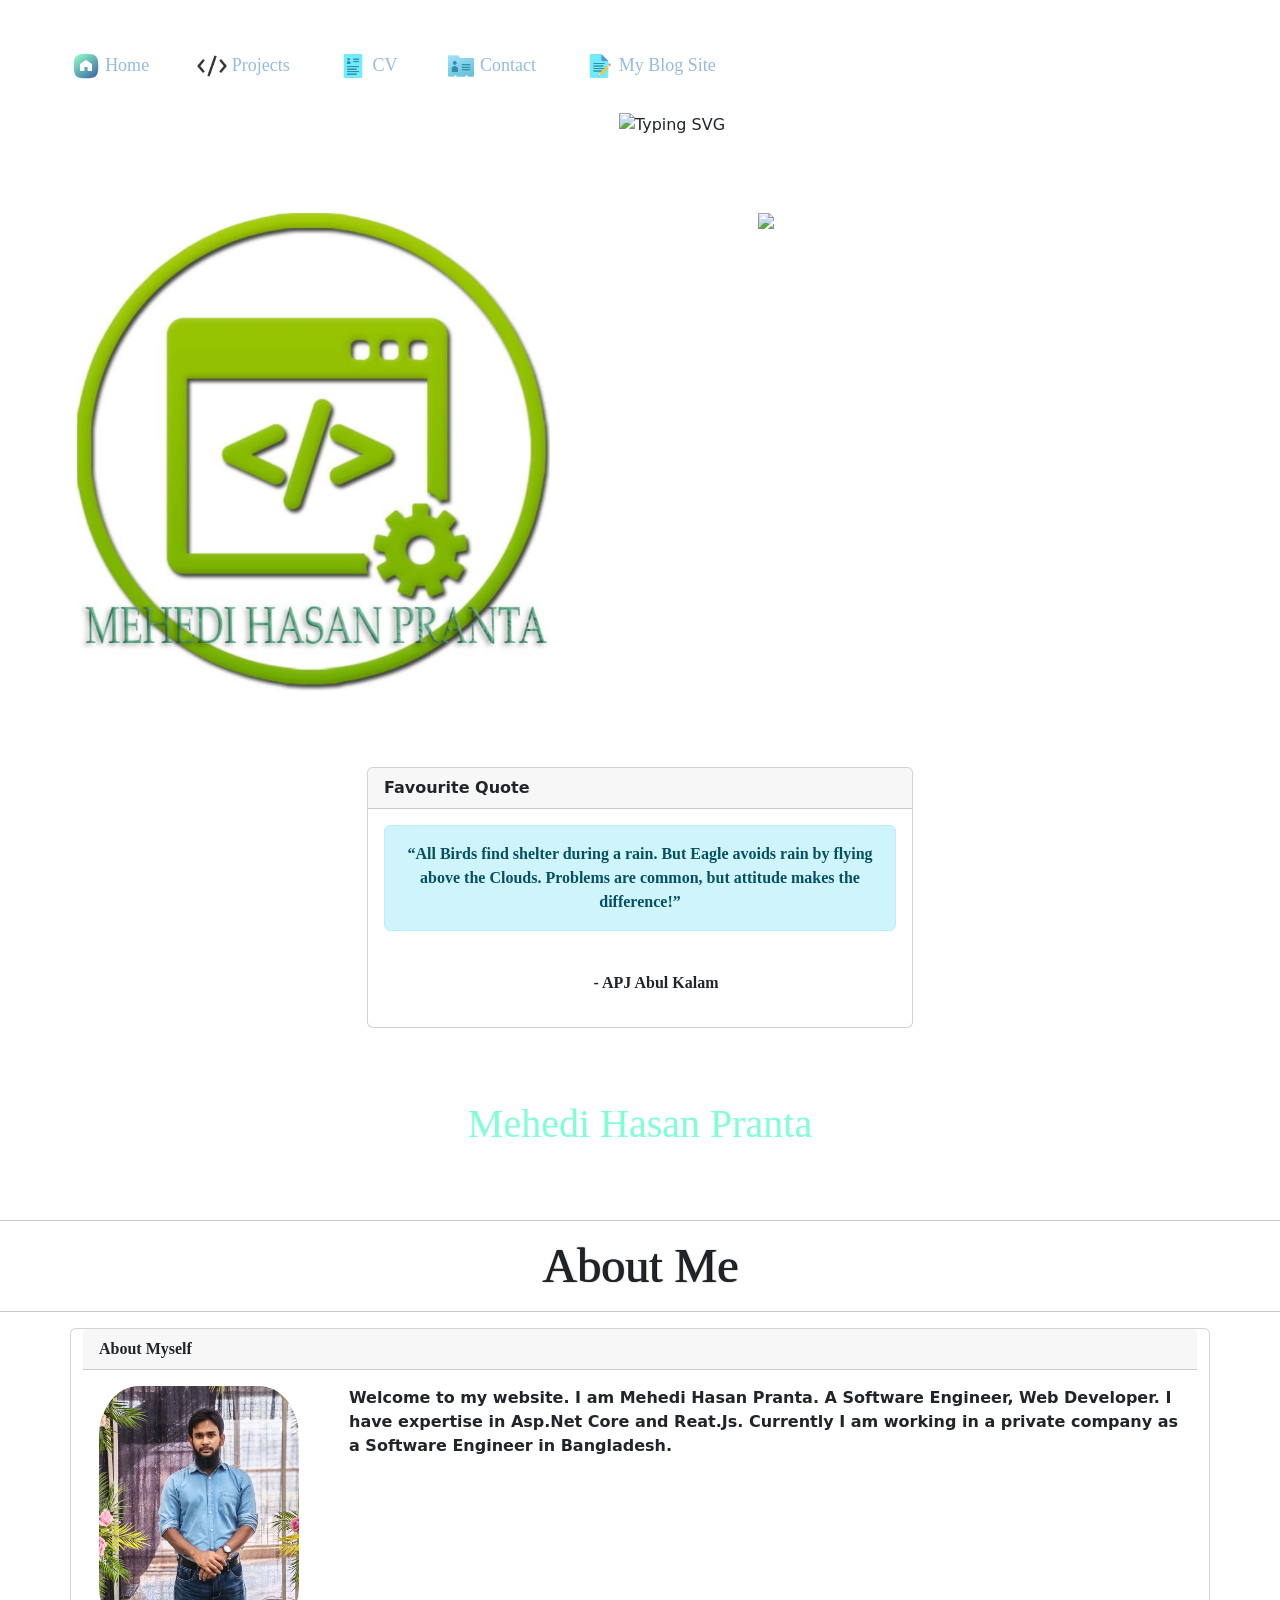
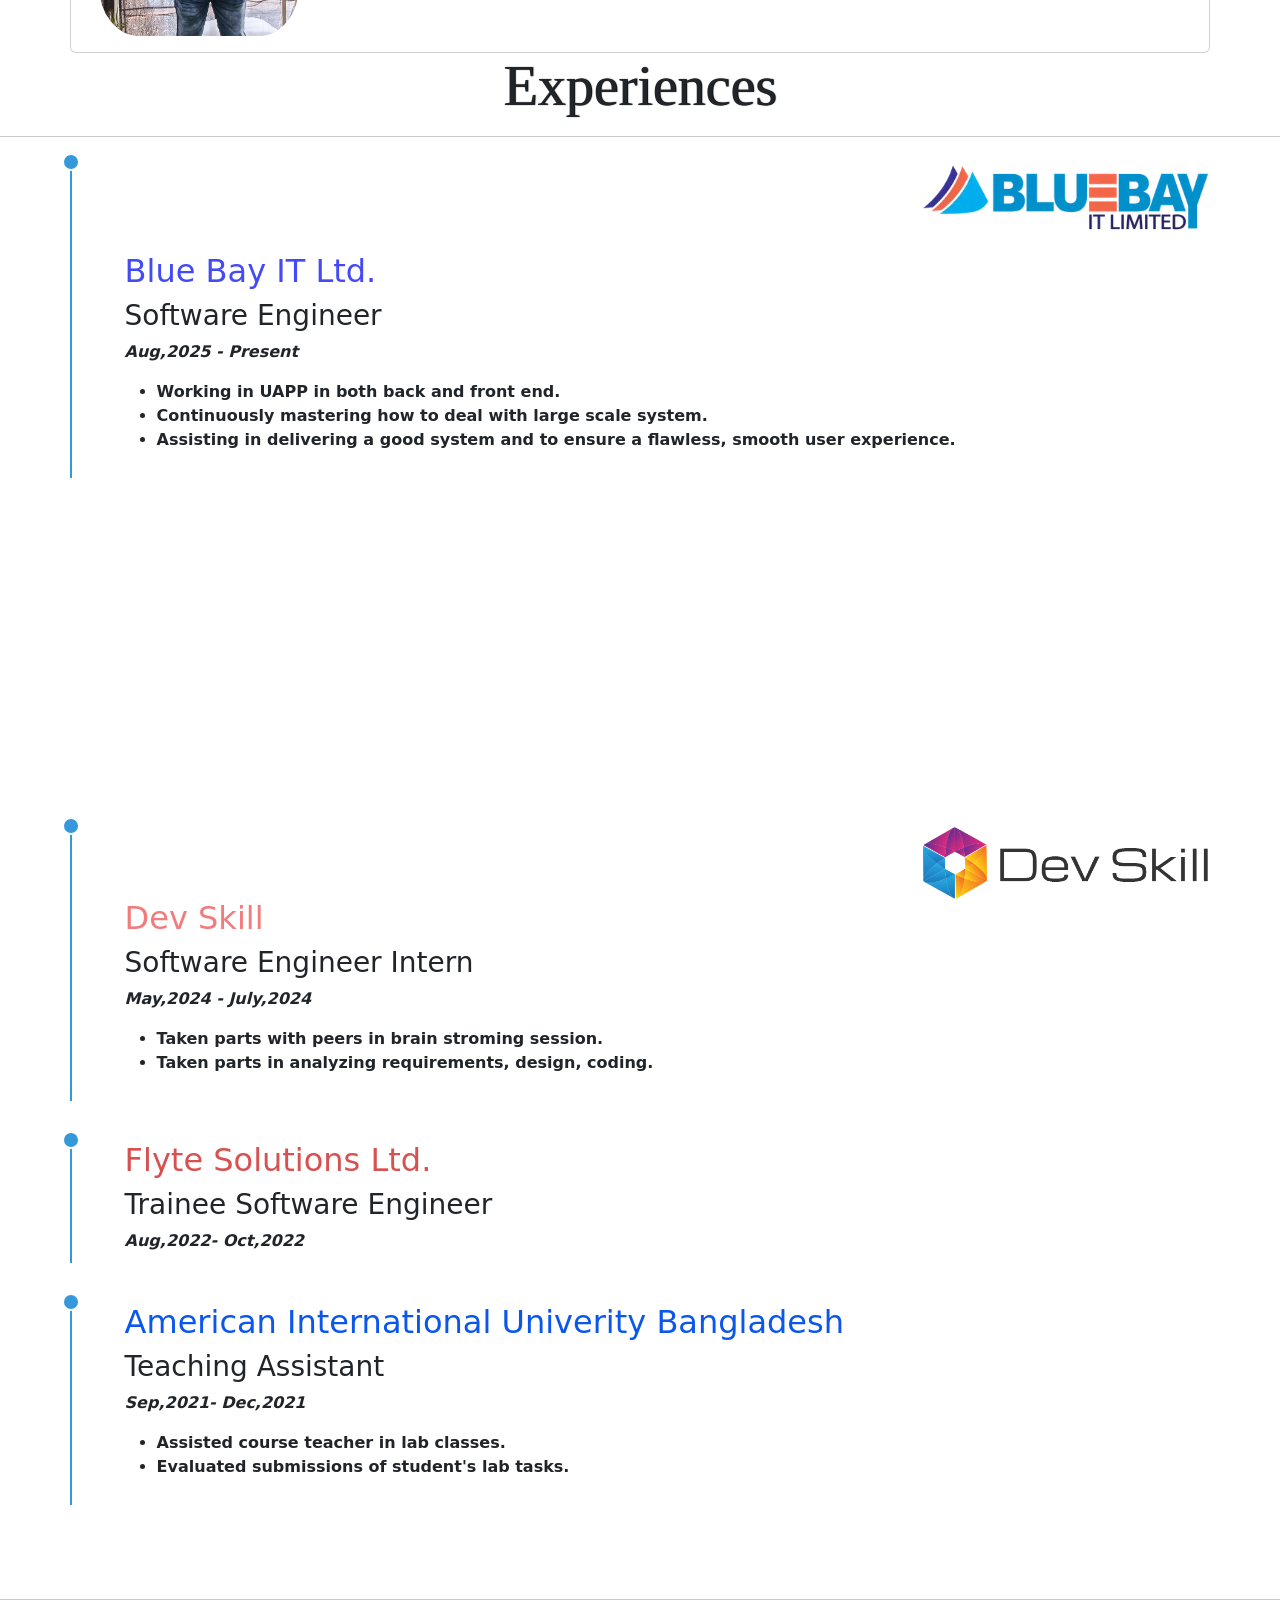
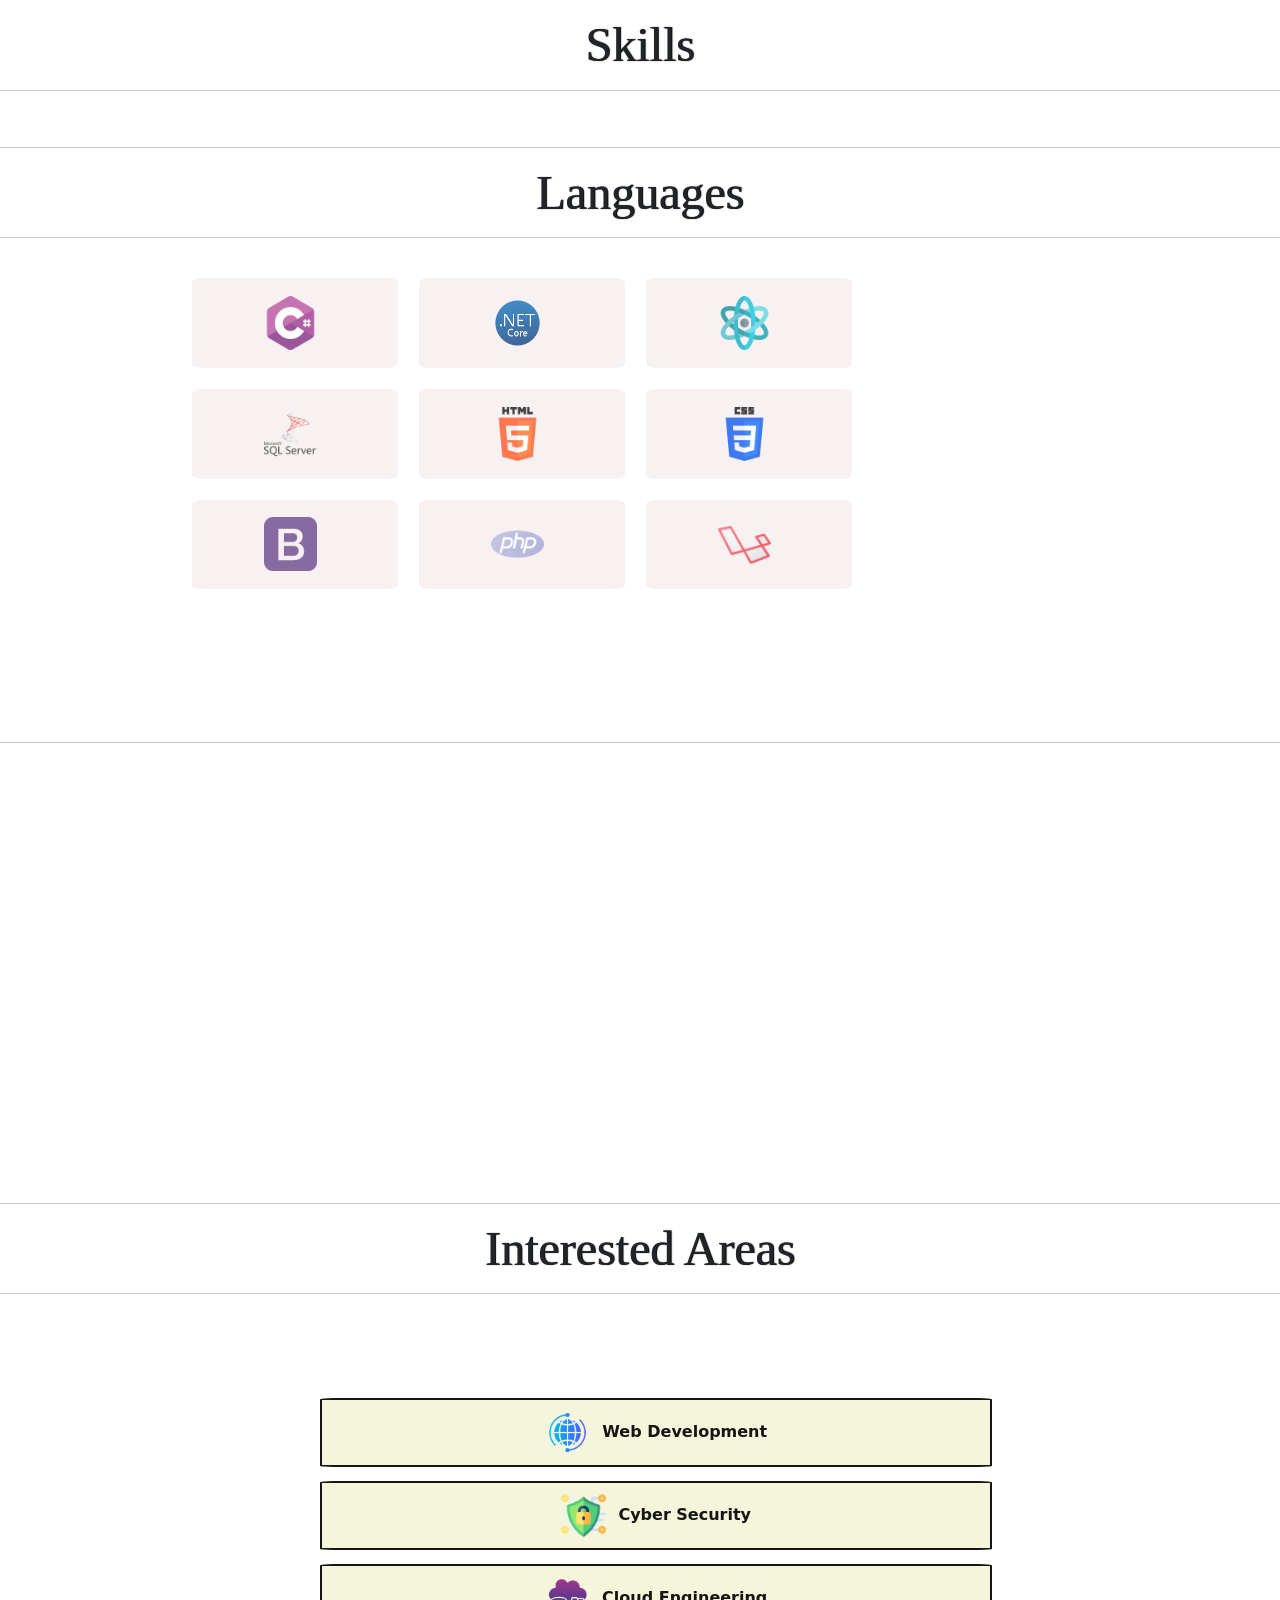
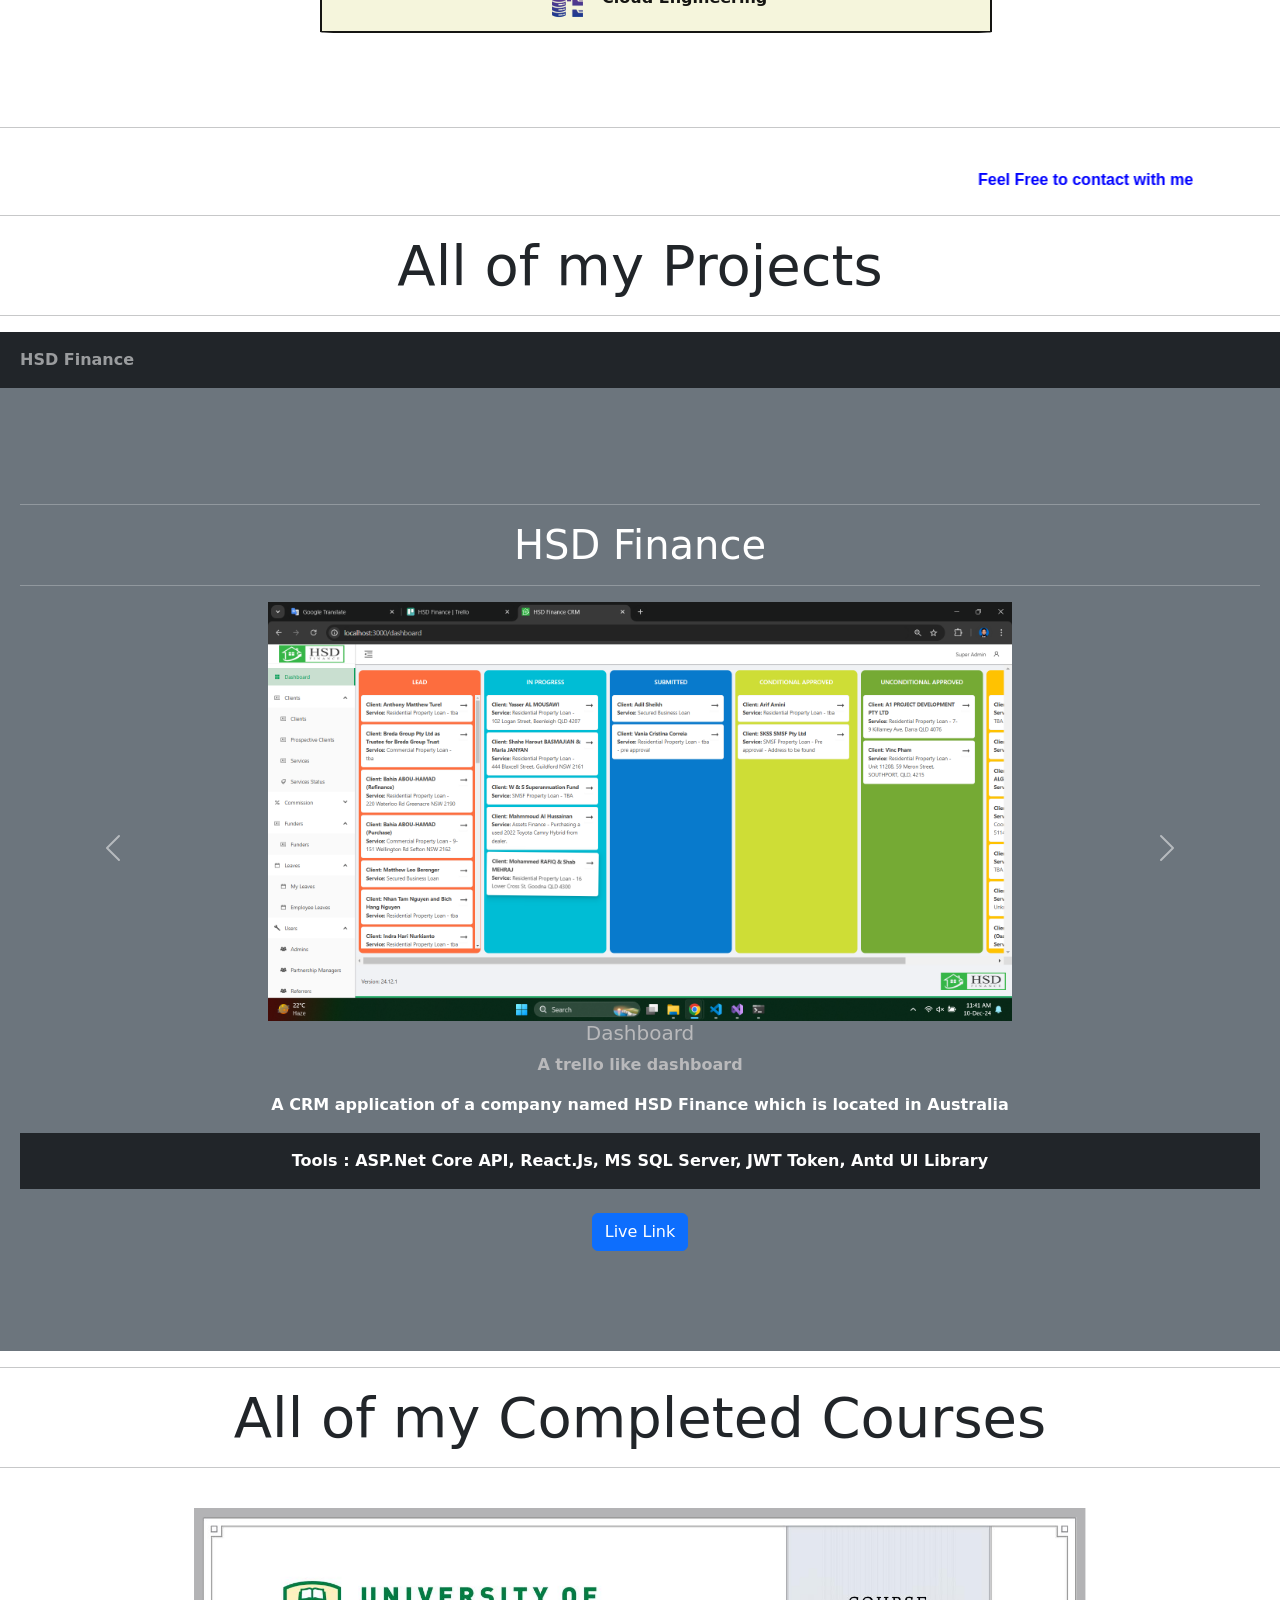
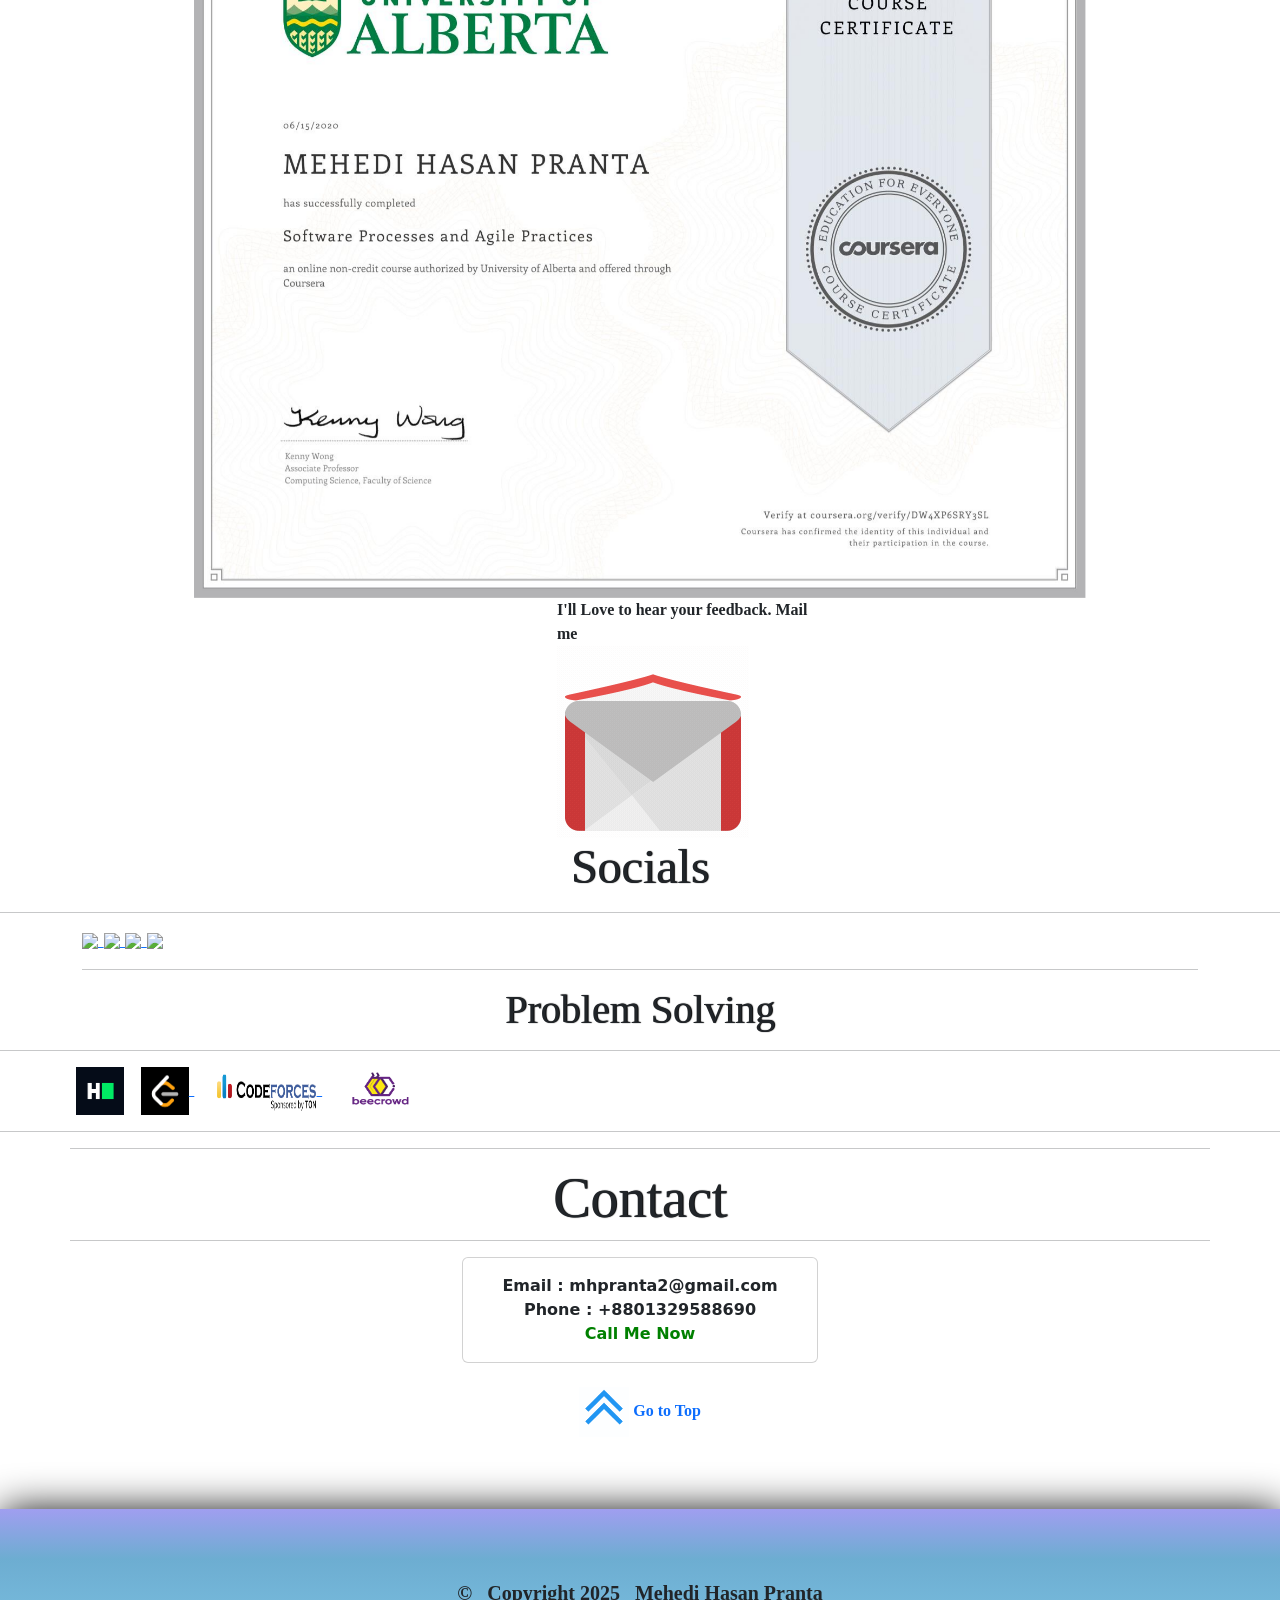
==== commit c8bf58cf: "Merge branch 'main' of github.com:mhpranta12/portfolio # Conflicts: #	Home.html" ====
--- a/Home.html
+++ b/Home.html
@@ -607,4 +607,4 @@
     <script src="./JS/effect.js" > </script>
 
 </body>
-</html>+</html>
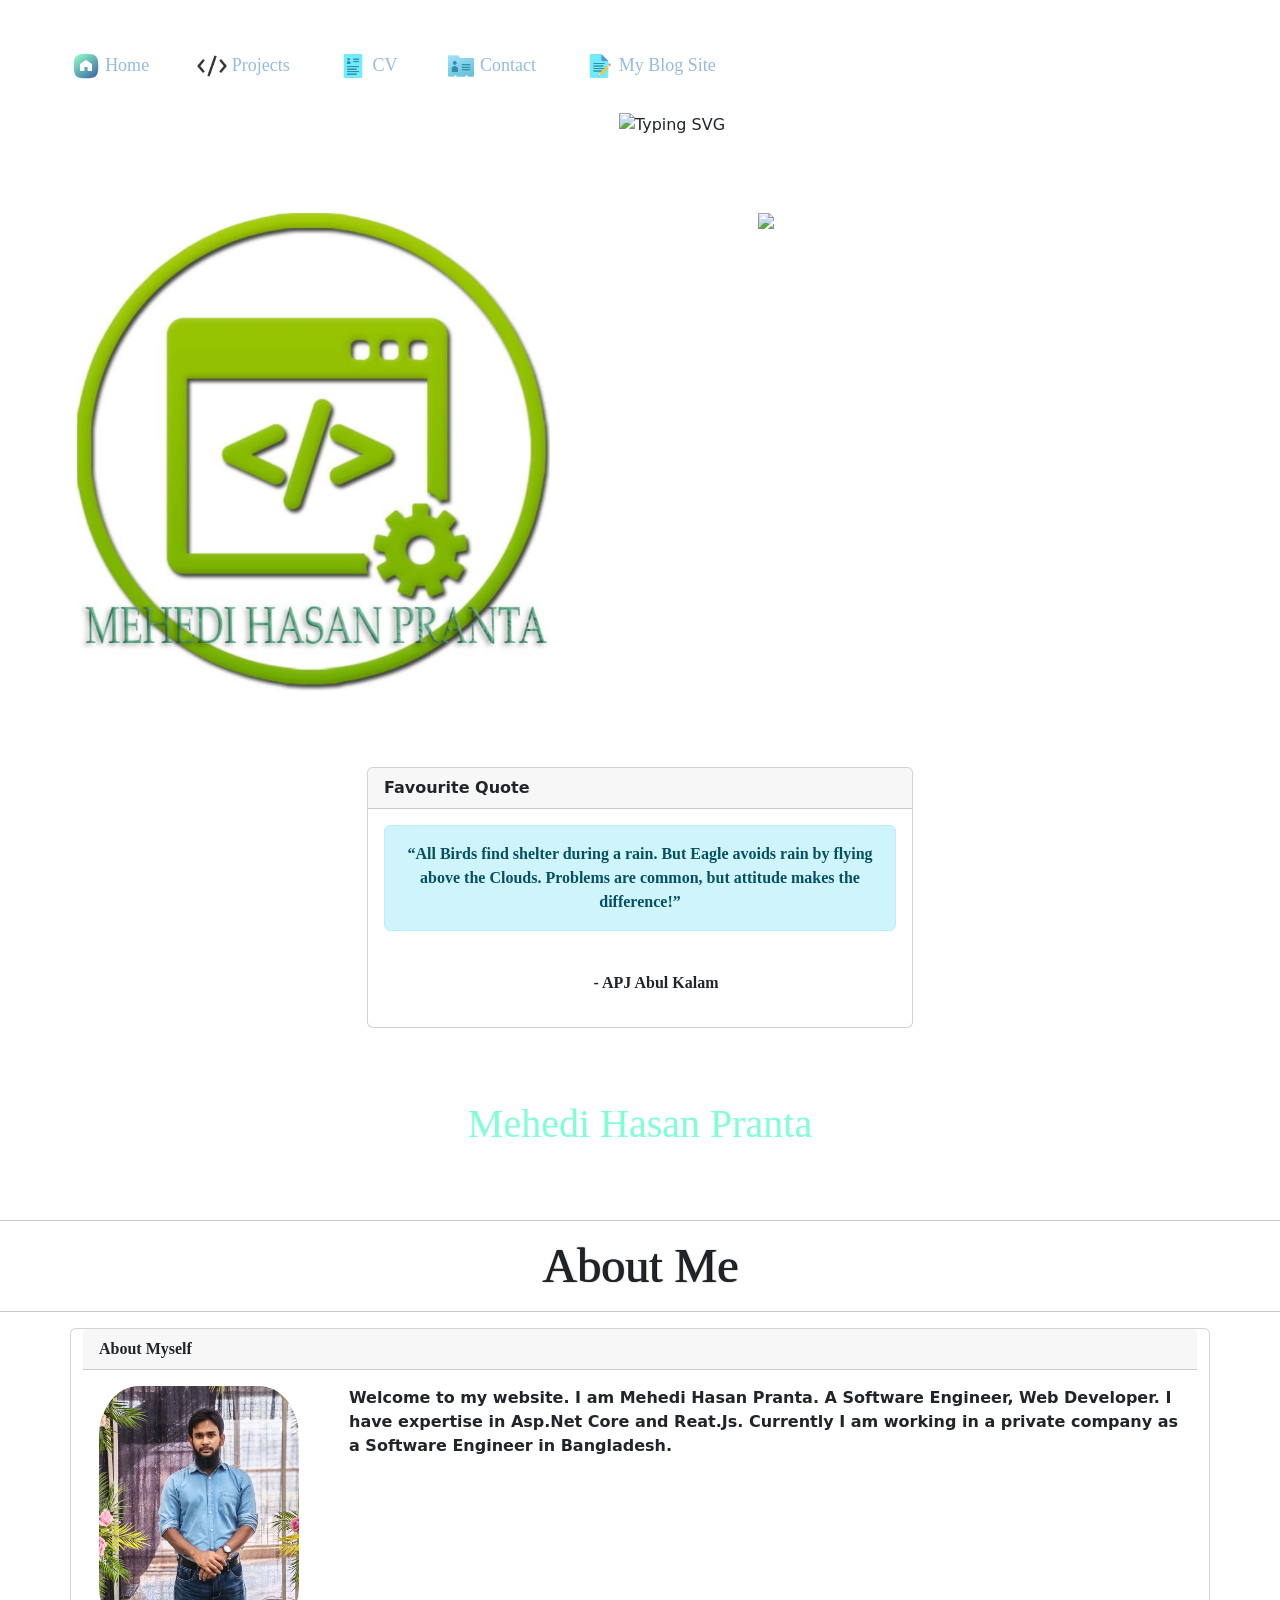
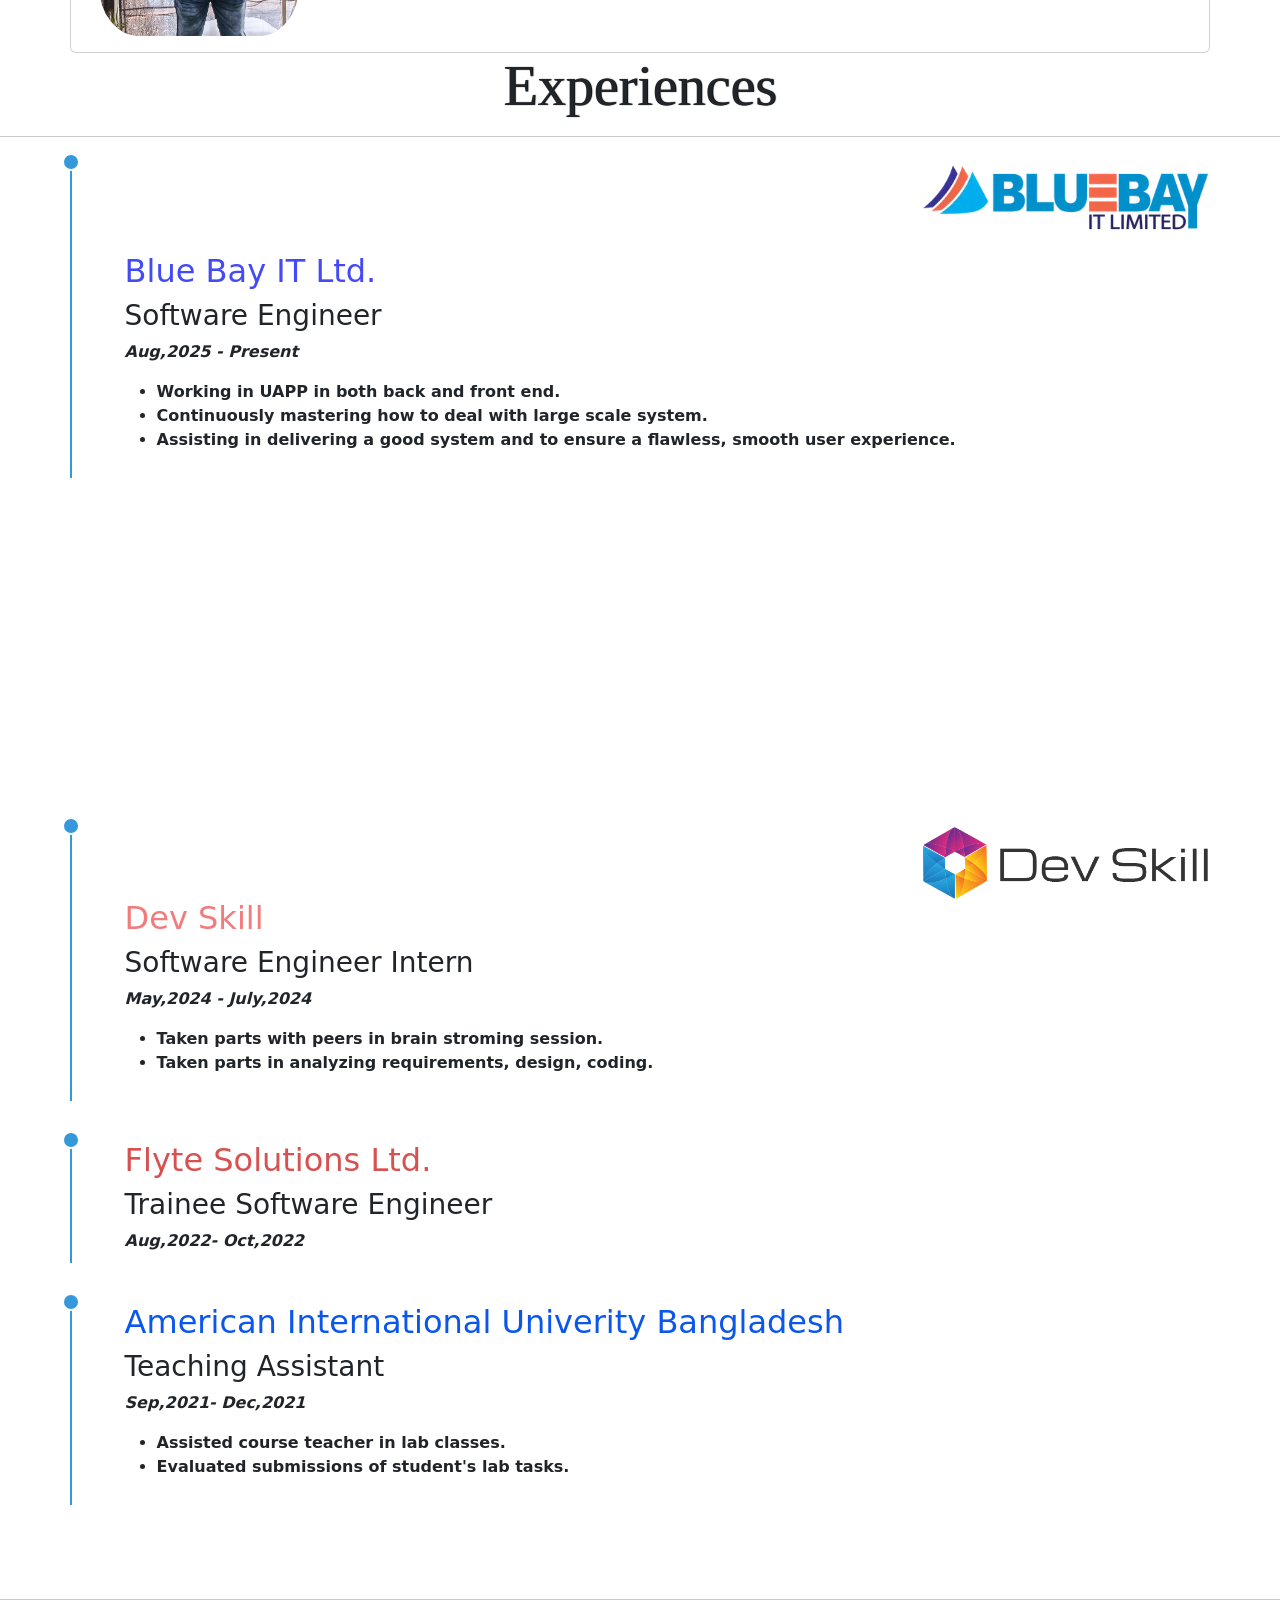
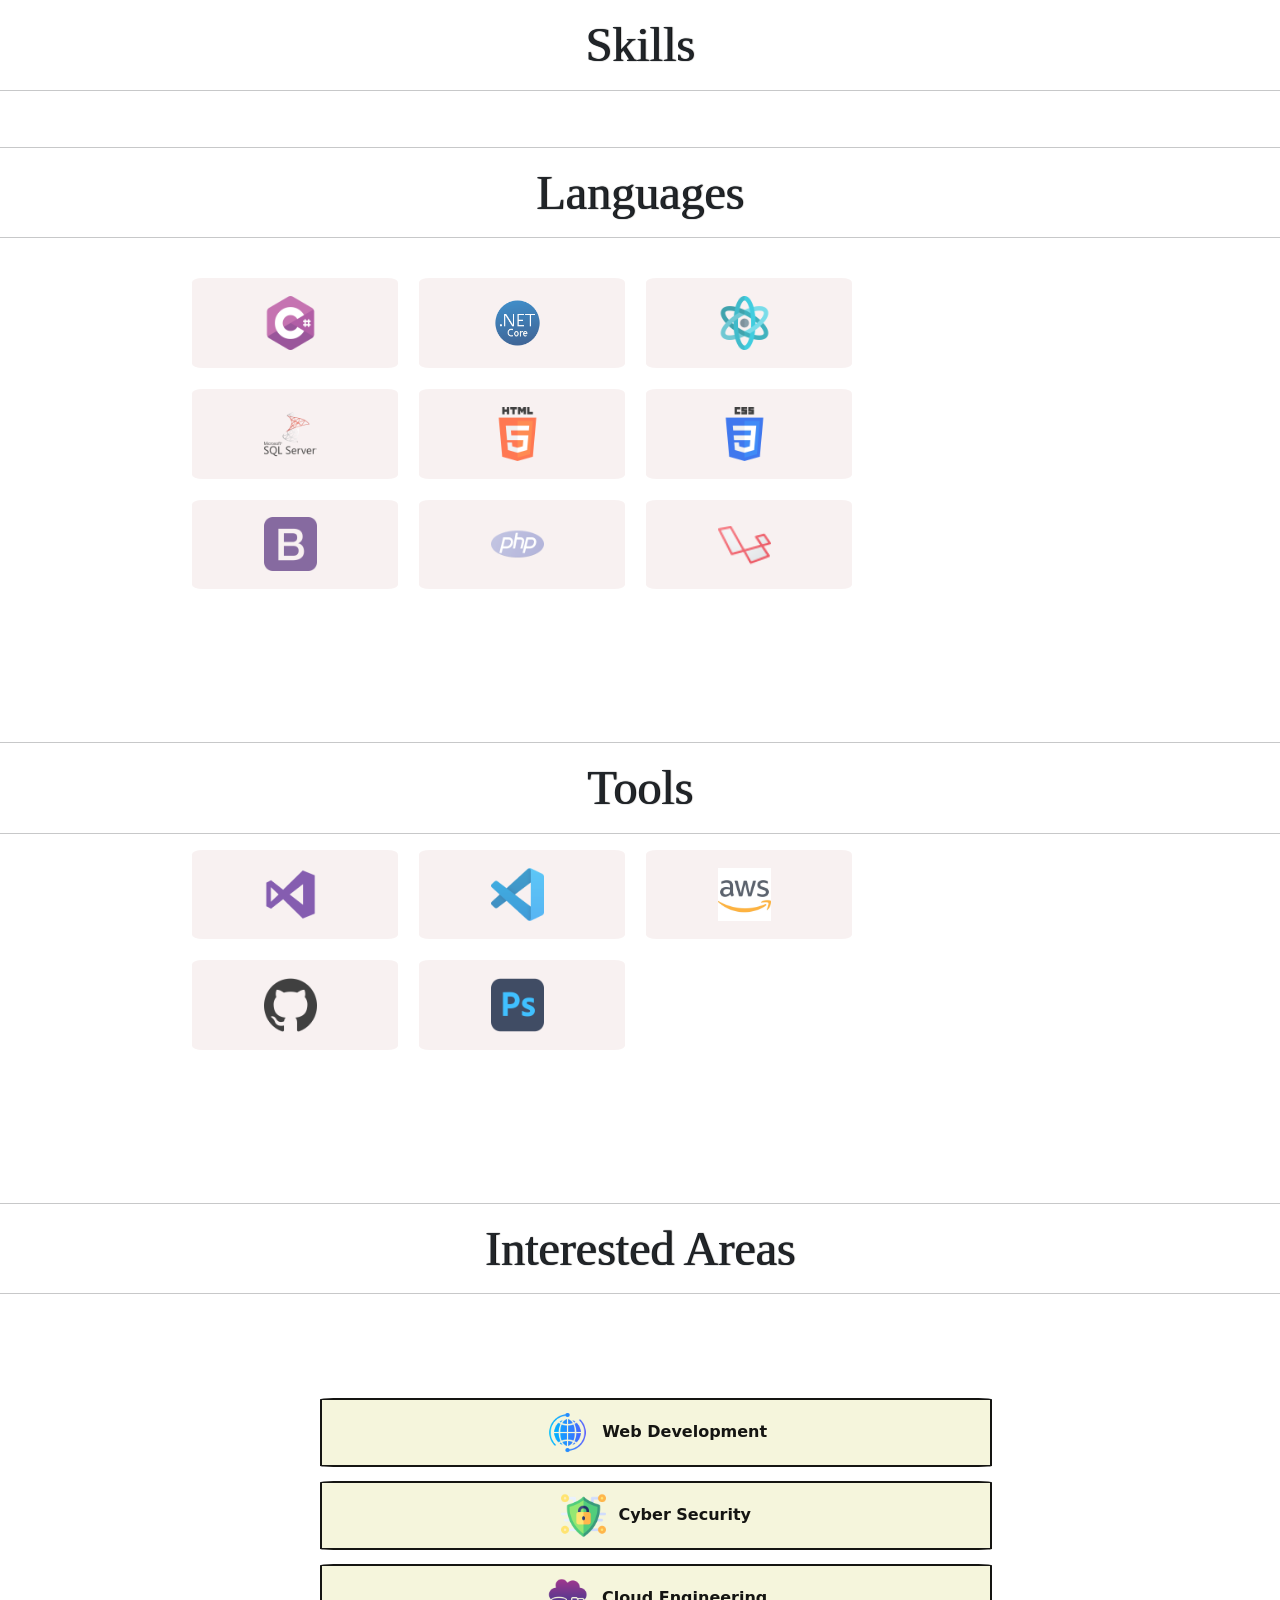
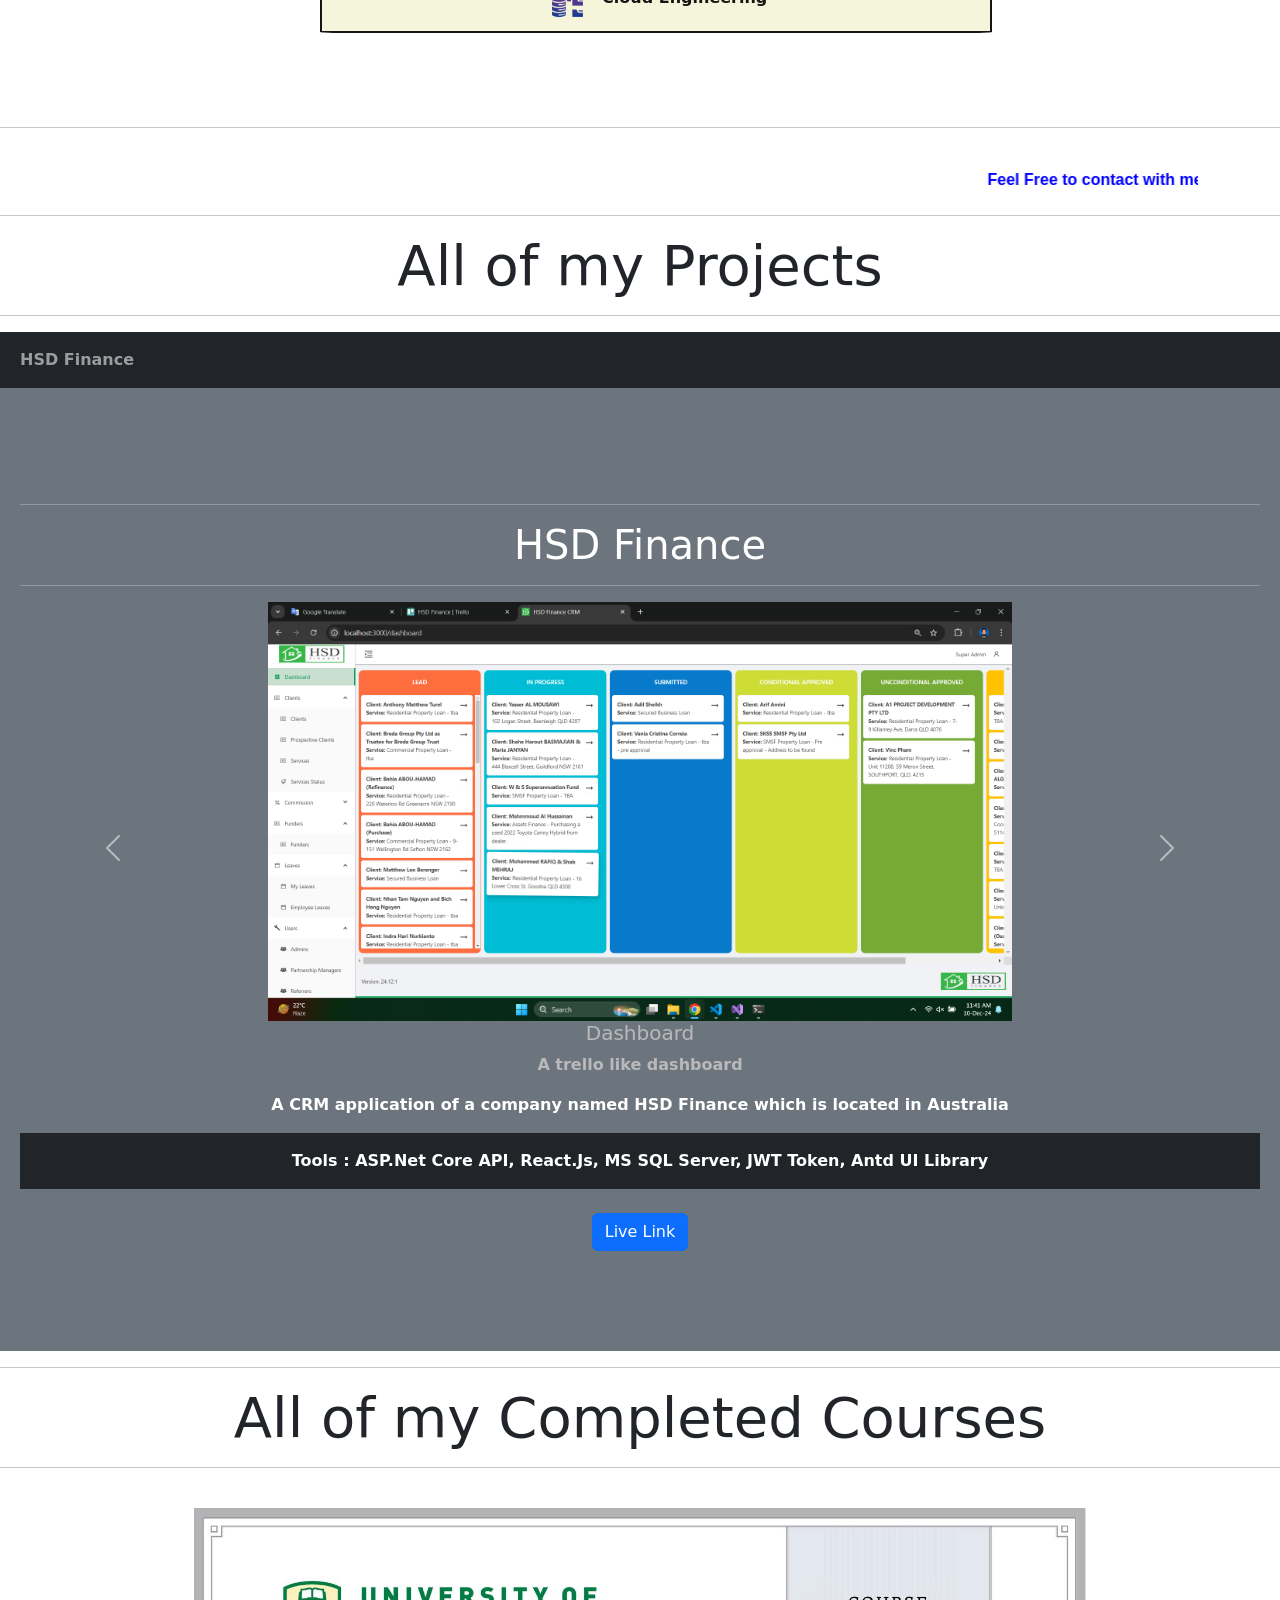
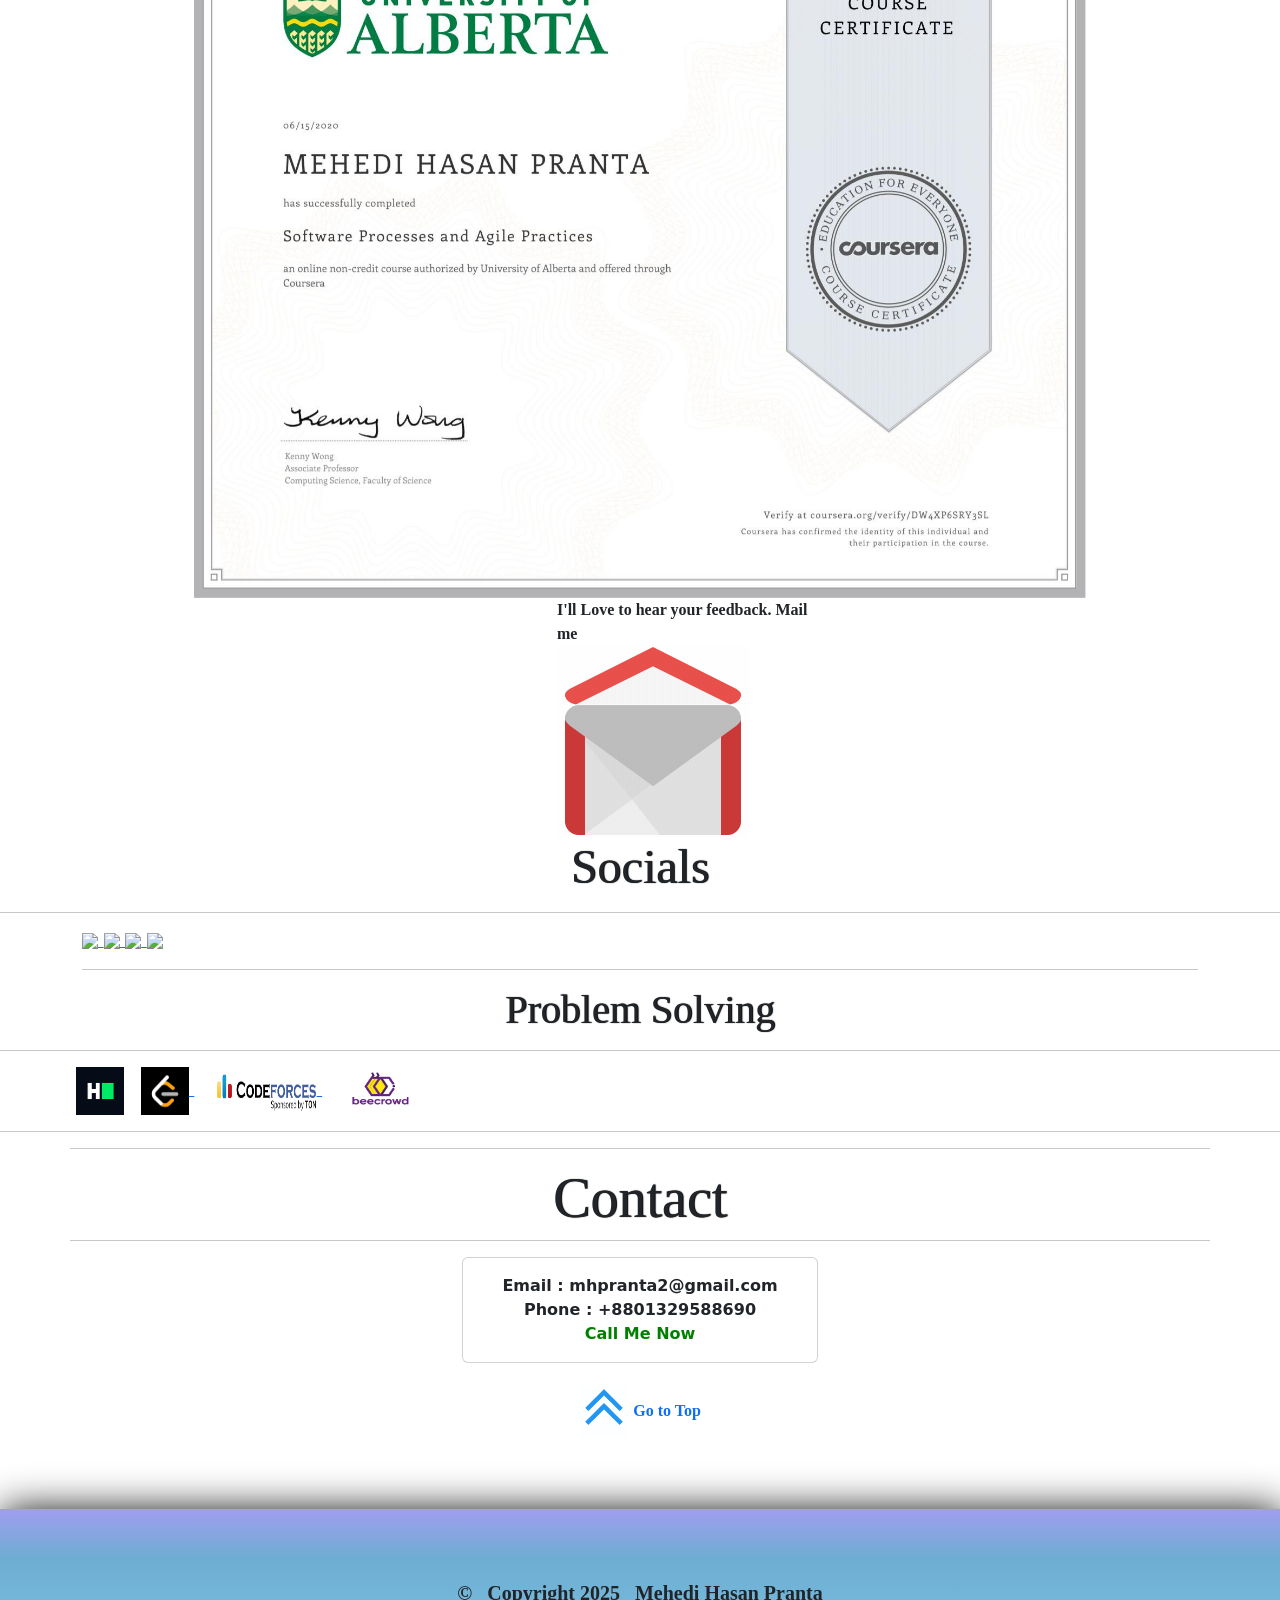
==== commit 40b58a11: "Update Home.html" ====
--- a/Home.html
+++ b/Home.html
@@ -61,7 +61,7 @@
         <div class="first-sc sectionHidden">
             <div class="img-container">
             <img class="img-big-logo" src="Images/icons/logo-name.JPG"/>
-            <img class="casual-img" src="Images/Court Black.jpg"/>
+            <img class="casual-img" src="Images/my_pic_court.jpeg"/>
         </div>
         
         <!-- Quote -->
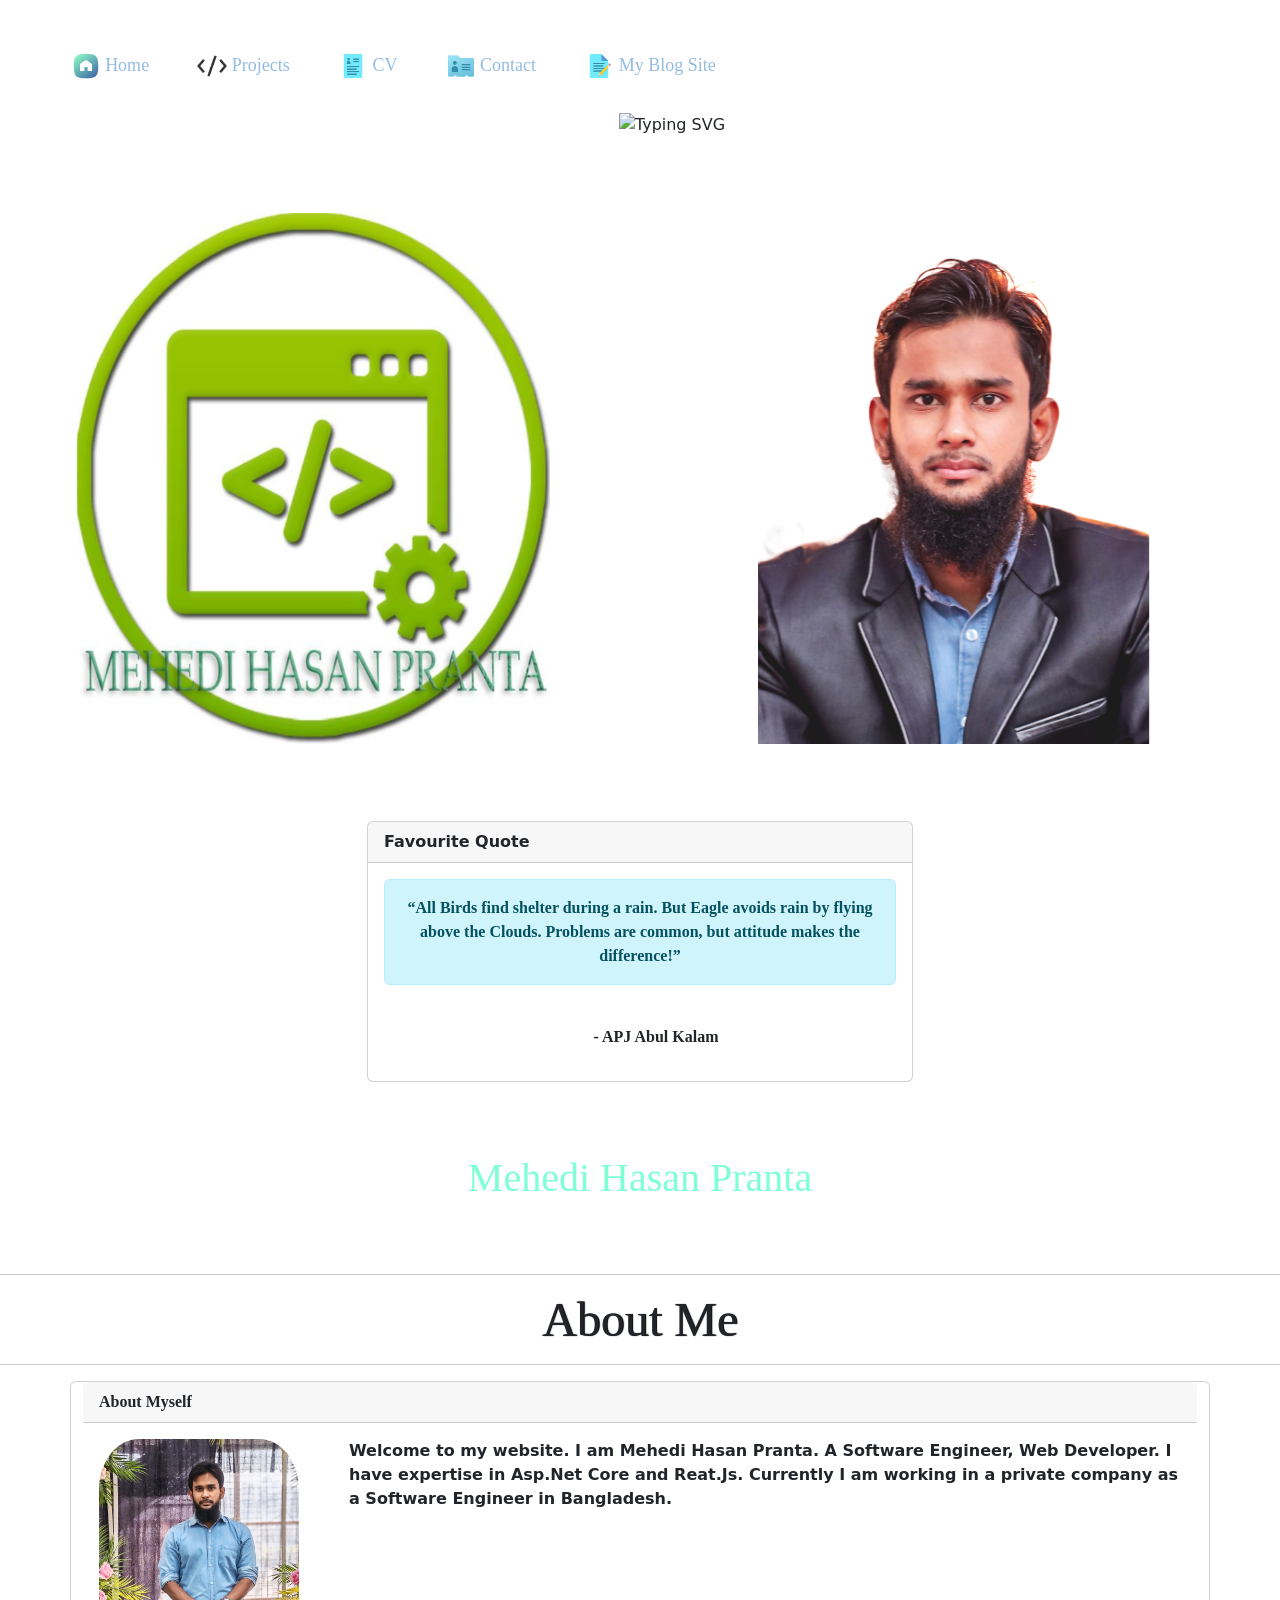
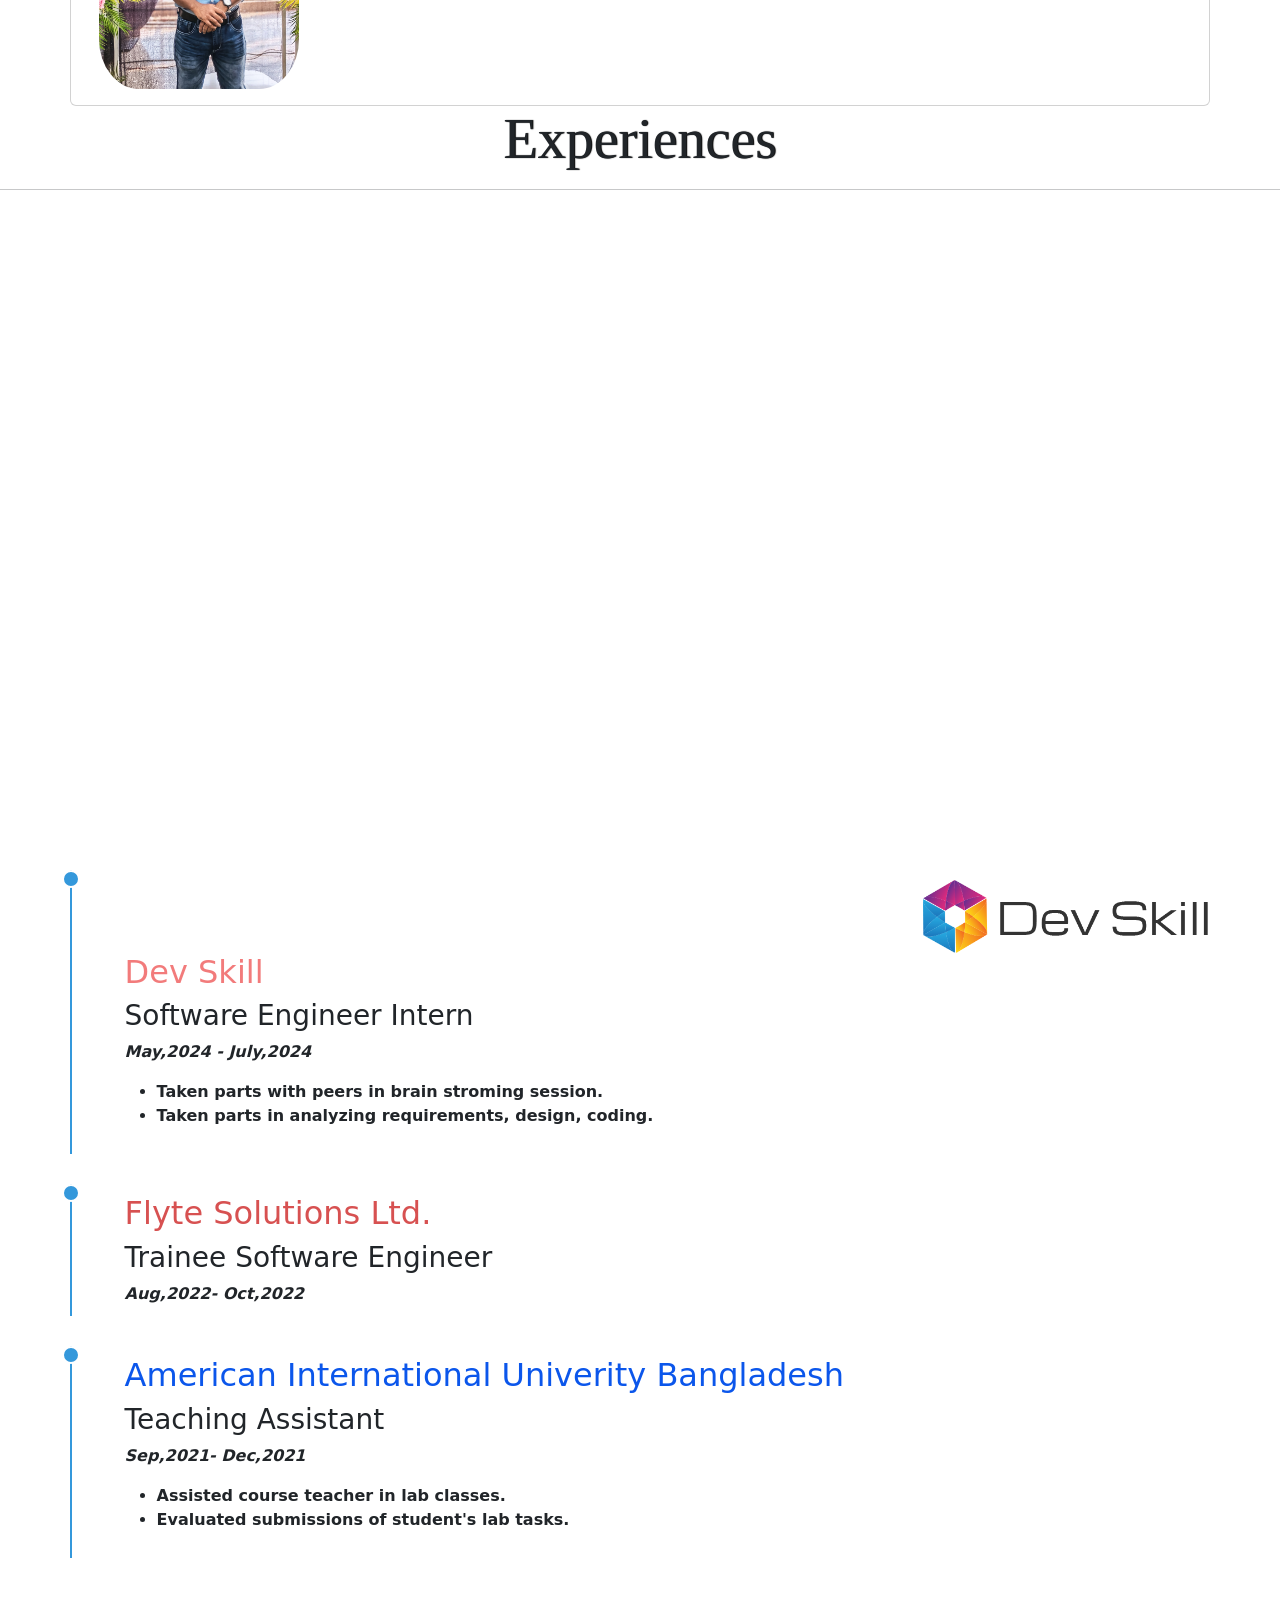
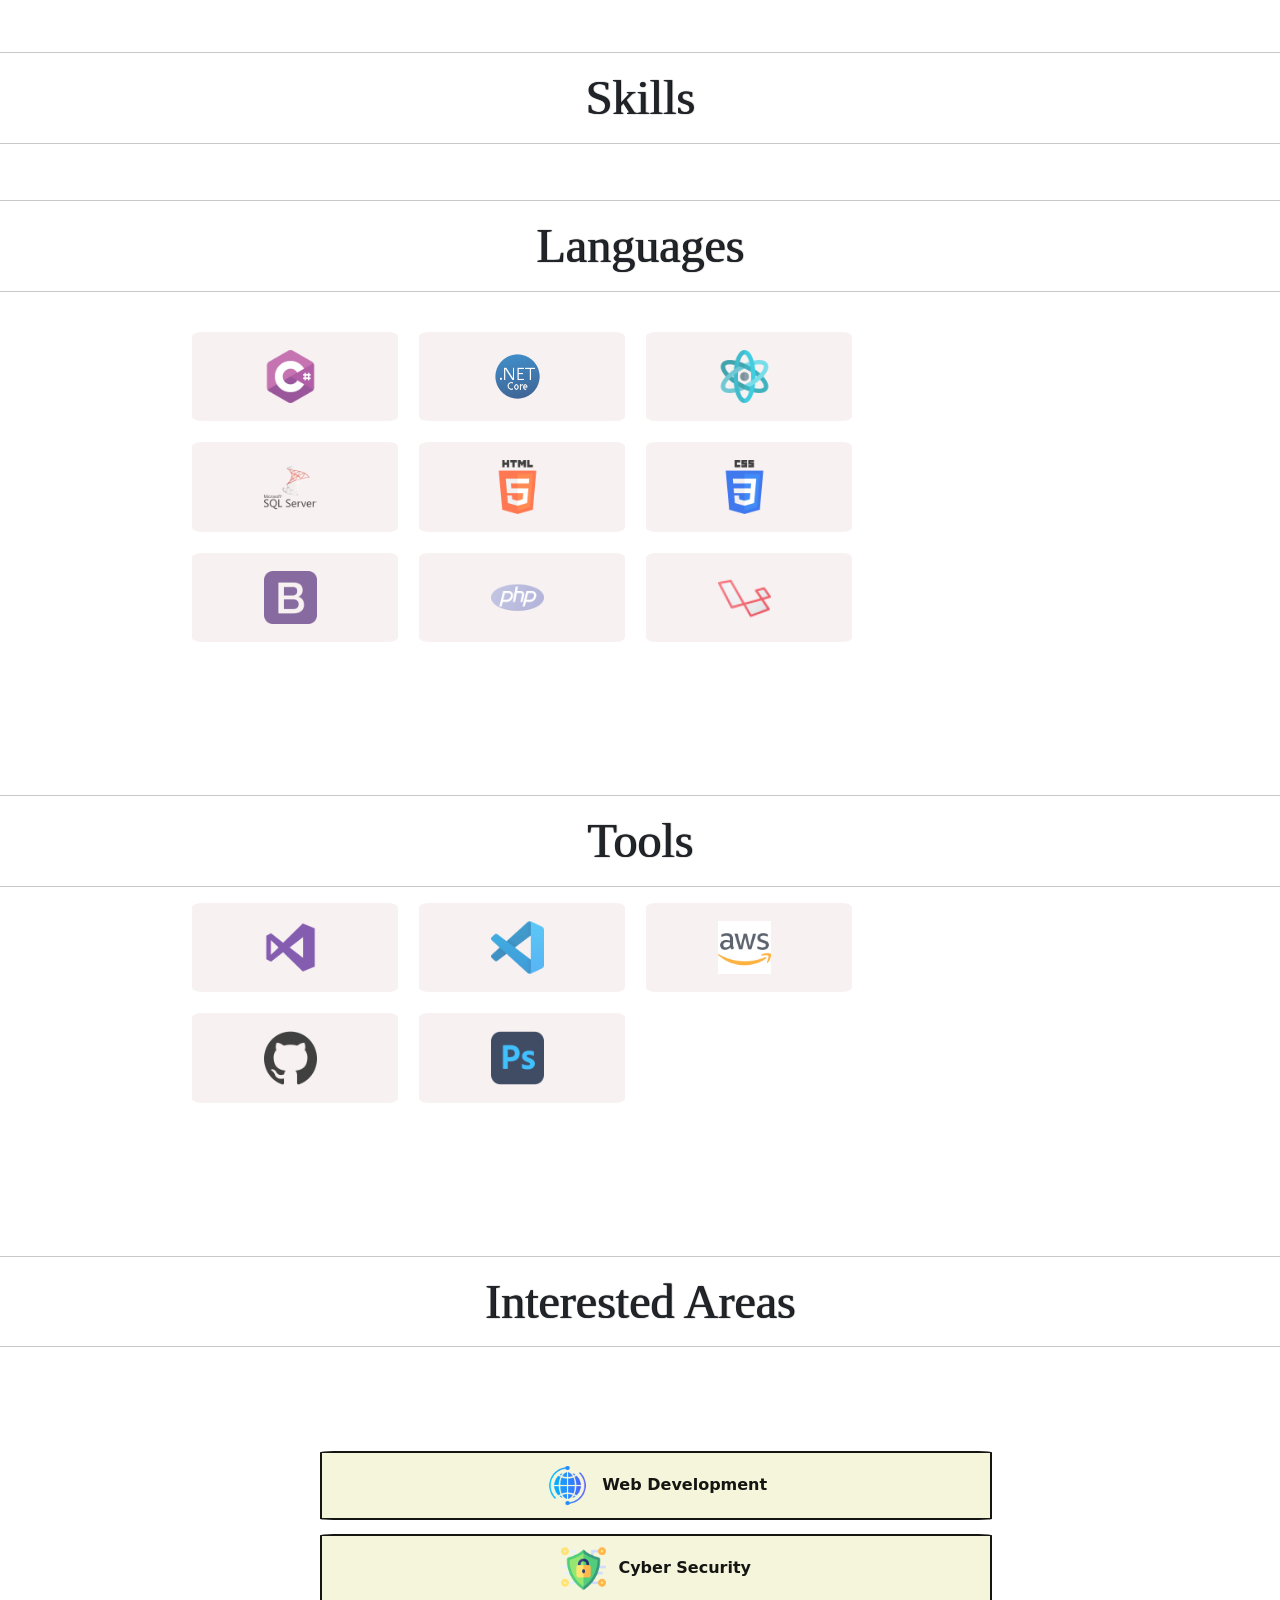
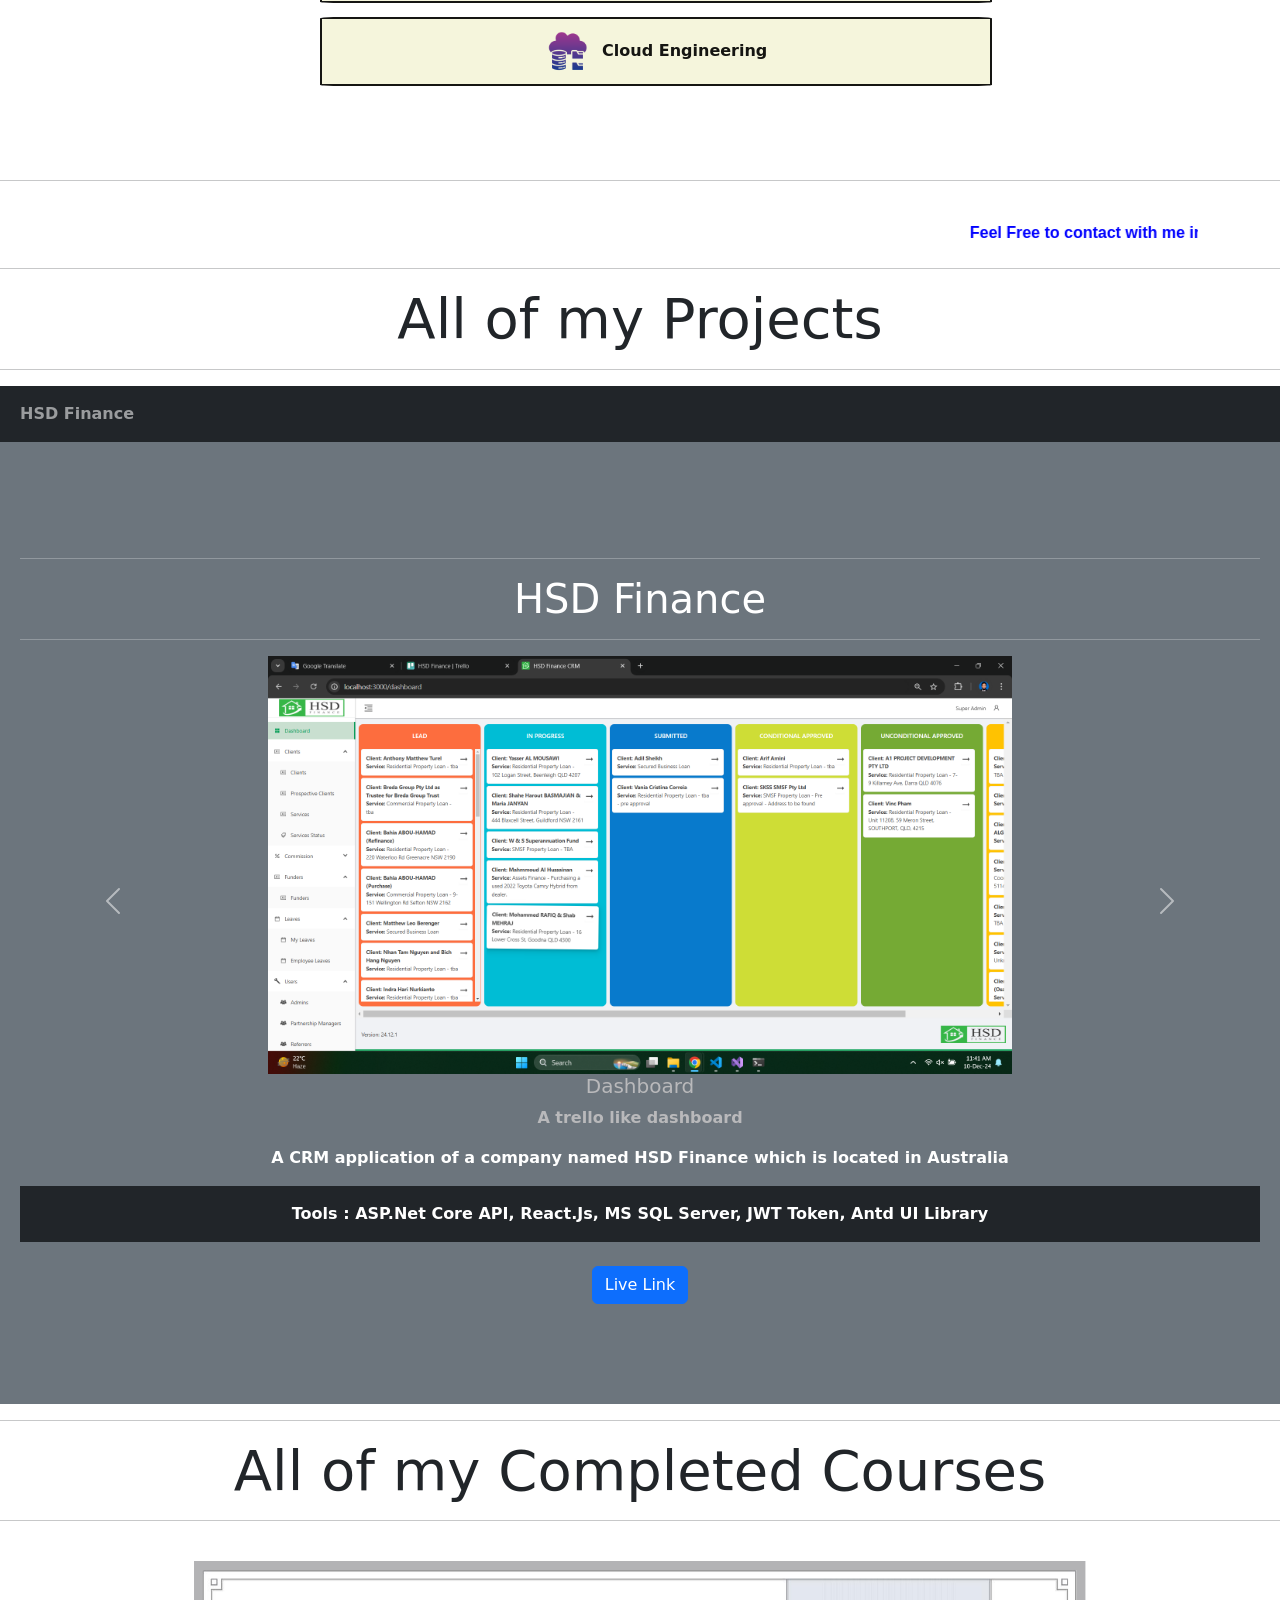
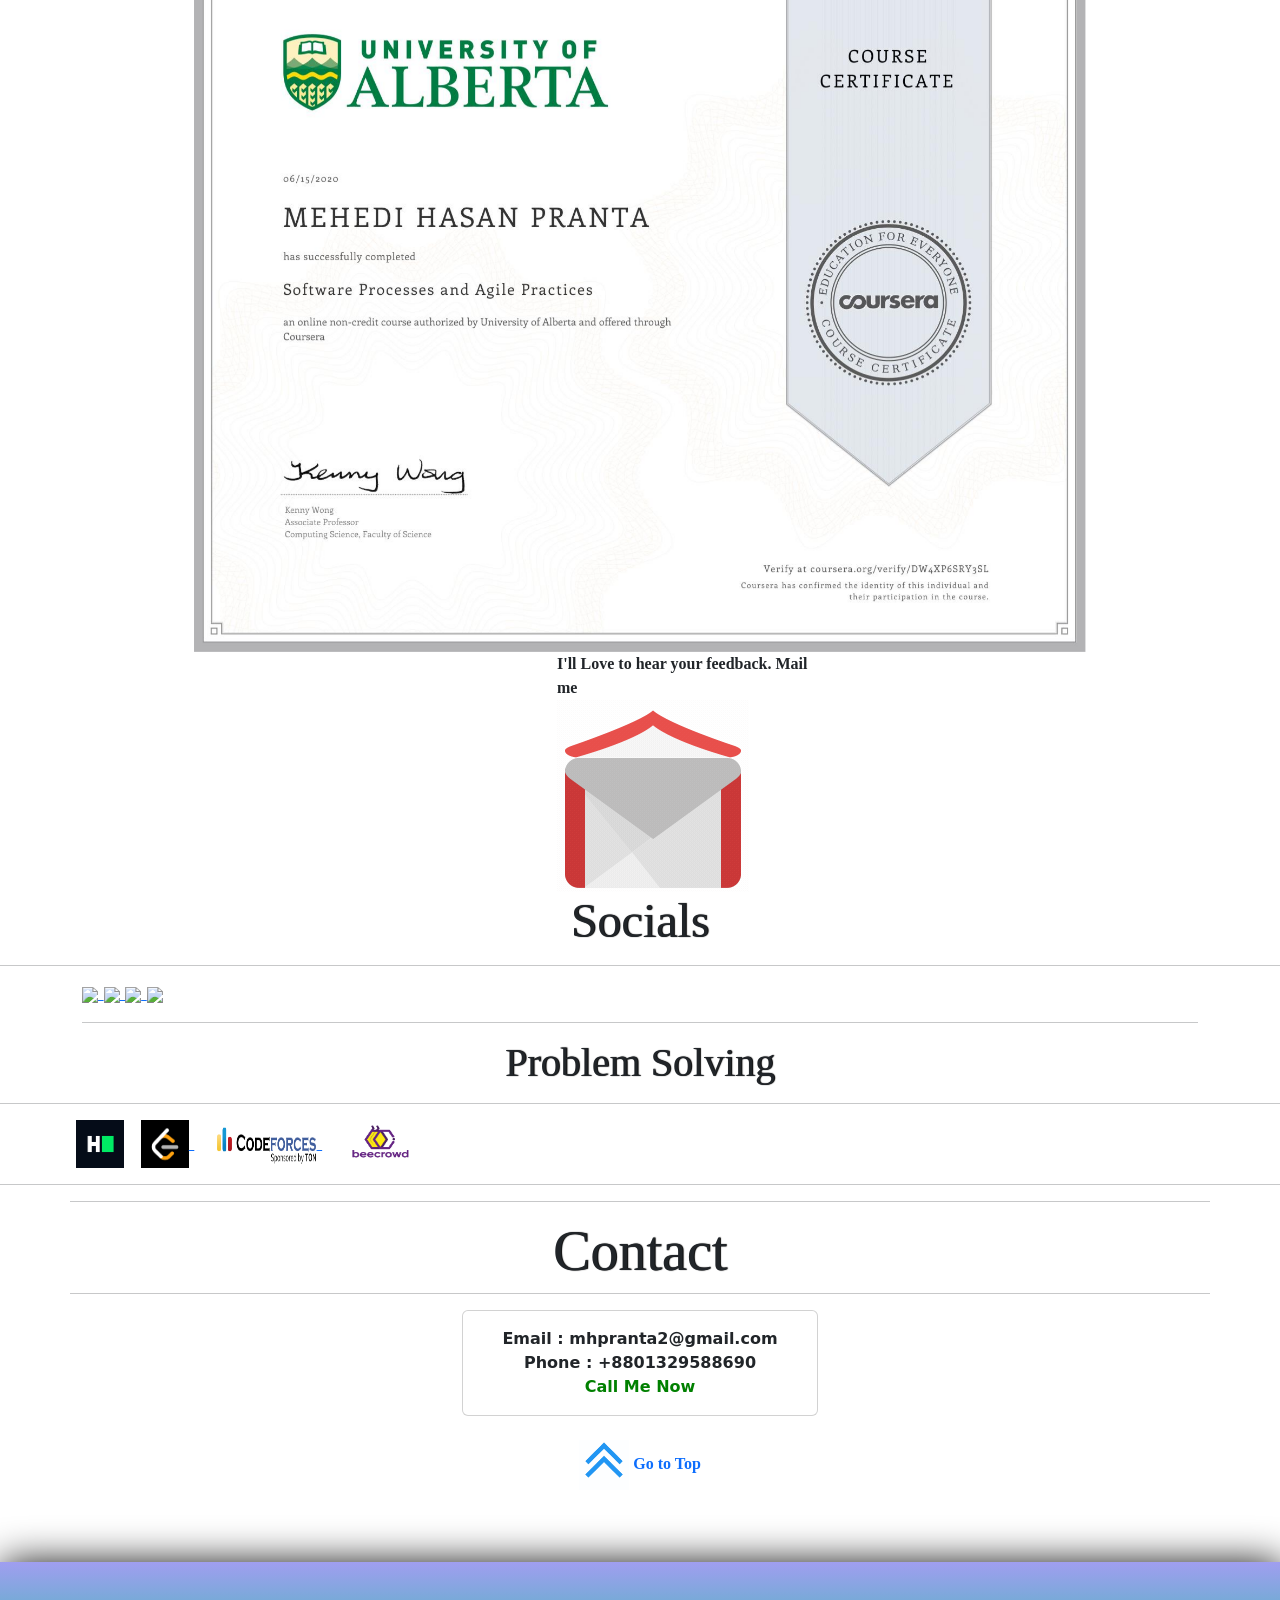
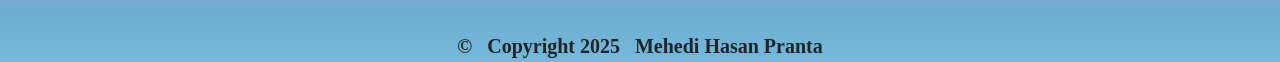
==== commit 2447aa12: "Update Home.html" ====
--- a/Home.html
+++ b/Home.html
@@ -61,7 +61,7 @@
         <div class="first-sc sectionHidden">
             <div class="img-container">
             <img class="img-big-logo" src="Images/icons/logo-name.JPG"/>
-            <img class="casual-img" src="Images/my_pic_court.jpeg"/>
+            <img class="casual-img" src="Images/my_pic_court.png"/>
         </div>
         
         <!-- Quote -->
